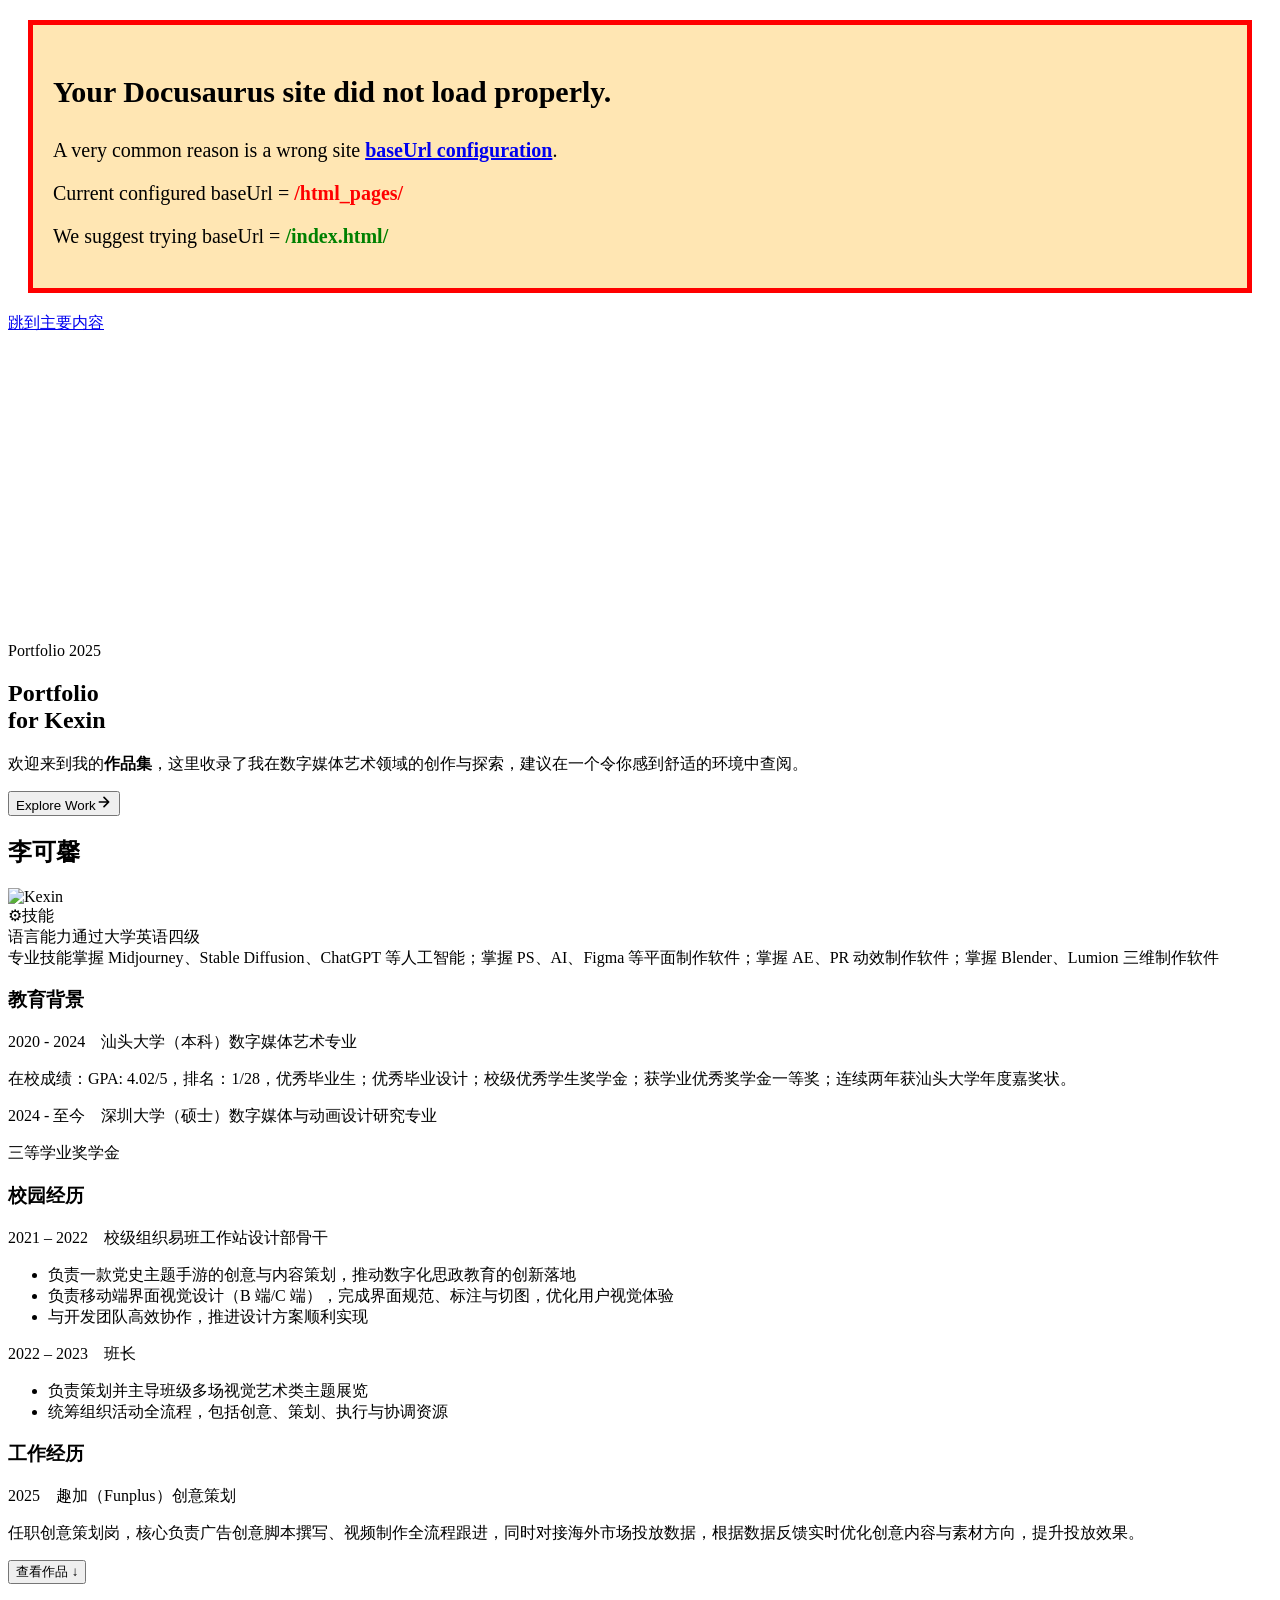
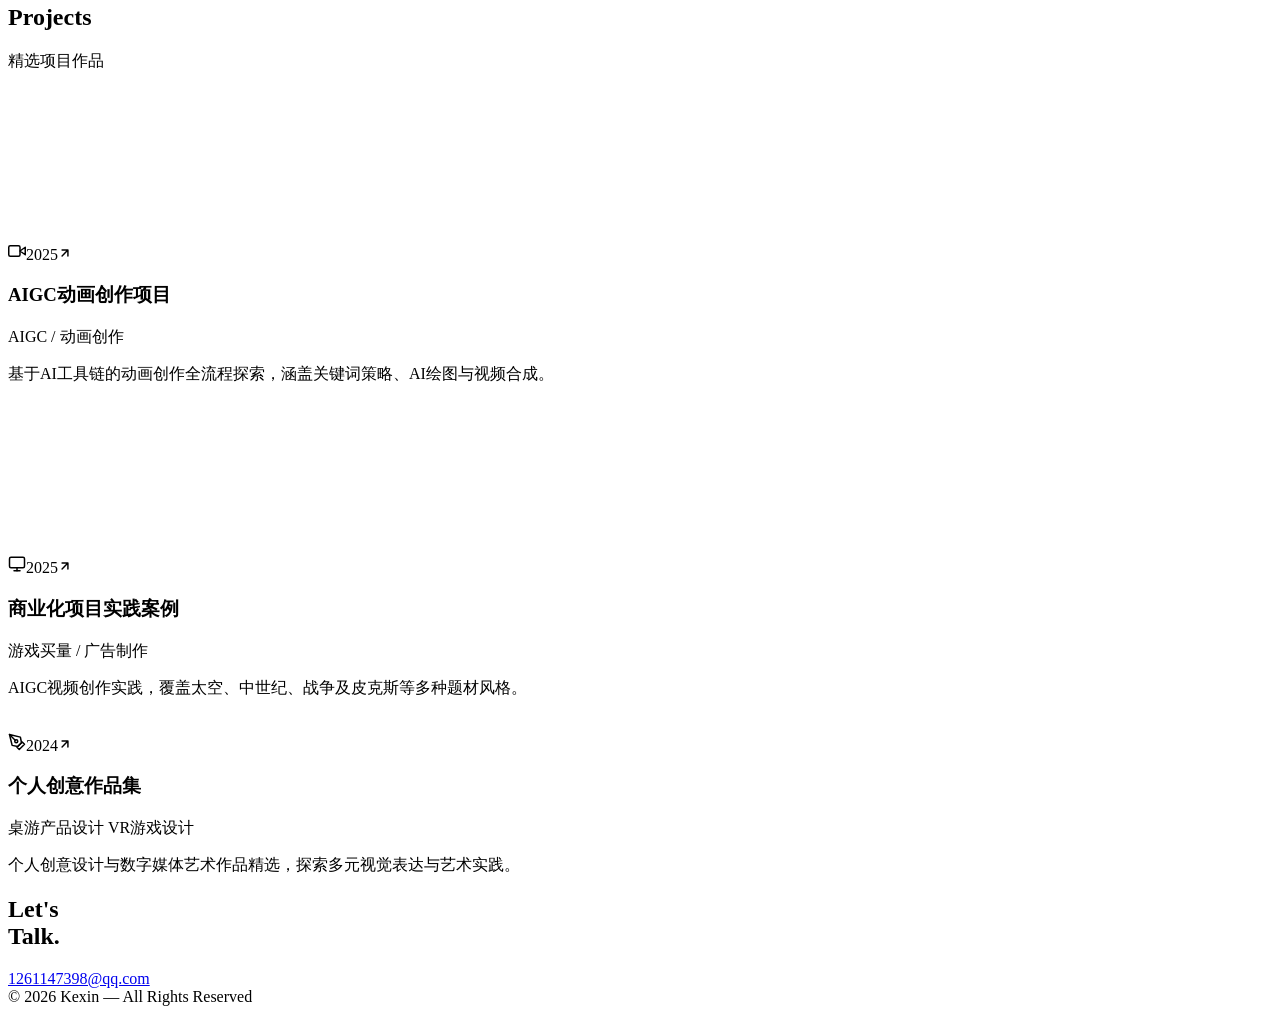
==== index.html @ fa20dca8 "Update site" ====
<!doctype html>
<html lang="zh-Hans" dir="ltr" class="plugin-pages plugin-id-default" data-has-hydrated="false">
<head>
<meta charset="UTF-8">
<meta name="generator" content="Docusaurus v3.9.2">
<title data-rh="true">Portfolio | Portfolio — Kexin</title><meta data-rh="true" name="viewport" content="width=device-width,initial-scale=1"><meta data-rh="true" name="twitter:card" content="summary_large_image"><meta data-rh="true" property="og:url" content="https://matthew031097-qxsolution.github.io/html_pages/"><meta data-rh="true" property="og:locale" content="zh_Hans"><meta data-rh="true" name="docusaurus_locale" content="zh-Hans"><meta data-rh="true" name="docusaurus_tag" content="default"><meta data-rh="true" name="docsearch:language" content="zh-Hans"><meta data-rh="true" name="docsearch:docusaurus_tag" content="default"><meta data-rh="true" property="og:title" content="Portfolio | Portfolio — Kexin"><meta data-rh="true" name="description" content="Kexin 作品集 — 数字媒体艺术"><meta data-rh="true" property="og:description" content="Kexin 作品集 — 数字媒体艺术"><link data-rh="true" rel="icon" href="/html_pages/img/favicon.ico"><link data-rh="true" rel="canonical" href="https://matthew031097-qxsolution.github.io/html_pages/"><link data-rh="true" rel="alternate" href="https://matthew031097-qxsolution.github.io/html_pages/" hreflang="zh-Hans"><link data-rh="true" rel="alternate" href="https://matthew031097-qxsolution.github.io/html_pages/" hreflang="x-default"><script data-rh="true">function insertBanner(){var n=document.createElement("div");n.id="__docusaurus-base-url-issue-banner-container";n.innerHTML='\n<div id="__docusaurus-base-url-issue-banner" style="border: thick solid red; background-color: rgb(255, 230, 179); margin: 20px; padding: 20px; font-size: 20px;">\n   <p style="font-weight: bold; font-size: 30px;">Your Docusaurus site did not load properly.</p>\n   <p>A very common reason is a wrong site <a href="https://docusaurus.io/docs/docusaurus.config.js/#baseUrl" style="font-weight: bold;">baseUrl configuration</a>.</p>\n   <p>Current configured baseUrl = <span style="font-weight: bold; color: red;">/html_pages/</span> </p>\n   <p>We suggest trying baseUrl = <span id="__docusaurus-base-url-issue-banner-suggestion-container" style="font-weight: bold; color: green;"></span></p>\n</div>\n',document.body.prepend(n);var e=document.getElementById("__docusaurus-base-url-issue-banner-suggestion-container"),s=window.location.pathname,o="/"===s.substr(-1)?s:s+"/";e.innerHTML=o}document.addEventListener("DOMContentLoaded",function(){void 0===window.docusaurus&&insertBanner()})</script><link rel="stylesheet" href="/html_pages/assets/css/styles.d651d438.css">
<script src="/html_pages/assets/js/runtime~main.e48c4107.js" defer="defer"></script>
<script src="/html_pages/assets/js/main.c417ea3f.js" defer="defer"></script>
</head>
<body class="navigation-with-keyboard">
<svg style="display: none;"><defs>
<symbol id="theme-svg-external-link" viewBox="0 0 24 24"><path fill="currentColor" d="M21 13v10h-21v-19h12v2h-10v15h17v-8h2zm3-12h-10.988l4.035 4-6.977 7.07 2.828 2.828 6.977-7.07 4.125 4.172v-11z"/></symbol>
</defs></svg>
<script>document.documentElement.setAttribute("data-theme","dark"),document.documentElement.setAttribute("data-theme-choice","dark"),function(){try{const c=new URLSearchParams(window.location.search).entries();for(var[t,e]of c)if(t.startsWith("docusaurus-data-")){var a=t.replace("docusaurus-data-","data-");document.documentElement.setAttribute(a,e)}}catch(t){}}()</script><div id="__docusaurus"><link rel="preload" as="image" href="/html_pages/img/profile.jpg"><link rel="preload" as="image" href="/html_pages/img/lab-01.jpg"><div role="region" aria-label="跳到主要内容"><a class="skipToContent_fXgn" href="#__docusaurus_skipToContent_fallback">跳到主要内容</a></div><nav aria-label="主导航" class="theme-layout-navbar navbar navbar--fixed-top navbarHideable_m1mJ navbar--dark"><div class="navbar__inner"><div class="theme-layout-navbar-left navbar__items"><a class="navbar__brand" href="/html_pages/"><b class="navbar__title text--truncate"></b></a></div><div class="theme-layout-navbar-right navbar__items navbar__items--right"><div class="navbarSearchContainer_Bca1"></div></div></div><div role="presentation" class="navbar-sidebar__backdrop"></div></nav><div id="__docusaurus_skipToContent_fallback" class="theme-layout-main main-wrapper mainWrapper_z2l0"><canvas class="mouseTracker_mrbi"></canvas><main class="mainPage_M_yH"><section class="hero_aEcG" id="hero"><canvas class="particleCanvas_UQOo"></canvas><div class="heroContent_mKPX"><div class="heroLabel_P419"><span class="heroDot_jhYh"></span><span>Portfolio 2025</span></div><h1 class="heroTitle_qg2I">Portfolio<br>for Kexin</h1><p class="heroSubtext_Dtnw">欢迎来到我的<strong>作品集</strong>，这里收录了我在数字媒体艺术领域的创作与探索，建议在一个令你感到舒适的环境中查阅。</p><button class="exploreBtn_I2B4">Explore Work<svg width="16" height="16" viewBox="0 0 24 24" fill="none" stroke="currentColor" stroke-width="2.5" stroke-linecap="round" stroke-linejoin="round"><path d="M5 12h14M12 5l7 7-7 7"></path></svg></button></div><div class="heroBottomGradient_NmKK"></div></section><section class="about_CzAF" id="about"><div class="aboutInner_gQUu"><div class="profileCol_pmCe"><h2 class="profileName_qNOI">李可馨</h2><div class="profileImageWrap_mUFa"><img src="/html_pages/img/profile.jpg" alt="Kexin"></div><div class="skillsSection_SvNf"><div class="skillsSectionHeader_x8on"><span class="skillsIcon_xFsC">⚙</span><span class="skillsLabel_ac9o">技能</span></div><div class="skillItem_VTgF"><span class="skillItemLabel_ahK8">语言能力</span><span class="skillItemText_N7ho">通过大学英语四级</span></div><div class="skillItem_VTgF"><span class="skillItemLabel_ahK8">专业技能</span><span class="skillItemText_N7ho">掌握 Midjourney、Stable Diffusion、ChatGPT 等人工智能；掌握 PS、AI、Figma 等平面制作软件；掌握 AE、PR 动效制作软件；掌握 Blender、Lumion 三维制作软件</span></div></div></div><div class="experienceCol_WhZn"><div class="timelineLine_u2vq"><div class="timelineConnectLine_WToQ"></div><div class="sectionHeader_Gahl"><span class="sectionDot_hnNC"></span><h3 class="sectionTitle_Ut5p">教育背景</h3></div><div class="expCard_x4Ta undefined"><div class="expHeader_VZZY"><span class="expCompany_IkWY">2020 - 2024<!-- -->    <!-- -->汕头大学（本科）</span><span class="expDate_DdcZ">数字媒体艺术专业</span></div><p class="expDesc_ljco">在校成绩：GPA: 4.02/5，排名：1/28，优秀毕业生；优秀毕业设计；校级优秀学生奖学金；获学业优秀奖学金一等奖；连续两年获汕头大学年度嘉奖状。</p></div><div class="expCard_x4Ta"><div class="expHeader_VZZY"><span class="expCompany_IkWY">2024 - 至今<!-- -->    <!-- -->深圳大学（硕士）</span><span class="expDate_DdcZ">数字媒体与动画设计研究专业</span></div><p class="expDesc_ljco">三等学业奖学金</p></div><div class="sectionHeader_Gahl"><span class="sectionDot_hnNC"></span><h3 class="sectionTitle_Ut5p">校园经历</h3></div><div class="expCard_x4Ta undefined"><div class="expHeader_VZZY"><span class="expCompany_IkWY">2021 – 2022<!-- -->    <!-- -->校级组织易班工作站</span><span class="expDate_DdcZ">设计部骨干</span></div><ul class="expDetails_iS7A"><li>负责一款党史主题手游的创意与内容策划，推动数字化思政教育的创新落地</li><li>负责移动端界面视觉设计（B 端/C 端），完成界面规范、标注与切图，优化用户视觉体验</li><li>与开发团队高效协作，推进设计方案顺利实现</li></ul></div><div class="expCard_x4Ta"><div class="expHeader_VZZY"><span class="expCompany_IkWY">2022 – 2023<!-- -->    </span><span class="expDate_DdcZ">班长</span></div><ul class="expDetails_iS7A"><li>负责策划并主导班级多场视觉艺术类主题展览</li><li>统筹组织活动全流程，包括创意、策划、执行与协调资源</li></ul></div><div class="sectionHeader_Gahl"><span class="sectionDot_hnNC"></span><h3 class="sectionTitle_Ut5p">工作经历</h3></div><div class="expCard_x4Ta undefined"><div class="expHeader_VZZY"><span class="expCompany_IkWY">2025<!-- -->    <!-- -->趣加（Funplus）</span><span class="expDate_DdcZ">创意策划</span></div><p class="expDesc_ljco">任职创意策划岗，核心负责广告创意脚本撰写、视频制作全流程跟进，同时对接海外市场投放数据，根据数据反馈实时优化创意内容与素材方向，提升投放效果。</p></div></div><button class="nextBtn_fI5g">查看作品 ↓</button></div></div></section><section class="projectsOverview_seFD" id="projects-overview"><div class="projectsOverviewInner_Qnsc"><div class="projectsOverviewHeader_WwrH"><h2 class="projectsOverviewTitle_QBc8">Projects</h2><p class="projectsOverviewSub_QeZy">精选项目作品</p></div><div class="projectCardsGrid_WnPI"><div class="projectCard_rxxI" role="button" tabindex="0"><div class="projectCardPreview_n7IG"><video class="projectCardVideo_JmxF" src="/html_pages/videos/initial.mp4" muted="" loop="" playsinline="" preload="auto"></video></div><div class="projectCardContent_LUb7"><div class="projectCardTop_kf_g"><span class="projectCardIcon_kWvn"><svg width="18" height="18" viewBox="0 0 24 24" fill="none" stroke="currentColor" stroke-width="2" stroke-linecap="round" stroke-linejoin="round"><polygon points="23 7 16 12 23 17 23 7"></polygon><rect x="1" y="5" width="15" height="14" rx="2" ry="2"></rect></svg></span><span class="projectCardYear_rDNM">2025</span><span class="projectCardArrow_U4vM"><svg width="14" height="14" viewBox="0 0 24 24" fill="none" stroke="currentColor" stroke-width="2.5" stroke-linecap="round" stroke-linejoin="round"><path d="M7 17L17 7M17 7H7M17 7v10"></path></svg></span></div><h3 class="projectCardTitle_e26y">AIGC动画创作项目</h3><span class="projectCardCategory_FPKK">AIGC / 动画创作</span><p class="projectCardDesc__A2k">基于AI工具链的动画创作全流程探索，涵盖关键词策略、AI绘图与视频合成。</p></div></div><div class="projectCard_rxxI" role="button" tabindex="0"><div class="projectCardPreview_n7IG"><video class="projectCardVideo_JmxF" src="/html_pages/videos/taikong-1.mp4" muted="" loop="" playsinline="" preload="auto"></video></div><div class="projectCardContent_LUb7"><div class="projectCardTop_kf_g"><span class="projectCardIcon_kWvn"><svg width="18" height="18" viewBox="0 0 24 24" fill="none" stroke="currentColor" stroke-width="2" stroke-linecap="round" stroke-linejoin="round"><rect x="2" y="3" width="20" height="14" rx="2" ry="2"></rect><line x1="8" y1="21" x2="16" y2="21"></line><line x1="12" y1="17" x2="12" y2="21"></line></svg></span><span class="projectCardYear_rDNM">2025</span><span class="projectCardArrow_U4vM"><svg width="14" height="14" viewBox="0 0 24 24" fill="none" stroke="currentColor" stroke-width="2.5" stroke-linecap="round" stroke-linejoin="round"><path d="M7 17L17 7M17 7H7M17 7v10"></path></svg></span></div><h3 class="projectCardTitle_e26y">商业化项目实践案例</h3><span class="projectCardCategory_FPKK">游戏买量 / 广告制作</span><p class="projectCardDesc__A2k">AIGC视频创作实践，覆盖太空、中世纪、战争及皮克斯等多种题材风格。</p></div></div><div class="projectCard_rxxI" role="button" tabindex="0"><div class="projectCardPreview_n7IG"><img class="projectCardVideo_JmxF" src="/html_pages/img/lab-01.jpg" alt=""></div><div class="projectCardContent_LUb7"><div class="projectCardTop_kf_g"><span class="projectCardIcon_kWvn"><svg width="18" height="18" viewBox="0 0 24 24" fill="none" stroke="currentColor" stroke-width="2" stroke-linecap="round" stroke-linejoin="round"><path d="M12 19l7-7 3 3-7 7-3-3z"></path><path d="M18 13l-1.5-7.5L2 2l3.5 14.5L13 18l5-5z"></path><path d="M2 2l7.586 7.586"></path><circle cx="11" cy="11" r="2"></circle></svg></span><span class="projectCardYear_rDNM">2024</span><span class="projectCardArrow_U4vM"><svg width="14" height="14" viewBox="0 0 24 24" fill="none" stroke="currentColor" stroke-width="2.5" stroke-linecap="round" stroke-linejoin="round"><path d="M7 17L17 7M17 7H7M17 7v10"></path></svg></span></div><h3 class="projectCardTitle_e26y">个人创意作品集</h3><span class="projectCardCategory_FPKK">桌游产品设计 VR游戏设计</span><p class="projectCardDesc__A2k">个人创意设计与数字媒体艺术作品精选，探索多元视觉表达与艺术实践。</p></div></div></div></div></section><section class="contactSection_YNcE" id="contact"><div class="contactInner_isXo"><h2 class="contactTitle_ARcI">Let&#x27;s<br>Talk.</h2><a href="mailto:1261147398@qq.com" class="contactEmail_DNIO">1261147398@qq.com</a></div></section></main></div><footer class="theme-layout-footer footer footer--dark"><div class="container container-fluid"><div class="footer__bottom text--center"><div class="footer__copyright">© 2026 Kexin — All Rights Reserved</div></div></div></footer></div>
</body>
</html>
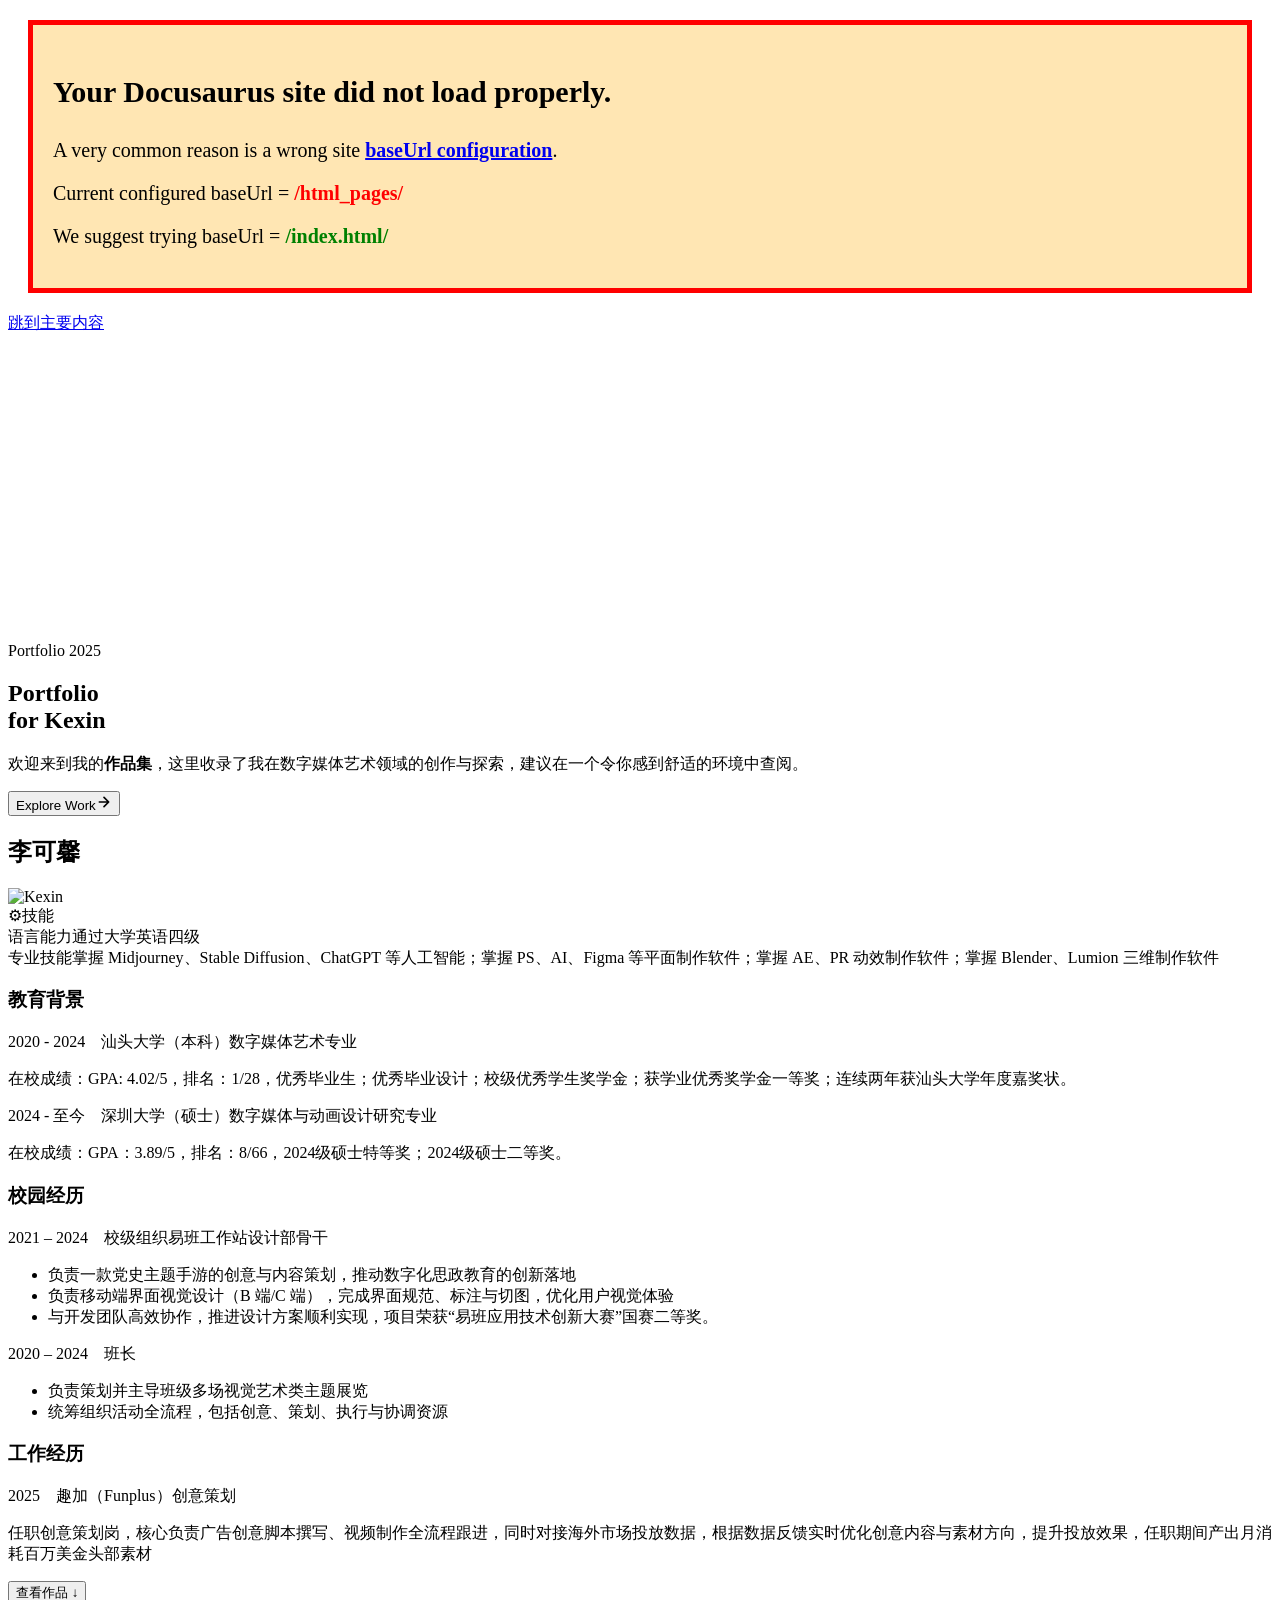
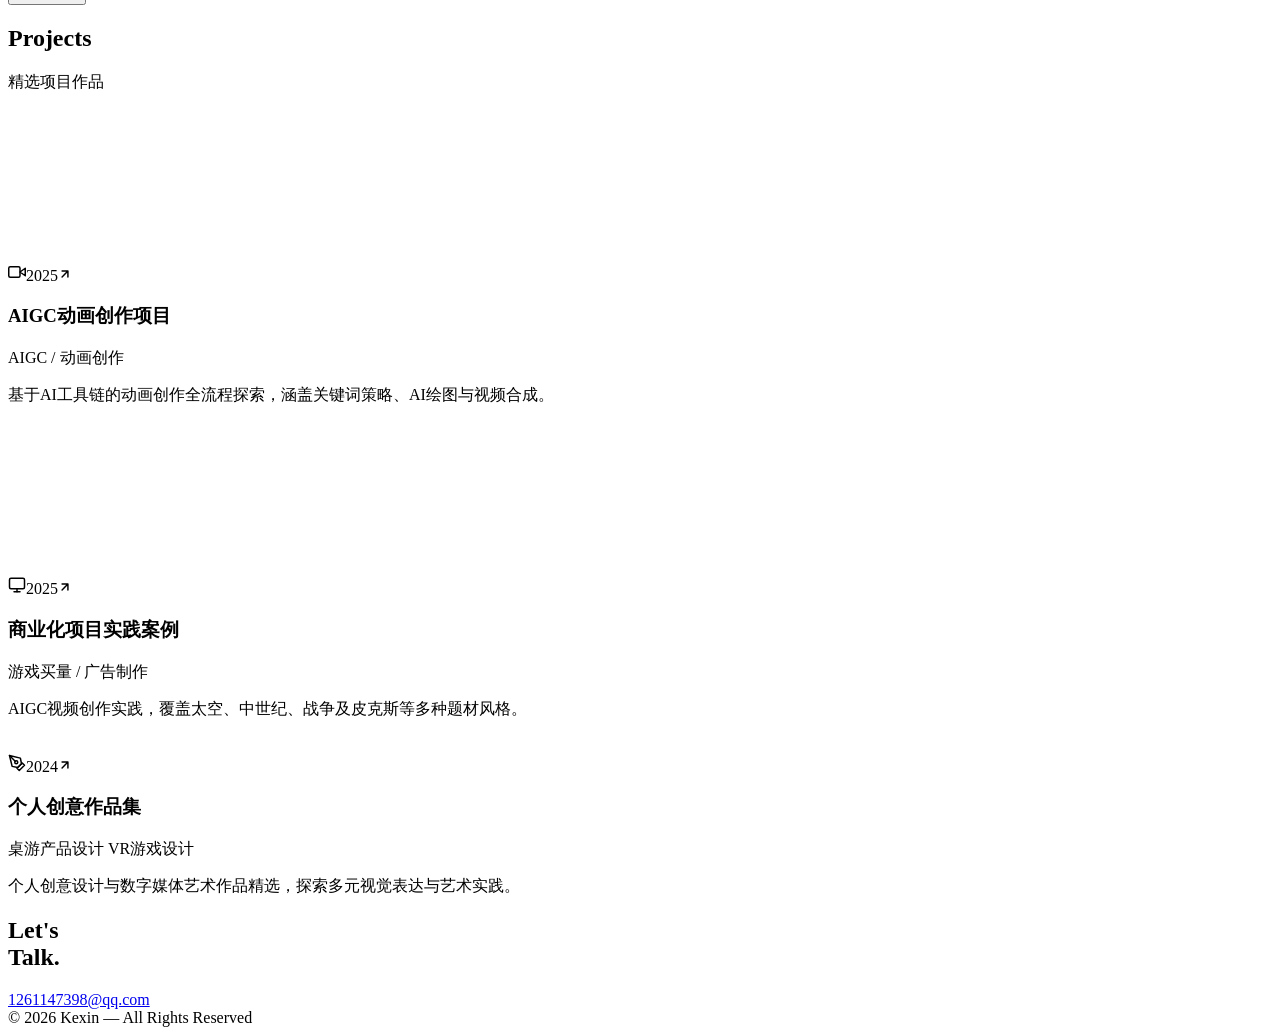
==== commit 496d1215: "Update site" ====
--- a/index.html
+++ b/index.html
@@ -4,13 +4,13 @@
 <meta charset="UTF-8">
 <meta name="generator" content="Docusaurus v3.9.2">
 <title data-rh="true">Portfolio | Portfolio — Kexin</title><meta data-rh="true" name="viewport" content="width=device-width,initial-scale=1"><meta data-rh="true" name="twitter:card" content="summary_large_image"><meta data-rh="true" property="og:url" content="https://matthew031097-qxsolution.github.io/html_pages/"><meta data-rh="true" property="og:locale" content="zh_Hans"><meta data-rh="true" name="docusaurus_locale" content="zh-Hans"><meta data-rh="true" name="docusaurus_tag" content="default"><meta data-rh="true" name="docsearch:language" content="zh-Hans"><meta data-rh="true" name="docsearch:docusaurus_tag" content="default"><meta data-rh="true" property="og:title" content="Portfolio | Portfolio — Kexin"><meta data-rh="true" name="description" content="Kexin 作品集 — 数字媒体艺术"><meta data-rh="true" property="og:description" content="Kexin 作品集 — 数字媒体艺术"><link data-rh="true" rel="icon" href="/html_pages/img/favicon.ico"><link data-rh="true" rel="canonical" href="https://matthew031097-qxsolution.github.io/html_pages/"><link data-rh="true" rel="alternate" href="https://matthew031097-qxsolution.github.io/html_pages/" hreflang="zh-Hans"><link data-rh="true" rel="alternate" href="https://matthew031097-qxsolution.github.io/html_pages/" hreflang="x-default"><script data-rh="true">function insertBanner(){var n=document.createElement("div");n.id="__docusaurus-base-url-issue-banner-container";n.innerHTML='\n<div id="__docusaurus-base-url-issue-banner" style="border: thick solid red; background-color: rgb(255, 230, 179); margin: 20px; padding: 20px; font-size: 20px;">\n   <p style="font-weight: bold; font-size: 30px;">Your Docusaurus site did not load properly.</p>\n   <p>A very common reason is a wrong site <a href="https://docusaurus.io/docs/docusaurus.config.js/#baseUrl" style="font-weight: bold;">baseUrl configuration</a>.</p>\n   <p>Current configured baseUrl = <span style="font-weight: bold; color: red;">/html_pages/</span> </p>\n   <p>We suggest trying baseUrl = <span id="__docusaurus-base-url-issue-banner-suggestion-container" style="font-weight: bold; color: green;"></span></p>\n</div>\n',document.body.prepend(n);var e=document.getElementById("__docusaurus-base-url-issue-banner-suggestion-container"),s=window.location.pathname,o="/"===s.substr(-1)?s:s+"/";e.innerHTML=o}document.addEventListener("DOMContentLoaded",function(){void 0===window.docusaurus&&insertBanner()})</script><link rel="stylesheet" href="/html_pages/assets/css/styles.d651d438.css">
-<script src="/html_pages/assets/js/runtime~main.e48c4107.js" defer="defer"></script>
+<script src="/html_pages/assets/js/runtime~main.fcaaf746.js" defer="defer"></script>
 <script src="/html_pages/assets/js/main.c417ea3f.js" defer="defer"></script>
 </head>
 <body class="navigation-with-keyboard">
 <svg style="display: none;"><defs>
 <symbol id="theme-svg-external-link" viewBox="0 0 24 24"><path fill="currentColor" d="M21 13v10h-21v-19h12v2h-10v15h17v-8h2zm3-12h-10.988l4.035 4-6.977 7.07 2.828 2.828 6.977-7.07 4.125 4.172v-11z"/></symbol>
 </defs></svg>
-<script>document.documentElement.setAttribute("data-theme","dark"),document.documentElement.setAttribute("data-theme-choice","dark"),function(){try{const c=new URLSearchParams(window.location.search).entries();for(var[t,e]of c)if(t.startsWith("docusaurus-data-")){var a=t.replace("docusaurus-data-","data-");document.documentElement.setAttribute(a,e)}}catch(t){}}()</script><div id="__docusaurus"><link rel="preload" as="image" href="/html_pages/img/profile.jpg"><link rel="preload" as="image" href="/html_pages/img/lab-01.jpg"><div role="region" aria-label="跳到主要内容"><a class="skipToContent_fXgn" href="#__docusaurus_skipToContent_fallback">跳到主要内容</a></div><nav aria-label="主导航" class="theme-layout-navbar navbar navbar--fixed-top navbarHideable_m1mJ navbar--dark"><div class="navbar__inner"><div class="theme-layout-navbar-left navbar__items"><a class="navbar__brand" href="/html_pages/"><b class="navbar__title text--truncate"></b></a></div><div class="theme-layout-navbar-right navbar__items navbar__items--right"><div class="navbarSearchContainer_Bca1"></div></div></div><div role="presentation" class="navbar-sidebar__backdrop"></div></nav><div id="__docusaurus_skipToContent_fallback" class="theme-layout-main main-wrapper mainWrapper_z2l0"><canvas class="mouseTracker_mrbi"></canvas><main class="mainPage_M_yH"><section class="hero_aEcG" id="hero"><canvas class="particleCanvas_UQOo"></canvas><div class="heroContent_mKPX"><div class="heroLabel_P419"><span class="heroDot_jhYh"></span><span>Portfolio 2025</span></div><h1 class="heroTitle_qg2I">Portfolio<br>for Kexin</h1><p class="heroSubtext_Dtnw">欢迎来到我的<strong>作品集</strong>，这里收录了我在数字媒体艺术领域的创作与探索，建议在一个令你感到舒适的环境中查阅。</p><button class="exploreBtn_I2B4">Explore Work<svg width="16" height="16" viewBox="0 0 24 24" fill="none" stroke="currentColor" stroke-width="2.5" stroke-linecap="round" stroke-linejoin="round"><path d="M5 12h14M12 5l7 7-7 7"></path></svg></button></div><div class="heroBottomGradient_NmKK"></div></section><section class="about_CzAF" id="about"><div class="aboutInner_gQUu"><div class="profileCol_pmCe"><h2 class="profileName_qNOI">李可馨</h2><div class="profileImageWrap_mUFa"><img src="/html_pages/img/profile.jpg" alt="Kexin"></div><div class="skillsSection_SvNf"><div class="skillsSectionHeader_x8on"><span class="skillsIcon_xFsC">⚙</span><span class="skillsLabel_ac9o">技能</span></div><div class="skillItem_VTgF"><span class="skillItemLabel_ahK8">语言能力</span><span class="skillItemText_N7ho">通过大学英语四级</span></div><div class="skillItem_VTgF"><span class="skillItemLabel_ahK8">专业技能</span><span class="skillItemText_N7ho">掌握 Midjourney、Stable Diffusion、ChatGPT 等人工智能；掌握 PS、AI、Figma 等平面制作软件；掌握 AE、PR 动效制作软件；掌握 Blender、Lumion 三维制作软件</span></div></div></div><div class="experienceCol_WhZn"><div class="timelineLine_u2vq"><div class="timelineConnectLine_WToQ"></div><div class="sectionHeader_Gahl"><span class="sectionDot_hnNC"></span><h3 class="sectionTitle_Ut5p">教育背景</h3></div><div class="expCard_x4Ta undefined"><div class="expHeader_VZZY"><span class="expCompany_IkWY">2020 - 2024<!-- -->    <!-- -->汕头大学（本科）</span><span class="expDate_DdcZ">数字媒体艺术专业</span></div><p class="expDesc_ljco">在校成绩：GPA: 4.02/5，排名：1/28，优秀毕业生；优秀毕业设计；校级优秀学生奖学金；获学业优秀奖学金一等奖；连续两年获汕头大学年度嘉奖状。</p></div><div class="expCard_x4Ta"><div class="expHeader_VZZY"><span class="expCompany_IkWY">2024 - 至今<!-- -->    <!-- -->深圳大学（硕士）</span><span class="expDate_DdcZ">数字媒体与动画设计研究专业</span></div><p class="expDesc_ljco">三等学业奖学金</p></div><div class="sectionHeader_Gahl"><span class="sectionDot_hnNC"></span><h3 class="sectionTitle_Ut5p">校园经历</h3></div><div class="expCard_x4Ta undefined"><div class="expHeader_VZZY"><span class="expCompany_IkWY">2021 – 2022<!-- -->    <!-- -->校级组织易班工作站</span><span class="expDate_DdcZ">设计部骨干</span></div><ul class="expDetails_iS7A"><li>负责一款党史主题手游的创意与内容策划，推动数字化思政教育的创新落地</li><li>负责移动端界面视觉设计（B 端/C 端），完成界面规范、标注与切图，优化用户视觉体验</li><li>与开发团队高效协作，推进设计方案顺利实现</li></ul></div><div class="expCard_x4Ta"><div class="expHeader_VZZY"><span class="expCompany_IkWY">2022 – 2023<!-- -->    </span><span class="expDate_DdcZ">班长</span></div><ul class="expDetails_iS7A"><li>负责策划并主导班级多场视觉艺术类主题展览</li><li>统筹组织活动全流程，包括创意、策划、执行与协调资源</li></ul></div><div class="sectionHeader_Gahl"><span class="sectionDot_hnNC"></span><h3 class="sectionTitle_Ut5p">工作经历</h3></div><div class="expCard_x4Ta undefined"><div class="expHeader_VZZY"><span class="expCompany_IkWY">2025<!-- -->    <!-- -->趣加（Funplus）</span><span class="expDate_DdcZ">创意策划</span></div><p class="expDesc_ljco">任职创意策划岗，核心负责广告创意脚本撰写、视频制作全流程跟进，同时对接海外市场投放数据，根据数据反馈实时优化创意内容与素材方向，提升投放效果。</p></div></div><button class="nextBtn_fI5g">查看作品 ↓</button></div></div></section><section class="projectsOverview_seFD" id="projects-overview"><div class="projectsOverviewInner_Qnsc"><div class="projectsOverviewHeader_WwrH"><h2 class="projectsOverviewTitle_QBc8">Projects</h2><p class="projectsOverviewSub_QeZy">精选项目作品</p></div><div class="projectCardsGrid_WnPI"><div class="projectCard_rxxI" role="button" tabindex="0"><div class="projectCardPreview_n7IG"><video class="projectCardVideo_JmxF" src="/html_pages/videos/initial.mp4" muted="" loop="" playsinline="" preload="auto"></video></div><div class="projectCardContent_LUb7"><div class="projectCardTop_kf_g"><span class="projectCardIcon_kWvn"><svg width="18" height="18" viewBox="0 0 24 24" fill="none" stroke="currentColor" stroke-width="2" stroke-linecap="round" stroke-linejoin="round"><polygon points="23 7 16 12 23 17 23 7"></polygon><rect x="1" y="5" width="15" height="14" rx="2" ry="2"></rect></svg></span><span class="projectCardYear_rDNM">2025</span><span class="projectCardArrow_U4vM"><svg width="14" height="14" viewBox="0 0 24 24" fill="none" stroke="currentColor" stroke-width="2.5" stroke-linecap="round" stroke-linejoin="round"><path d="M7 17L17 7M17 7H7M17 7v10"></path></svg></span></div><h3 class="projectCardTitle_e26y">AIGC动画创作项目</h3><span class="projectCardCategory_FPKK">AIGC / 动画创作</span><p class="projectCardDesc__A2k">基于AI工具链的动画创作全流程探索，涵盖关键词策略、AI绘图与视频合成。</p></div></div><div class="projectCard_rxxI" role="button" tabindex="0"><div class="projectCardPreview_n7IG"><video class="projectCardVideo_JmxF" src="/html_pages/videos/taikong-1.mp4" muted="" loop="" playsinline="" preload="auto"></video></div><div class="projectCardContent_LUb7"><div class="projectCardTop_kf_g"><span class="projectCardIcon_kWvn"><svg width="18" height="18" viewBox="0 0 24 24" fill="none" stroke="currentColor" stroke-width="2" stroke-linecap="round" stroke-linejoin="round"><rect x="2" y="3" width="20" height="14" rx="2" ry="2"></rect><line x1="8" y1="21" x2="16" y2="21"></line><line x1="12" y1="17" x2="12" y2="21"></line></svg></span><span class="projectCardYear_rDNM">2025</span><span class="projectCardArrow_U4vM"><svg width="14" height="14" viewBox="0 0 24 24" fill="none" stroke="currentColor" stroke-width="2.5" stroke-linecap="round" stroke-linejoin="round"><path d="M7 17L17 7M17 7H7M17 7v10"></path></svg></span></div><h3 class="projectCardTitle_e26y">商业化项目实践案例</h3><span class="projectCardCategory_FPKK">游戏买量 / 广告制作</span><p class="projectCardDesc__A2k">AIGC视频创作实践，覆盖太空、中世纪、战争及皮克斯等多种题材风格。</p></div></div><div class="projectCard_rxxI" role="button" tabindex="0"><div class="projectCardPreview_n7IG"><img class="projectCardVideo_JmxF" src="/html_pages/img/lab-01.jpg" alt=""></div><div class="projectCardContent_LUb7"><div class="projectCardTop_kf_g"><span class="projectCardIcon_kWvn"><svg width="18" height="18" viewBox="0 0 24 24" fill="none" stroke="currentColor" stroke-width="2" stroke-linecap="round" stroke-linejoin="round"><path d="M12 19l7-7 3 3-7 7-3-3z"></path><path d="M18 13l-1.5-7.5L2 2l3.5 14.5L13 18l5-5z"></path><path d="M2 2l7.586 7.586"></path><circle cx="11" cy="11" r="2"></circle></svg></span><span class="projectCardYear_rDNM">2024</span><span class="projectCardArrow_U4vM"><svg width="14" height="14" viewBox="0 0 24 24" fill="none" stroke="currentColor" stroke-width="2.5" stroke-linecap="round" stroke-linejoin="round"><path d="M7 17L17 7M17 7H7M17 7v10"></path></svg></span></div><h3 class="projectCardTitle_e26y">个人创意作品集</h3><span class="projectCardCategory_FPKK">桌游产品设计 VR游戏设计</span><p class="projectCardDesc__A2k">个人创意设计与数字媒体艺术作品精选，探索多元视觉表达与艺术实践。</p></div></div></div></div></section><section class="contactSection_YNcE" id="contact"><div class="contactInner_isXo"><h2 class="contactTitle_ARcI">Let&#x27;s<br>Talk.</h2><a href="mailto:1261147398@qq.com" class="contactEmail_DNIO">1261147398@qq.com</a></div></section></main></div><footer class="theme-layout-footer footer footer--dark"><div class="container container-fluid"><div class="footer__bottom text--center"><div class="footer__copyright">© 2026 Kexin — All Rights Reserved</div></div></div></footer></div>
+<script>document.documentElement.setAttribute("data-theme","dark"),document.documentElement.setAttribute("data-theme-choice","dark"),function(){try{const c=new URLSearchParams(window.location.search).entries();for(var[t,e]of c)if(t.startsWith("docusaurus-data-")){var a=t.replace("docusaurus-data-","data-");document.documentElement.setAttribute(a,e)}}catch(t){}}()</script><div id="__docusaurus"><link rel="preload" as="image" href="/html_pages/img/profile.jpg"><link rel="preload" as="image" href="/html_pages/img/lab-01.jpg"><div role="region" aria-label="跳到主要内容"><a class="skipToContent_fXgn" href="#__docusaurus_skipToContent_fallback">跳到主要内容</a></div><nav aria-label="主导航" class="theme-layout-navbar navbar navbar--fixed-top navbarHideable_m1mJ navbar--dark"><div class="navbar__inner"><div class="theme-layout-navbar-left navbar__items"><a class="navbar__brand" href="/html_pages/"><b class="navbar__title text--truncate"></b></a></div><div class="theme-layout-navbar-right navbar__items navbar__items--right"><div class="navbarSearchContainer_Bca1"></div></div></div><div role="presentation" class="navbar-sidebar__backdrop"></div></nav><div id="__docusaurus_skipToContent_fallback" class="theme-layout-main main-wrapper mainWrapper_z2l0"><canvas class="mouseTracker_mrbi"></canvas><main class="mainPage_M_yH"><section class="hero_aEcG" id="hero"><canvas class="particleCanvas_UQOo"></canvas><div class="heroContent_mKPX"><div class="heroLabel_P419"><span class="heroDot_jhYh"></span><span>Portfolio 2025</span></div><h1 class="heroTitle_qg2I">Portfolio<br>for Kexin</h1><p class="heroSubtext_Dtnw">欢迎来到我的<strong>作品集</strong>，这里收录了我在数字媒体艺术领域的创作与探索，建议在一个令你感到舒适的环境中查阅。</p><button class="exploreBtn_I2B4">Explore Work<svg width="16" height="16" viewBox="0 0 24 24" fill="none" stroke="currentColor" stroke-width="2.5" stroke-linecap="round" stroke-linejoin="round"><path d="M5 12h14M12 5l7 7-7 7"></path></svg></button></div><div class="heroBottomGradient_NmKK"></div></section><section class="about_CzAF" id="about"><div class="aboutInner_gQUu"><div class="profileCol_pmCe"><h2 class="profileName_qNOI">李可馨</h2><div class="profileImageWrap_mUFa"><img src="/html_pages/img/profile.jpg" alt="Kexin"></div><div class="skillsSection_SvNf"><div class="skillsSectionHeader_x8on"><span class="skillsIcon_xFsC">⚙</span><span class="skillsLabel_ac9o">技能</span></div><div class="skillItem_VTgF"><span class="skillItemLabel_ahK8">语言能力</span><span class="skillItemText_N7ho">通过大学英语四级</span></div><div class="skillItem_VTgF"><span class="skillItemLabel_ahK8">专业技能</span><span class="skillItemText_N7ho">掌握 Midjourney、Stable Diffusion、ChatGPT 等人工智能；掌握 PS、AI、Figma 等平面制作软件；掌握 AE、PR 动效制作软件；掌握 Blender、Lumion 三维制作软件</span></div></div></div><div class="experienceCol_WhZn"><div class="timelineLine_u2vq"><div class="timelineConnectLine_WToQ"></div><div class="sectionHeader_Gahl"><span class="sectionDot_hnNC"></span><h3 class="sectionTitle_Ut5p">教育背景</h3></div><div class="expCard_x4Ta undefined"><div class="expHeader_VZZY"><span class="expCompany_IkWY">2020 - 2024<!-- -->    <!-- -->汕头大学（本科）</span><span class="expDate_DdcZ">数字媒体艺术专业</span></div><p class="expDesc_ljco">在校成绩：GPA: 4.02/5，排名：1/28，优秀毕业生；优秀毕业设计；校级优秀学生奖学金；获学业优秀奖学金一等奖；连续两年获汕头大学年度嘉奖状。</p></div><div class="expCard_x4Ta"><div class="expHeader_VZZY"><span class="expCompany_IkWY">2024 - 至今<!-- -->    <!-- -->深圳大学（硕士）</span><span class="expDate_DdcZ">数字媒体与动画设计研究专业</span></div><p class="expDesc_ljco">在校成绩：GPA：3.89/5，排名：8/66，2024级硕士特等奖；2024级硕士二等奖。</p></div><div class="sectionHeader_Gahl"><span class="sectionDot_hnNC"></span><h3 class="sectionTitle_Ut5p">校园经历</h3></div><div class="expCard_x4Ta undefined"><div class="expHeader_VZZY"><span class="expCompany_IkWY">2021 – 2024<!-- -->    <!-- -->校级组织易班工作站</span><span class="expDate_DdcZ">设计部骨干</span></div><ul class="expDetails_iS7A"><li>负责一款党史主题手游的创意与内容策划，推动数字化思政教育的创新落地</li><li>负责移动端界面视觉设计（B 端/C 端），完成界面规范、标注与切图，优化用户视觉体验</li><li>与开发团队高效协作，推进设计方案顺利实现，项目荣获“易班应用技术创新大赛”国赛二等奖。</li></ul></div><div class="expCard_x4Ta"><div class="expHeader_VZZY"><span class="expCompany_IkWY">2020 – 2024<!-- -->    </span><span class="expDate_DdcZ">班长</span></div><ul class="expDetails_iS7A"><li>负责策划并主导班级多场视觉艺术类主题展览</li><li>统筹组织活动全流程，包括创意、策划、执行与协调资源</li></ul></div><div class="sectionHeader_Gahl"><span class="sectionDot_hnNC"></span><h3 class="sectionTitle_Ut5p">工作经历</h3></div><div class="expCard_x4Ta undefined"><div class="expHeader_VZZY"><span class="expCompany_IkWY">2025<!-- -->    <!-- -->趣加（Funplus）</span><span class="expDate_DdcZ">创意策划</span></div><p class="expDesc_ljco">任职创意策划岗，核心负责广告创意脚本撰写、视频制作全流程跟进，同时对接海外市场投放数据，根据数据反馈实时优化创意内容与素材方向，提升投放效果，任职期间产出月消耗百万美金头部素材</p></div></div><button class="nextBtn_fI5g">查看作品 ↓</button></div></div></section><section class="projectsOverview_seFD" id="projects-overview"><div class="projectsOverviewInner_Qnsc"><div class="projectsOverviewHeader_WwrH"><h2 class="projectsOverviewTitle_QBc8">Projects</h2><p class="projectsOverviewSub_QeZy">精选项目作品</p></div><div class="projectCardsGrid_WnPI"><div class="projectCard_rxxI" role="button" tabindex="0"><div class="projectCardPreview_n7IG"><video class="projectCardVideo_JmxF" src="/html_pages/videos/initial.mp4" muted="" loop="" playsinline="" preload="auto"></video></div><div class="projectCardContent_LUb7"><div class="projectCardTop_kf_g"><span class="projectCardIcon_kWvn"><svg width="18" height="18" viewBox="0 0 24 24" fill="none" stroke="currentColor" stroke-width="2" stroke-linecap="round" stroke-linejoin="round"><polygon points="23 7 16 12 23 17 23 7"></polygon><rect x="1" y="5" width="15" height="14" rx="2" ry="2"></rect></svg></span><span class="projectCardYear_rDNM">2025</span><span class="projectCardArrow_U4vM"><svg width="14" height="14" viewBox="0 0 24 24" fill="none" stroke="currentColor" stroke-width="2.5" stroke-linecap="round" stroke-linejoin="round"><path d="M7 17L17 7M17 7H7M17 7v10"></path></svg></span></div><h3 class="projectCardTitle_e26y">AIGC动画创作项目</h3><span class="projectCardCategory_FPKK">AIGC / 动画创作</span><p class="projectCardDesc__A2k">基于AI工具链的动画创作全流程探索，涵盖关键词策略、AI绘图与视频合成。</p></div></div><div class="projectCard_rxxI" role="button" tabindex="0"><div class="projectCardPreview_n7IG"><video class="projectCardVideo_JmxF" src="/html_pages/videos/taikong-1.mp4" muted="" loop="" playsinline="" preload="auto"></video></div><div class="projectCardContent_LUb7"><div class="projectCardTop_kf_g"><span class="projectCardIcon_kWvn"><svg width="18" height="18" viewBox="0 0 24 24" fill="none" stroke="currentColor" stroke-width="2" stroke-linecap="round" stroke-linejoin="round"><rect x="2" y="3" width="20" height="14" rx="2" ry="2"></rect><line x1="8" y1="21" x2="16" y2="21"></line><line x1="12" y1="17" x2="12" y2="21"></line></svg></span><span class="projectCardYear_rDNM">2025</span><span class="projectCardArrow_U4vM"><svg width="14" height="14" viewBox="0 0 24 24" fill="none" stroke="currentColor" stroke-width="2.5" stroke-linecap="round" stroke-linejoin="round"><path d="M7 17L17 7M17 7H7M17 7v10"></path></svg></span></div><h3 class="projectCardTitle_e26y">商业化项目实践案例</h3><span class="projectCardCategory_FPKK">游戏买量 / 广告制作</span><p class="projectCardDesc__A2k">AIGC视频创作实践，覆盖太空、中世纪、战争及皮克斯等多种题材风格。</p></div></div><div class="projectCard_rxxI" role="button" tabindex="0"><div class="projectCardPreview_n7IG"><img class="projectCardVideo_JmxF" src="/html_pages/img/lab-01.jpg" alt=""></div><div class="projectCardContent_LUb7"><div class="projectCardTop_kf_g"><span class="projectCardIcon_kWvn"><svg width="18" height="18" viewBox="0 0 24 24" fill="none" stroke="currentColor" stroke-width="2" stroke-linecap="round" stroke-linejoin="round"><path d="M12 19l7-7 3 3-7 7-3-3z"></path><path d="M18 13l-1.5-7.5L2 2l3.5 14.5L13 18l5-5z"></path><path d="M2 2l7.586 7.586"></path><circle cx="11" cy="11" r="2"></circle></svg></span><span class="projectCardYear_rDNM">2024</span><span class="projectCardArrow_U4vM"><svg width="14" height="14" viewBox="0 0 24 24" fill="none" stroke="currentColor" stroke-width="2.5" stroke-linecap="round" stroke-linejoin="round"><path d="M7 17L17 7M17 7H7M17 7v10"></path></svg></span></div><h3 class="projectCardTitle_e26y">个人创意作品集</h3><span class="projectCardCategory_FPKK">桌游产品设计 VR游戏设计</span><p class="projectCardDesc__A2k">个人创意设计与数字媒体艺术作品精选，探索多元视觉表达与艺术实践。</p></div></div></div></div></section><section class="contactSection_YNcE" id="contact"><div class="contactInner_isXo"><h2 class="contactTitle_ARcI">Let&#x27;s<br>Talk.</h2><a href="mailto:1261147398@qq.com" class="contactEmail_DNIO">1261147398@qq.com</a></div></section></main></div><footer class="theme-layout-footer footer footer--dark"><div class="container container-fluid"><div class="footer__bottom text--center"><div class="footer__copyright">© 2026 Kexin — All Rights Reserved</div></div></div></footer></div>
 </body>
 </html>
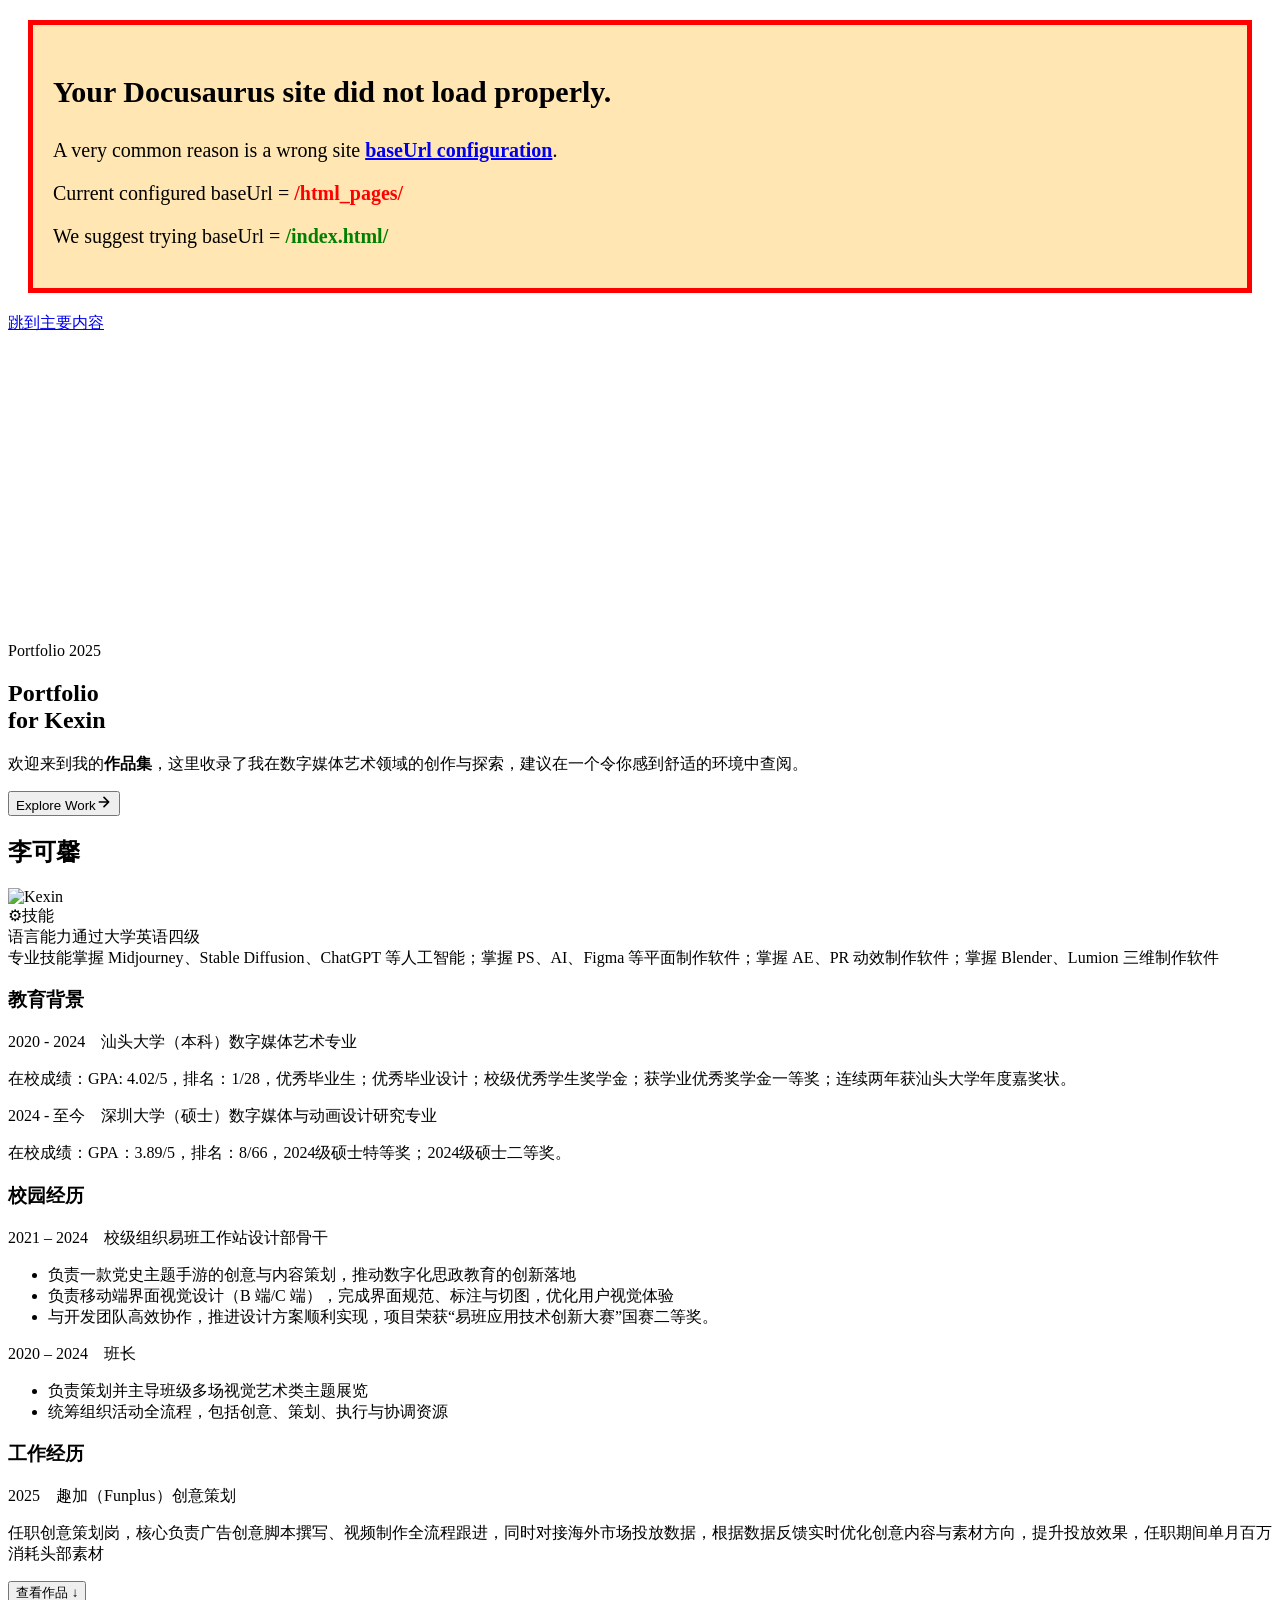
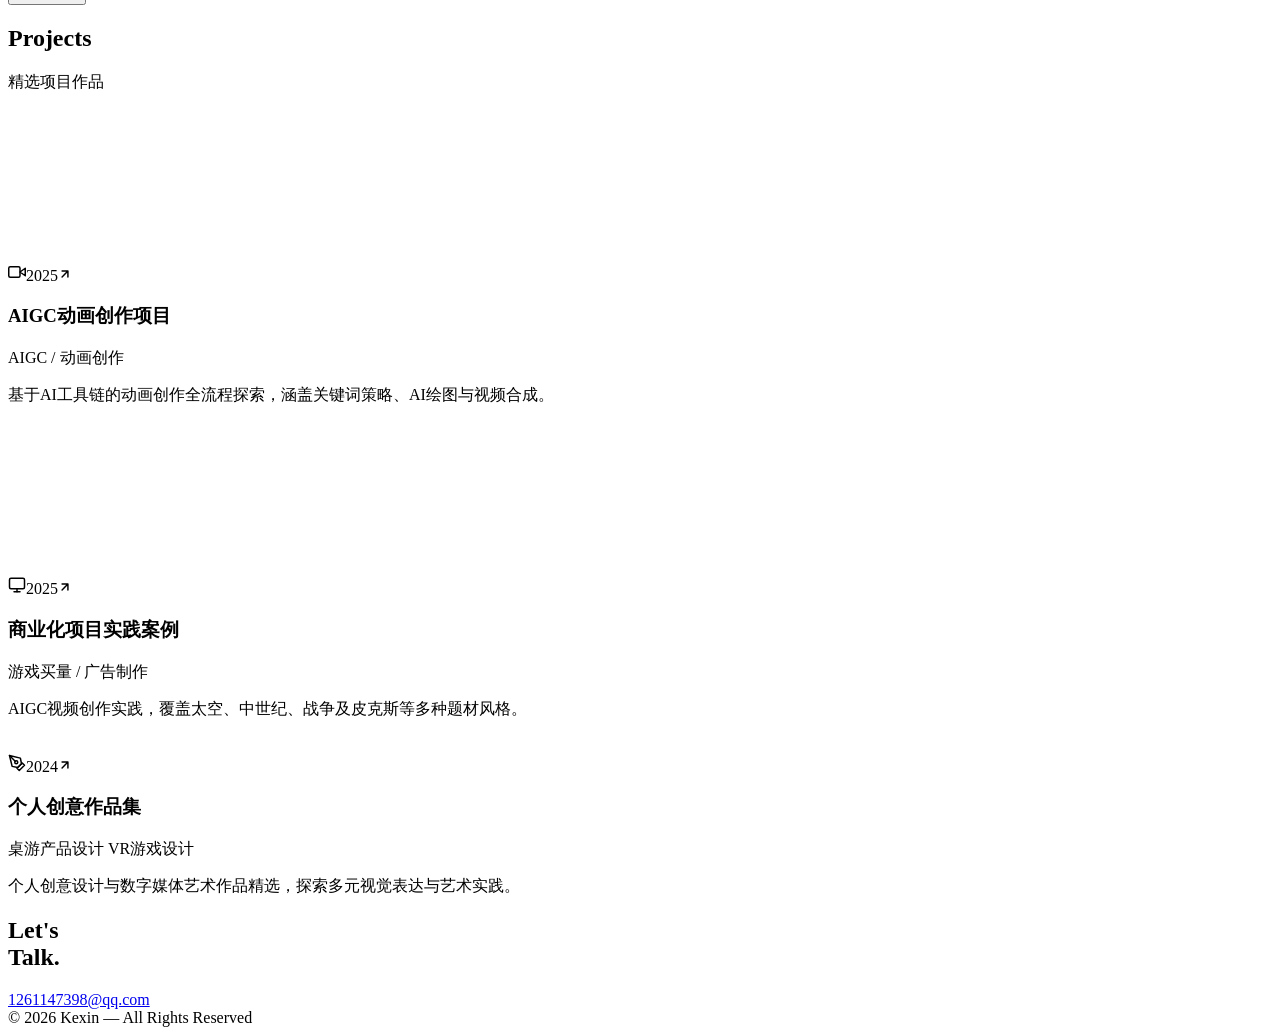
==== commit e1f038a4: "Update site" ====
--- a/index.html
+++ b/index.html
@@ -4,13 +4,13 @@
 <meta charset="UTF-8">
 <meta name="generator" content="Docusaurus v3.9.2">
 <title data-rh="true">Portfolio | Portfolio — Kexin</title><meta data-rh="true" name="viewport" content="width=device-width,initial-scale=1"><meta data-rh="true" name="twitter:card" content="summary_large_image"><meta data-rh="true" property="og:url" content="https://matthew031097-qxsolution.github.io/html_pages/"><meta data-rh="true" property="og:locale" content="zh_Hans"><meta data-rh="true" name="docusaurus_locale" content="zh-Hans"><meta data-rh="true" name="docusaurus_tag" content="default"><meta data-rh="true" name="docsearch:language" content="zh-Hans"><meta data-rh="true" name="docsearch:docusaurus_tag" content="default"><meta data-rh="true" property="og:title" content="Portfolio | Portfolio — Kexin"><meta data-rh="true" name="description" content="Kexin 作品集 — 数字媒体艺术"><meta data-rh="true" property="og:description" content="Kexin 作品集 — 数字媒体艺术"><link data-rh="true" rel="icon" href="/html_pages/img/favicon.ico"><link data-rh="true" rel="canonical" href="https://matthew031097-qxsolution.github.io/html_pages/"><link data-rh="true" rel="alternate" href="https://matthew031097-qxsolution.github.io/html_pages/" hreflang="zh-Hans"><link data-rh="true" rel="alternate" href="https://matthew031097-qxsolution.github.io/html_pages/" hreflang="x-default"><script data-rh="true">function insertBanner(){var n=document.createElement("div");n.id="__docusaurus-base-url-issue-banner-container";n.innerHTML='\n<div id="__docusaurus-base-url-issue-banner" style="border: thick solid red; background-color: rgb(255, 230, 179); margin: 20px; padding: 20px; font-size: 20px;">\n   <p style="font-weight: bold; font-size: 30px;">Your Docusaurus site did not load properly.</p>\n   <p>A very common reason is a wrong site <a href="https://docusaurus.io/docs/docusaurus.config.js/#baseUrl" style="font-weight: bold;">baseUrl configuration</a>.</p>\n   <p>Current configured baseUrl = <span style="font-weight: bold; color: red;">/html_pages/</span> </p>\n   <p>We suggest trying baseUrl = <span id="__docusaurus-base-url-issue-banner-suggestion-container" style="font-weight: bold; color: green;"></span></p>\n</div>\n',document.body.prepend(n);var e=document.getElementById("__docusaurus-base-url-issue-banner-suggestion-container"),s=window.location.pathname,o="/"===s.substr(-1)?s:s+"/";e.innerHTML=o}document.addEventListener("DOMContentLoaded",function(){void 0===window.docusaurus&&insertBanner()})</script><link rel="stylesheet" href="/html_pages/assets/css/styles.d651d438.css">
-<script src="/html_pages/assets/js/runtime~main.fcaaf746.js" defer="defer"></script>
+<script src="/html_pages/assets/js/runtime~main.db8e623d.js" defer="defer"></script>
 <script src="/html_pages/assets/js/main.c417ea3f.js" defer="defer"></script>
 </head>
 <body class="navigation-with-keyboard">
 <svg style="display: none;"><defs>
 <symbol id="theme-svg-external-link" viewBox="0 0 24 24"><path fill="currentColor" d="M21 13v10h-21v-19h12v2h-10v15h17v-8h2zm3-12h-10.988l4.035 4-6.977 7.07 2.828 2.828 6.977-7.07 4.125 4.172v-11z"/></symbol>
 </defs></svg>
-<script>document.documentElement.setAttribute("data-theme","dark"),document.documentElement.setAttribute("data-theme-choice","dark"),function(){try{const c=new URLSearchParams(window.location.search).entries();for(var[t,e]of c)if(t.startsWith("docusaurus-data-")){var a=t.replace("docusaurus-data-","data-");document.documentElement.setAttribute(a,e)}}catch(t){}}()</script><div id="__docusaurus"><link rel="preload" as="image" href="/html_pages/img/profile.jpg"><link rel="preload" as="image" href="/html_pages/img/lab-01.jpg"><div role="region" aria-label="跳到主要内容"><a class="skipToContent_fXgn" href="#__docusaurus_skipToContent_fallback">跳到主要内容</a></div><nav aria-label="主导航" class="theme-layout-navbar navbar navbar--fixed-top navbarHideable_m1mJ navbar--dark"><div class="navbar__inner"><div class="theme-layout-navbar-left navbar__items"><a class="navbar__brand" href="/html_pages/"><b class="navbar__title text--truncate"></b></a></div><div class="theme-layout-navbar-right navbar__items navbar__items--right"><div class="navbarSearchContainer_Bca1"></div></div></div><div role="presentation" class="navbar-sidebar__backdrop"></div></nav><div id="__docusaurus_skipToContent_fallback" class="theme-layout-main main-wrapper mainWrapper_z2l0"><canvas class="mouseTracker_mrbi"></canvas><main class="mainPage_M_yH"><section class="hero_aEcG" id="hero"><canvas class="particleCanvas_UQOo"></canvas><div class="heroContent_mKPX"><div class="heroLabel_P419"><span class="heroDot_jhYh"></span><span>Portfolio 2025</span></div><h1 class="heroTitle_qg2I">Portfolio<br>for Kexin</h1><p class="heroSubtext_Dtnw">欢迎来到我的<strong>作品集</strong>，这里收录了我在数字媒体艺术领域的创作与探索，建议在一个令你感到舒适的环境中查阅。</p><button class="exploreBtn_I2B4">Explore Work<svg width="16" height="16" viewBox="0 0 24 24" fill="none" stroke="currentColor" stroke-width="2.5" stroke-linecap="round" stroke-linejoin="round"><path d="M5 12h14M12 5l7 7-7 7"></path></svg></button></div><div class="heroBottomGradient_NmKK"></div></section><section class="about_CzAF" id="about"><div class="aboutInner_gQUu"><div class="profileCol_pmCe"><h2 class="profileName_qNOI">李可馨</h2><div class="profileImageWrap_mUFa"><img src="/html_pages/img/profile.jpg" alt="Kexin"></div><div class="skillsSection_SvNf"><div class="skillsSectionHeader_x8on"><span class="skillsIcon_xFsC">⚙</span><span class="skillsLabel_ac9o">技能</span></div><div class="skillItem_VTgF"><span class="skillItemLabel_ahK8">语言能力</span><span class="skillItemText_N7ho">通过大学英语四级</span></div><div class="skillItem_VTgF"><span class="skillItemLabel_ahK8">专业技能</span><span class="skillItemText_N7ho">掌握 Midjourney、Stable Diffusion、ChatGPT 等人工智能；掌握 PS、AI、Figma 等平面制作软件；掌握 AE、PR 动效制作软件；掌握 Blender、Lumion 三维制作软件</span></div></div></div><div class="experienceCol_WhZn"><div class="timelineLine_u2vq"><div class="timelineConnectLine_WToQ"></div><div class="sectionHeader_Gahl"><span class="sectionDot_hnNC"></span><h3 class="sectionTitle_Ut5p">教育背景</h3></div><div class="expCard_x4Ta undefined"><div class="expHeader_VZZY"><span class="expCompany_IkWY">2020 - 2024<!-- -->    <!-- -->汕头大学（本科）</span><span class="expDate_DdcZ">数字媒体艺术专业</span></div><p class="expDesc_ljco">在校成绩：GPA: 4.02/5，排名：1/28，优秀毕业生；优秀毕业设计；校级优秀学生奖学金；获学业优秀奖学金一等奖；连续两年获汕头大学年度嘉奖状。</p></div><div class="expCard_x4Ta"><div class="expHeader_VZZY"><span class="expCompany_IkWY">2024 - 至今<!-- -->    <!-- -->深圳大学（硕士）</span><span class="expDate_DdcZ">数字媒体与动画设计研究专业</span></div><p class="expDesc_ljco">在校成绩：GPA：3.89/5，排名：8/66，2024级硕士特等奖；2024级硕士二等奖。</p></div><div class="sectionHeader_Gahl"><span class="sectionDot_hnNC"></span><h3 class="sectionTitle_Ut5p">校园经历</h3></div><div class="expCard_x4Ta undefined"><div class="expHeader_VZZY"><span class="expCompany_IkWY">2021 – 2024<!-- -->    <!-- -->校级组织易班工作站</span><span class="expDate_DdcZ">设计部骨干</span></div><ul class="expDetails_iS7A"><li>负责一款党史主题手游的创意与内容策划，推动数字化思政教育的创新落地</li><li>负责移动端界面视觉设计（B 端/C 端），完成界面规范、标注与切图，优化用户视觉体验</li><li>与开发团队高效协作，推进设计方案顺利实现，项目荣获“易班应用技术创新大赛”国赛二等奖。</li></ul></div><div class="expCard_x4Ta"><div class="expHeader_VZZY"><span class="expCompany_IkWY">2020 – 2024<!-- -->    </span><span class="expDate_DdcZ">班长</span></div><ul class="expDetails_iS7A"><li>负责策划并主导班级多场视觉艺术类主题展览</li><li>统筹组织活动全流程，包括创意、策划、执行与协调资源</li></ul></div><div class="sectionHeader_Gahl"><span class="sectionDot_hnNC"></span><h3 class="sectionTitle_Ut5p">工作经历</h3></div><div class="expCard_x4Ta undefined"><div class="expHeader_VZZY"><span class="expCompany_IkWY">2025<!-- -->    <!-- -->趣加（Funplus）</span><span class="expDate_DdcZ">创意策划</span></div><p class="expDesc_ljco">任职创意策划岗，核心负责广告创意脚本撰写、视频制作全流程跟进，同时对接海外市场投放数据，根据数据反馈实时优化创意内容与素材方向，提升投放效果，任职期间产出月消耗百万美金头部素材</p></div></div><button class="nextBtn_fI5g">查看作品 ↓</button></div></div></section><section class="projectsOverview_seFD" id="projects-overview"><div class="projectsOverviewInner_Qnsc"><div class="projectsOverviewHeader_WwrH"><h2 class="projectsOverviewTitle_QBc8">Projects</h2><p class="projectsOverviewSub_QeZy">精选项目作品</p></div><div class="projectCardsGrid_WnPI"><div class="projectCard_rxxI" role="button" tabindex="0"><div class="projectCardPreview_n7IG"><video class="projectCardVideo_JmxF" src="/html_pages/videos/initial.mp4" muted="" loop="" playsinline="" preload="auto"></video></div><div class="projectCardContent_LUb7"><div class="projectCardTop_kf_g"><span class="projectCardIcon_kWvn"><svg width="18" height="18" viewBox="0 0 24 24" fill="none" stroke="currentColor" stroke-width="2" stroke-linecap="round" stroke-linejoin="round"><polygon points="23 7 16 12 23 17 23 7"></polygon><rect x="1" y="5" width="15" height="14" rx="2" ry="2"></rect></svg></span><span class="projectCardYear_rDNM">2025</span><span class="projectCardArrow_U4vM"><svg width="14" height="14" viewBox="0 0 24 24" fill="none" stroke="currentColor" stroke-width="2.5" stroke-linecap="round" stroke-linejoin="round"><path d="M7 17L17 7M17 7H7M17 7v10"></path></svg></span></div><h3 class="projectCardTitle_e26y">AIGC动画创作项目</h3><span class="projectCardCategory_FPKK">AIGC / 动画创作</span><p class="projectCardDesc__A2k">基于AI工具链的动画创作全流程探索，涵盖关键词策略、AI绘图与视频合成。</p></div></div><div class="projectCard_rxxI" role="button" tabindex="0"><div class="projectCardPreview_n7IG"><video class="projectCardVideo_JmxF" src="/html_pages/videos/taikong-1.mp4" muted="" loop="" playsinline="" preload="auto"></video></div><div class="projectCardContent_LUb7"><div class="projectCardTop_kf_g"><span class="projectCardIcon_kWvn"><svg width="18" height="18" viewBox="0 0 24 24" fill="none" stroke="currentColor" stroke-width="2" stroke-linecap="round" stroke-linejoin="round"><rect x="2" y="3" width="20" height="14" rx="2" ry="2"></rect><line x1="8" y1="21" x2="16" y2="21"></line><line x1="12" y1="17" x2="12" y2="21"></line></svg></span><span class="projectCardYear_rDNM">2025</span><span class="projectCardArrow_U4vM"><svg width="14" height="14" viewBox="0 0 24 24" fill="none" stroke="currentColor" stroke-width="2.5" stroke-linecap="round" stroke-linejoin="round"><path d="M7 17L17 7M17 7H7M17 7v10"></path></svg></span></div><h3 class="projectCardTitle_e26y">商业化项目实践案例</h3><span class="projectCardCategory_FPKK">游戏买量 / 广告制作</span><p class="projectCardDesc__A2k">AIGC视频创作实践，覆盖太空、中世纪、战争及皮克斯等多种题材风格。</p></div></div><div class="projectCard_rxxI" role="button" tabindex="0"><div class="projectCardPreview_n7IG"><img class="projectCardVideo_JmxF" src="/html_pages/img/lab-01.jpg" alt=""></div><div class="projectCardContent_LUb7"><div class="projectCardTop_kf_g"><span class="projectCardIcon_kWvn"><svg width="18" height="18" viewBox="0 0 24 24" fill="none" stroke="currentColor" stroke-width="2" stroke-linecap="round" stroke-linejoin="round"><path d="M12 19l7-7 3 3-7 7-3-3z"></path><path d="M18 13l-1.5-7.5L2 2l3.5 14.5L13 18l5-5z"></path><path d="M2 2l7.586 7.586"></path><circle cx="11" cy="11" r="2"></circle></svg></span><span class="projectCardYear_rDNM">2024</span><span class="projectCardArrow_U4vM"><svg width="14" height="14" viewBox="0 0 24 24" fill="none" stroke="currentColor" stroke-width="2.5" stroke-linecap="round" stroke-linejoin="round"><path d="M7 17L17 7M17 7H7M17 7v10"></path></svg></span></div><h3 class="projectCardTitle_e26y">个人创意作品集</h3><span class="projectCardCategory_FPKK">桌游产品设计 VR游戏设计</span><p class="projectCardDesc__A2k">个人创意设计与数字媒体艺术作品精选，探索多元视觉表达与艺术实践。</p></div></div></div></div></section><section class="contactSection_YNcE" id="contact"><div class="contactInner_isXo"><h2 class="contactTitle_ARcI">Let&#x27;s<br>Talk.</h2><a href="mailto:1261147398@qq.com" class="contactEmail_DNIO">1261147398@qq.com</a></div></section></main></div><footer class="theme-layout-footer footer footer--dark"><div class="container container-fluid"><div class="footer__bottom text--center"><div class="footer__copyright">© 2026 Kexin — All Rights Reserved</div></div></div></footer></div>
+<script>document.documentElement.setAttribute("data-theme","dark"),document.documentElement.setAttribute("data-theme-choice","dark"),function(){try{const c=new URLSearchParams(window.location.search).entries();for(var[t,e]of c)if(t.startsWith("docusaurus-data-")){var a=t.replace("docusaurus-data-","data-");document.documentElement.setAttribute(a,e)}}catch(t){}}()</script><div id="__docusaurus"><link rel="preload" as="image" href="/html_pages/img/profile.jpg"><link rel="preload" as="image" href="/html_pages/img/lab-01.jpg"><div role="region" aria-label="跳到主要内容"><a class="skipToContent_fXgn" href="#__docusaurus_skipToContent_fallback">跳到主要内容</a></div><nav aria-label="主导航" class="theme-layout-navbar navbar navbar--fixed-top navbarHideable_m1mJ navbar--dark"><div class="navbar__inner"><div class="theme-layout-navbar-left navbar__items"><a class="navbar__brand" href="/html_pages/"><b class="navbar__title text--truncate"></b></a></div><div class="theme-layout-navbar-right navbar__items navbar__items--right"><div class="navbarSearchContainer_Bca1"></div></div></div><div role="presentation" class="navbar-sidebar__backdrop"></div></nav><div id="__docusaurus_skipToContent_fallback" class="theme-layout-main main-wrapper mainWrapper_z2l0"><canvas class="mouseTracker_mrbi"></canvas><main class="mainPage_M_yH"><section class="hero_aEcG" id="hero"><canvas class="particleCanvas_UQOo"></canvas><div class="heroContent_mKPX"><div class="heroLabel_P419"><span class="heroDot_jhYh"></span><span>Portfolio 2025</span></div><h1 class="heroTitle_qg2I">Portfolio<br>for Kexin</h1><p class="heroSubtext_Dtnw">欢迎来到我的<strong>作品集</strong>，这里收录了我在数字媒体艺术领域的创作与探索，建议在一个令你感到舒适的环境中查阅。</p><button class="exploreBtn_I2B4">Explore Work<svg width="16" height="16" viewBox="0 0 24 24" fill="none" stroke="currentColor" stroke-width="2.5" stroke-linecap="round" stroke-linejoin="round"><path d="M5 12h14M12 5l7 7-7 7"></path></svg></button></div><div class="heroBottomGradient_NmKK"></div></section><section class="about_CzAF" id="about"><div class="aboutInner_gQUu"><div class="profileCol_pmCe"><h2 class="profileName_qNOI">李可馨</h2><div class="profileImageWrap_mUFa"><img src="/html_pages/img/profile.jpg" alt="Kexin"></div><div class="skillsSection_SvNf"><div class="skillsSectionHeader_x8on"><span class="skillsIcon_xFsC">⚙</span><span class="skillsLabel_ac9o">技能</span></div><div class="skillItem_VTgF"><span class="skillItemLabel_ahK8">语言能力</span><span class="skillItemText_N7ho">通过大学英语四级</span></div><div class="skillItem_VTgF"><span class="skillItemLabel_ahK8">专业技能</span><span class="skillItemText_N7ho">掌握 Midjourney、Stable Diffusion、ChatGPT 等人工智能；掌握 PS、AI、Figma 等平面制作软件；掌握 AE、PR 动效制作软件；掌握 Blender、Lumion 三维制作软件</span></div></div></div><div class="experienceCol_WhZn"><div class="timelineLine_u2vq"><div class="timelineConnectLine_WToQ"></div><div class="sectionHeader_Gahl"><span class="sectionDot_hnNC"></span><h3 class="sectionTitle_Ut5p">教育背景</h3></div><div class="expCard_x4Ta undefined"><div class="expHeader_VZZY"><span class="expCompany_IkWY">2020 - 2024<!-- -->    <!-- -->汕头大学（本科）</span><span class="expDate_DdcZ">数字媒体艺术专业</span></div><p class="expDesc_ljco">在校成绩：GPA: 4.02/5，排名：1/28，优秀毕业生；优秀毕业设计；校级优秀学生奖学金；获学业优秀奖学金一等奖；连续两年获汕头大学年度嘉奖状。</p></div><div class="expCard_x4Ta"><div class="expHeader_VZZY"><span class="expCompany_IkWY">2024 - 至今<!-- -->    <!-- -->深圳大学（硕士）</span><span class="expDate_DdcZ">数字媒体与动画设计研究专业</span></div><p class="expDesc_ljco">在校成绩：GPA：3.89/5，排名：8/66，2024级硕士特等奖；2024级硕士二等奖。</p></div><div class="sectionHeader_Gahl"><span class="sectionDot_hnNC"></span><h3 class="sectionTitle_Ut5p">校园经历</h3></div><div class="expCard_x4Ta undefined"><div class="expHeader_VZZY"><span class="expCompany_IkWY">2021 – 2024<!-- -->    <!-- -->校级组织易班工作站</span><span class="expDate_DdcZ">设计部骨干</span></div><ul class="expDetails_iS7A"><li>负责一款党史主题手游的创意与内容策划，推动数字化思政教育的创新落地</li><li>负责移动端界面视觉设计（B 端/C 端），完成界面规范、标注与切图，优化用户视觉体验</li><li>与开发团队高效协作，推进设计方案顺利实现，项目荣获“易班应用技术创新大赛”国赛二等奖。</li></ul></div><div class="expCard_x4Ta"><div class="expHeader_VZZY"><span class="expCompany_IkWY">2020 – 2024<!-- -->    </span><span class="expDate_DdcZ">班长</span></div><ul class="expDetails_iS7A"><li>负责策划并主导班级多场视觉艺术类主题展览</li><li>统筹组织活动全流程，包括创意、策划、执行与协调资源</li></ul></div><div class="sectionHeader_Gahl"><span class="sectionDot_hnNC"></span><h3 class="sectionTitle_Ut5p">工作经历</h3></div><div class="expCard_x4Ta undefined"><div class="expHeader_VZZY"><span class="expCompany_IkWY">2025<!-- -->    <!-- -->趣加（Funplus）</span><span class="expDate_DdcZ">创意策划</span></div><p class="expDesc_ljco">任职创意策划岗，核心负责广告创意脚本撰写、视频制作全流程跟进，同时对接海外市场投放数据，根据数据反馈实时优化创意内容与素材方向，提升投放效果，任职期间单月百万消耗头部素材</p></div></div><button class="nextBtn_fI5g">查看作品 ↓</button></div></div></section><section class="projectsOverview_seFD" id="projects-overview"><div class="projectsOverviewInner_Qnsc"><div class="projectsOverviewHeader_WwrH"><h2 class="projectsOverviewTitle_QBc8">Projects</h2><p class="projectsOverviewSub_QeZy">精选项目作品</p></div><div class="projectCardsGrid_WnPI"><div class="projectCard_rxxI" role="button" tabindex="0"><div class="projectCardPreview_n7IG"><video class="projectCardVideo_JmxF" src="/html_pages/videos/initial.mp4" muted="" loop="" playsinline="" preload="auto"></video></div><div class="projectCardContent_LUb7"><div class="projectCardTop_kf_g"><span class="projectCardIcon_kWvn"><svg width="18" height="18" viewBox="0 0 24 24" fill="none" stroke="currentColor" stroke-width="2" stroke-linecap="round" stroke-linejoin="round"><polygon points="23 7 16 12 23 17 23 7"></polygon><rect x="1" y="5" width="15" height="14" rx="2" ry="2"></rect></svg></span><span class="projectCardYear_rDNM">2025</span><span class="projectCardArrow_U4vM"><svg width="14" height="14" viewBox="0 0 24 24" fill="none" stroke="currentColor" stroke-width="2.5" stroke-linecap="round" stroke-linejoin="round"><path d="M7 17L17 7M17 7H7M17 7v10"></path></svg></span></div><h3 class="projectCardTitle_e26y">AIGC动画创作项目</h3><span class="projectCardCategory_FPKK">AIGC / 动画创作</span><p class="projectCardDesc__A2k">基于AI工具链的动画创作全流程探索，涵盖关键词策略、AI绘图与视频合成。</p></div></div><div class="projectCard_rxxI" role="button" tabindex="0"><div class="projectCardPreview_n7IG"><video class="projectCardVideo_JmxF" src="/html_pages/videos/taikong-1.mp4" muted="" loop="" playsinline="" preload="auto"></video></div><div class="projectCardContent_LUb7"><div class="projectCardTop_kf_g"><span class="projectCardIcon_kWvn"><svg width="18" height="18" viewBox="0 0 24 24" fill="none" stroke="currentColor" stroke-width="2" stroke-linecap="round" stroke-linejoin="round"><rect x="2" y="3" width="20" height="14" rx="2" ry="2"></rect><line x1="8" y1="21" x2="16" y2="21"></line><line x1="12" y1="17" x2="12" y2="21"></line></svg></span><span class="projectCardYear_rDNM">2025</span><span class="projectCardArrow_U4vM"><svg width="14" height="14" viewBox="0 0 24 24" fill="none" stroke="currentColor" stroke-width="2.5" stroke-linecap="round" stroke-linejoin="round"><path d="M7 17L17 7M17 7H7M17 7v10"></path></svg></span></div><h3 class="projectCardTitle_e26y">商业化项目实践案例</h3><span class="projectCardCategory_FPKK">游戏买量 / 广告制作</span><p class="projectCardDesc__A2k">AIGC视频创作实践，覆盖太空、中世纪、战争及皮克斯等多种题材风格。</p></div></div><div class="projectCard_rxxI" role="button" tabindex="0"><div class="projectCardPreview_n7IG"><img class="projectCardVideo_JmxF" src="/html_pages/img/lab-01.jpg" alt=""></div><div class="projectCardContent_LUb7"><div class="projectCardTop_kf_g"><span class="projectCardIcon_kWvn"><svg width="18" height="18" viewBox="0 0 24 24" fill="none" stroke="currentColor" stroke-width="2" stroke-linecap="round" stroke-linejoin="round"><path d="M12 19l7-7 3 3-7 7-3-3z"></path><path d="M18 13l-1.5-7.5L2 2l3.5 14.5L13 18l5-5z"></path><path d="M2 2l7.586 7.586"></path><circle cx="11" cy="11" r="2"></circle></svg></span><span class="projectCardYear_rDNM">2024</span><span class="projectCardArrow_U4vM"><svg width="14" height="14" viewBox="0 0 24 24" fill="none" stroke="currentColor" stroke-width="2.5" stroke-linecap="round" stroke-linejoin="round"><path d="M7 17L17 7M17 7H7M17 7v10"></path></svg></span></div><h3 class="projectCardTitle_e26y">个人创意作品集</h3><span class="projectCardCategory_FPKK">桌游产品设计 VR游戏设计</span><p class="projectCardDesc__A2k">个人创意设计与数字媒体艺术作品精选，探索多元视觉表达与艺术实践。</p></div></div></div></div></section><section class="contactSection_YNcE" id="contact"><div class="contactInner_isXo"><h2 class="contactTitle_ARcI">Let&#x27;s<br>Talk.</h2><a href="mailto:1261147398@qq.com" class="contactEmail_DNIO">1261147398@qq.com</a></div></section></main></div><footer class="theme-layout-footer footer footer--dark"><div class="container container-fluid"><div class="footer__bottom text--center"><div class="footer__copyright">© 2026 Kexin — All Rights Reserved</div></div></div></footer></div>
 </body>
 </html>
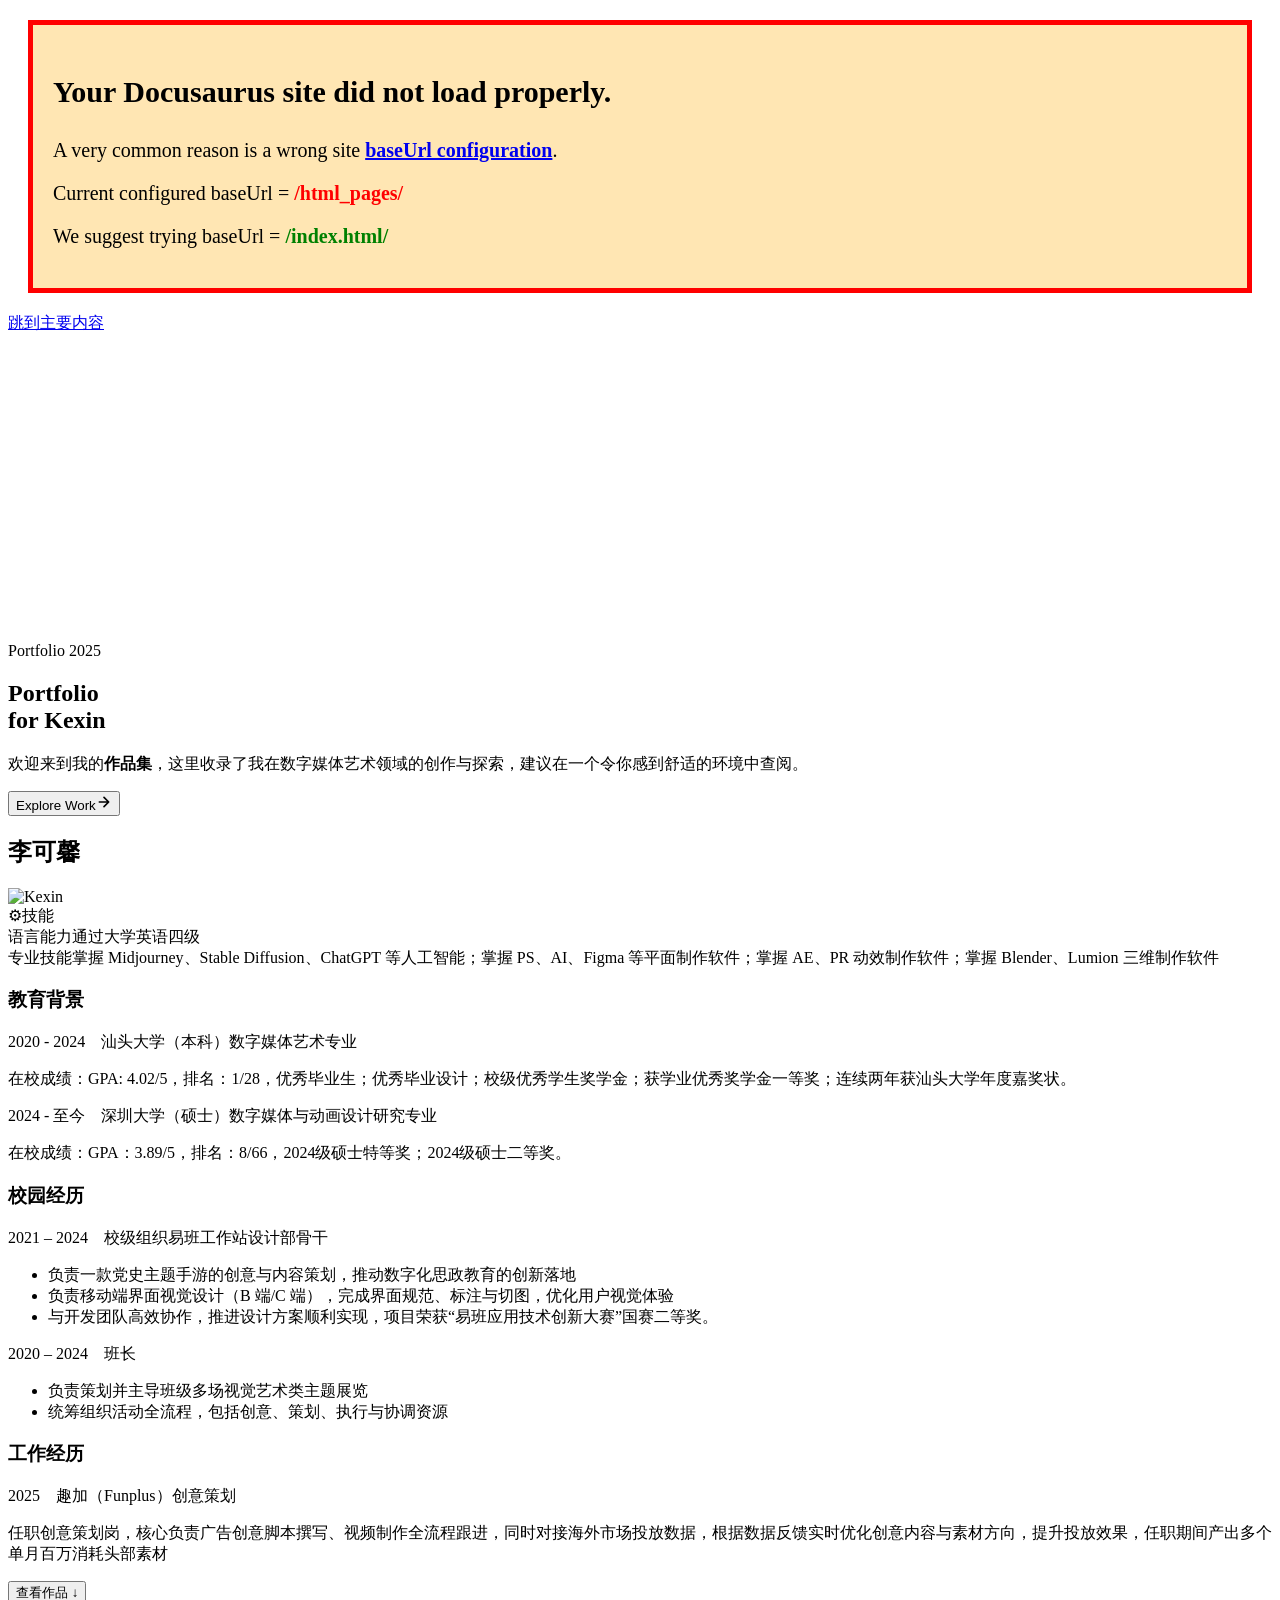
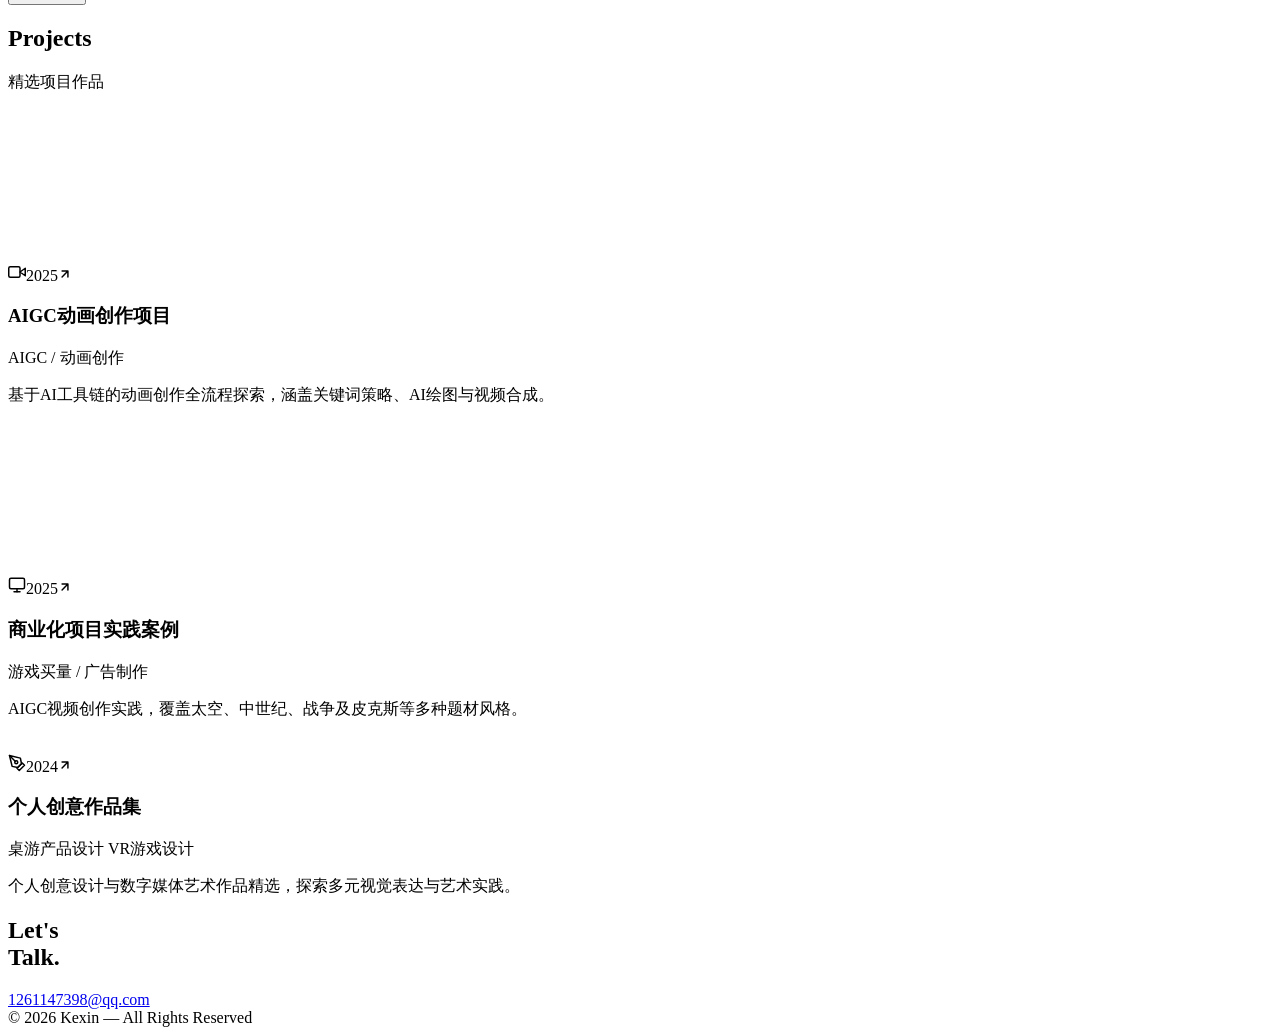
==== commit 8a9b6a24: "Update site" ====
--- a/index.html
+++ b/index.html
@@ -4,13 +4,13 @@
 <meta charset="UTF-8">
 <meta name="generator" content="Docusaurus v3.9.2">
 <title data-rh="true">Portfolio | Portfolio — Kexin</title><meta data-rh="true" name="viewport" content="width=device-width,initial-scale=1"><meta data-rh="true" name="twitter:card" content="summary_large_image"><meta data-rh="true" property="og:url" content="https://matthew031097-qxsolution.github.io/html_pages/"><meta data-rh="true" property="og:locale" content="zh_Hans"><meta data-rh="true" name="docusaurus_locale" content="zh-Hans"><meta data-rh="true" name="docusaurus_tag" content="default"><meta data-rh="true" name="docsearch:language" content="zh-Hans"><meta data-rh="true" name="docsearch:docusaurus_tag" content="default"><meta data-rh="true" property="og:title" content="Portfolio | Portfolio — Kexin"><meta data-rh="true" name="description" content="Kexin 作品集 — 数字媒体艺术"><meta data-rh="true" property="og:description" content="Kexin 作品集 — 数字媒体艺术"><link data-rh="true" rel="icon" href="/html_pages/img/favicon.ico"><link data-rh="true" rel="canonical" href="https://matthew031097-qxsolution.github.io/html_pages/"><link data-rh="true" rel="alternate" href="https://matthew031097-qxsolution.github.io/html_pages/" hreflang="zh-Hans"><link data-rh="true" rel="alternate" href="https://matthew031097-qxsolution.github.io/html_pages/" hreflang="x-default"><script data-rh="true">function insertBanner(){var n=document.createElement("div");n.id="__docusaurus-base-url-issue-banner-container";n.innerHTML='\n<div id="__docusaurus-base-url-issue-banner" style="border: thick solid red; background-color: rgb(255, 230, 179); margin: 20px; padding: 20px; font-size: 20px;">\n   <p style="font-weight: bold; font-size: 30px;">Your Docusaurus site did not load properly.</p>\n   <p>A very common reason is a wrong site <a href="https://docusaurus.io/docs/docusaurus.config.js/#baseUrl" style="font-weight: bold;">baseUrl configuration</a>.</p>\n   <p>Current configured baseUrl = <span style="font-weight: bold; color: red;">/html_pages/</span> </p>\n   <p>We suggest trying baseUrl = <span id="__docusaurus-base-url-issue-banner-suggestion-container" style="font-weight: bold; color: green;"></span></p>\n</div>\n',document.body.prepend(n);var e=document.getElementById("__docusaurus-base-url-issue-banner-suggestion-container"),s=window.location.pathname,o="/"===s.substr(-1)?s:s+"/";e.innerHTML=o}document.addEventListener("DOMContentLoaded",function(){void 0===window.docusaurus&&insertBanner()})</script><link rel="stylesheet" href="/html_pages/assets/css/styles.d651d438.css">
-<script src="/html_pages/assets/js/runtime~main.db8e623d.js" defer="defer"></script>
+<script src="/html_pages/assets/js/runtime~main.df88eed1.js" defer="defer"></script>
 <script src="/html_pages/assets/js/main.c417ea3f.js" defer="defer"></script>
 </head>
 <body class="navigation-with-keyboard">
 <svg style="display: none;"><defs>
 <symbol id="theme-svg-external-link" viewBox="0 0 24 24"><path fill="currentColor" d="M21 13v10h-21v-19h12v2h-10v15h17v-8h2zm3-12h-10.988l4.035 4-6.977 7.07 2.828 2.828 6.977-7.07 4.125 4.172v-11z"/></symbol>
 </defs></svg>
-<script>document.documentElement.setAttribute("data-theme","dark"),document.documentElement.setAttribute("data-theme-choice","dark"),function(){try{const c=new URLSearchParams(window.location.search).entries();for(var[t,e]of c)if(t.startsWith("docusaurus-data-")){var a=t.replace("docusaurus-data-","data-");document.documentElement.setAttribute(a,e)}}catch(t){}}()</script><div id="__docusaurus"><link rel="preload" as="image" href="/html_pages/img/profile.jpg"><link rel="preload" as="image" href="/html_pages/img/lab-01.jpg"><div role="region" aria-label="跳到主要内容"><a class="skipToContent_fXgn" href="#__docusaurus_skipToContent_fallback">跳到主要内容</a></div><nav aria-label="主导航" class="theme-layout-navbar navbar navbar--fixed-top navbarHideable_m1mJ navbar--dark"><div class="navbar__inner"><div class="theme-layout-navbar-left navbar__items"><a class="navbar__brand" href="/html_pages/"><b class="navbar__title text--truncate"></b></a></div><div class="theme-layout-navbar-right navbar__items navbar__items--right"><div class="navbarSearchContainer_Bca1"></div></div></div><div role="presentation" class="navbar-sidebar__backdrop"></div></nav><div id="__docusaurus_skipToContent_fallback" class="theme-layout-main main-wrapper mainWrapper_z2l0"><canvas class="mouseTracker_mrbi"></canvas><main class="mainPage_M_yH"><section class="hero_aEcG" id="hero"><canvas class="particleCanvas_UQOo"></canvas><div class="heroContent_mKPX"><div class="heroLabel_P419"><span class="heroDot_jhYh"></span><span>Portfolio 2025</span></div><h1 class="heroTitle_qg2I">Portfolio<br>for Kexin</h1><p class="heroSubtext_Dtnw">欢迎来到我的<strong>作品集</strong>，这里收录了我在数字媒体艺术领域的创作与探索，建议在一个令你感到舒适的环境中查阅。</p><button class="exploreBtn_I2B4">Explore Work<svg width="16" height="16" viewBox="0 0 24 24" fill="none" stroke="currentColor" stroke-width="2.5" stroke-linecap="round" stroke-linejoin="round"><path d="M5 12h14M12 5l7 7-7 7"></path></svg></button></div><div class="heroBottomGradient_NmKK"></div></section><section class="about_CzAF" id="about"><div class="aboutInner_gQUu"><div class="profileCol_pmCe"><h2 class="profileName_qNOI">李可馨</h2><div class="profileImageWrap_mUFa"><img src="/html_pages/img/profile.jpg" alt="Kexin"></div><div class="skillsSection_SvNf"><div class="skillsSectionHeader_x8on"><span class="skillsIcon_xFsC">⚙</span><span class="skillsLabel_ac9o">技能</span></div><div class="skillItem_VTgF"><span class="skillItemLabel_ahK8">语言能力</span><span class="skillItemText_N7ho">通过大学英语四级</span></div><div class="skillItem_VTgF"><span class="skillItemLabel_ahK8">专业技能</span><span class="skillItemText_N7ho">掌握 Midjourney、Stable Diffusion、ChatGPT 等人工智能；掌握 PS、AI、Figma 等平面制作软件；掌握 AE、PR 动效制作软件；掌握 Blender、Lumion 三维制作软件</span></div></div></div><div class="experienceCol_WhZn"><div class="timelineLine_u2vq"><div class="timelineConnectLine_WToQ"></div><div class="sectionHeader_Gahl"><span class="sectionDot_hnNC"></span><h3 class="sectionTitle_Ut5p">教育背景</h3></div><div class="expCard_x4Ta undefined"><div class="expHeader_VZZY"><span class="expCompany_IkWY">2020 - 2024<!-- -->    <!-- -->汕头大学（本科）</span><span class="expDate_DdcZ">数字媒体艺术专业</span></div><p class="expDesc_ljco">在校成绩：GPA: 4.02/5，排名：1/28，优秀毕业生；优秀毕业设计；校级优秀学生奖学金；获学业优秀奖学金一等奖；连续两年获汕头大学年度嘉奖状。</p></div><div class="expCard_x4Ta"><div class="expHeader_VZZY"><span class="expCompany_IkWY">2024 - 至今<!-- -->    <!-- -->深圳大学（硕士）</span><span class="expDate_DdcZ">数字媒体与动画设计研究专业</span></div><p class="expDesc_ljco">在校成绩：GPA：3.89/5，排名：8/66，2024级硕士特等奖；2024级硕士二等奖。</p></div><div class="sectionHeader_Gahl"><span class="sectionDot_hnNC"></span><h3 class="sectionTitle_Ut5p">校园经历</h3></div><div class="expCard_x4Ta undefined"><div class="expHeader_VZZY"><span class="expCompany_IkWY">2021 – 2024<!-- -->    <!-- -->校级组织易班工作站</span><span class="expDate_DdcZ">设计部骨干</span></div><ul class="expDetails_iS7A"><li>负责一款党史主题手游的创意与内容策划，推动数字化思政教育的创新落地</li><li>负责移动端界面视觉设计（B 端/C 端），完成界面规范、标注与切图，优化用户视觉体验</li><li>与开发团队高效协作，推进设计方案顺利实现，项目荣获“易班应用技术创新大赛”国赛二等奖。</li></ul></div><div class="expCard_x4Ta"><div class="expHeader_VZZY"><span class="expCompany_IkWY">2020 – 2024<!-- -->    </span><span class="expDate_DdcZ">班长</span></div><ul class="expDetails_iS7A"><li>负责策划并主导班级多场视觉艺术类主题展览</li><li>统筹组织活动全流程，包括创意、策划、执行与协调资源</li></ul></div><div class="sectionHeader_Gahl"><span class="sectionDot_hnNC"></span><h3 class="sectionTitle_Ut5p">工作经历</h3></div><div class="expCard_x4Ta undefined"><div class="expHeader_VZZY"><span class="expCompany_IkWY">2025<!-- -->    <!-- -->趣加（Funplus）</span><span class="expDate_DdcZ">创意策划</span></div><p class="expDesc_ljco">任职创意策划岗，核心负责广告创意脚本撰写、视频制作全流程跟进，同时对接海外市场投放数据，根据数据反馈实时优化创意内容与素材方向，提升投放效果，任职期间单月百万消耗头部素材</p></div></div><button class="nextBtn_fI5g">查看作品 ↓</button></div></div></section><section class="projectsOverview_seFD" id="projects-overview"><div class="projectsOverviewInner_Qnsc"><div class="projectsOverviewHeader_WwrH"><h2 class="projectsOverviewTitle_QBc8">Projects</h2><p class="projectsOverviewSub_QeZy">精选项目作品</p></div><div class="projectCardsGrid_WnPI"><div class="projectCard_rxxI" role="button" tabindex="0"><div class="projectCardPreview_n7IG"><video class="projectCardVideo_JmxF" src="/html_pages/videos/initial.mp4" muted="" loop="" playsinline="" preload="auto"></video></div><div class="projectCardContent_LUb7"><div class="projectCardTop_kf_g"><span class="projectCardIcon_kWvn"><svg width="18" height="18" viewBox="0 0 24 24" fill="none" stroke="currentColor" stroke-width="2" stroke-linecap="round" stroke-linejoin="round"><polygon points="23 7 16 12 23 17 23 7"></polygon><rect x="1" y="5" width="15" height="14" rx="2" ry="2"></rect></svg></span><span class="projectCardYear_rDNM">2025</span><span class="projectCardArrow_U4vM"><svg width="14" height="14" viewBox="0 0 24 24" fill="none" stroke="currentColor" stroke-width="2.5" stroke-linecap="round" stroke-linejoin="round"><path d="M7 17L17 7M17 7H7M17 7v10"></path></svg></span></div><h3 class="projectCardTitle_e26y">AIGC动画创作项目</h3><span class="projectCardCategory_FPKK">AIGC / 动画创作</span><p class="projectCardDesc__A2k">基于AI工具链的动画创作全流程探索，涵盖关键词策略、AI绘图与视频合成。</p></div></div><div class="projectCard_rxxI" role="button" tabindex="0"><div class="projectCardPreview_n7IG"><video class="projectCardVideo_JmxF" src="/html_pages/videos/taikong-1.mp4" muted="" loop="" playsinline="" preload="auto"></video></div><div class="projectCardContent_LUb7"><div class="projectCardTop_kf_g"><span class="projectCardIcon_kWvn"><svg width="18" height="18" viewBox="0 0 24 24" fill="none" stroke="currentColor" stroke-width="2" stroke-linecap="round" stroke-linejoin="round"><rect x="2" y="3" width="20" height="14" rx="2" ry="2"></rect><line x1="8" y1="21" x2="16" y2="21"></line><line x1="12" y1="17" x2="12" y2="21"></line></svg></span><span class="projectCardYear_rDNM">2025</span><span class="projectCardArrow_U4vM"><svg width="14" height="14" viewBox="0 0 24 24" fill="none" stroke="currentColor" stroke-width="2.5" stroke-linecap="round" stroke-linejoin="round"><path d="M7 17L17 7M17 7H7M17 7v10"></path></svg></span></div><h3 class="projectCardTitle_e26y">商业化项目实践案例</h3><span class="projectCardCategory_FPKK">游戏买量 / 广告制作</span><p class="projectCardDesc__A2k">AIGC视频创作实践，覆盖太空、中世纪、战争及皮克斯等多种题材风格。</p></div></div><div class="projectCard_rxxI" role="button" tabindex="0"><div class="projectCardPreview_n7IG"><img class="projectCardVideo_JmxF" src="/html_pages/img/lab-01.jpg" alt=""></div><div class="projectCardContent_LUb7"><div class="projectCardTop_kf_g"><span class="projectCardIcon_kWvn"><svg width="18" height="18" viewBox="0 0 24 24" fill="none" stroke="currentColor" stroke-width="2" stroke-linecap="round" stroke-linejoin="round"><path d="M12 19l7-7 3 3-7 7-3-3z"></path><path d="M18 13l-1.5-7.5L2 2l3.5 14.5L13 18l5-5z"></path><path d="M2 2l7.586 7.586"></path><circle cx="11" cy="11" r="2"></circle></svg></span><span class="projectCardYear_rDNM">2024</span><span class="projectCardArrow_U4vM"><svg width="14" height="14" viewBox="0 0 24 24" fill="none" stroke="currentColor" stroke-width="2.5" stroke-linecap="round" stroke-linejoin="round"><path d="M7 17L17 7M17 7H7M17 7v10"></path></svg></span></div><h3 class="projectCardTitle_e26y">个人创意作品集</h3><span class="projectCardCategory_FPKK">桌游产品设计 VR游戏设计</span><p class="projectCardDesc__A2k">个人创意设计与数字媒体艺术作品精选，探索多元视觉表达与艺术实践。</p></div></div></div></div></section><section class="contactSection_YNcE" id="contact"><div class="contactInner_isXo"><h2 class="contactTitle_ARcI">Let&#x27;s<br>Talk.</h2><a href="mailto:1261147398@qq.com" class="contactEmail_DNIO">1261147398@qq.com</a></div></section></main></div><footer class="theme-layout-footer footer footer--dark"><div class="container container-fluid"><div class="footer__bottom text--center"><div class="footer__copyright">© 2026 Kexin — All Rights Reserved</div></div></div></footer></div>
+<script>document.documentElement.setAttribute("data-theme","dark"),document.documentElement.setAttribute("data-theme-choice","dark"),function(){try{const c=new URLSearchParams(window.location.search).entries();for(var[t,e]of c)if(t.startsWith("docusaurus-data-")){var a=t.replace("docusaurus-data-","data-");document.documentElement.setAttribute(a,e)}}catch(t){}}()</script><div id="__docusaurus"><link rel="preload" as="image" href="/html_pages/img/profile.jpg"><link rel="preload" as="image" href="/html_pages/img/lab-01.jpg"><div role="region" aria-label="跳到主要内容"><a class="skipToContent_fXgn" href="#__docusaurus_skipToContent_fallback">跳到主要内容</a></div><nav aria-label="主导航" class="theme-layout-navbar navbar navbar--fixed-top navbarHideable_m1mJ navbar--dark"><div class="navbar__inner"><div class="theme-layout-navbar-left navbar__items"><a class="navbar__brand" href="/html_pages/"><b class="navbar__title text--truncate"></b></a></div><div class="theme-layout-navbar-right navbar__items navbar__items--right"><div class="navbarSearchContainer_Bca1"></div></div></div><div role="presentation" class="navbar-sidebar__backdrop"></div></nav><div id="__docusaurus_skipToContent_fallback" class="theme-layout-main main-wrapper mainWrapper_z2l0"><canvas class="mouseTracker_mrbi"></canvas><main class="mainPage_M_yH"><section class="hero_aEcG" id="hero"><canvas class="particleCanvas_UQOo"></canvas><div class="heroContent_mKPX"><div class="heroLabel_P419"><span class="heroDot_jhYh"></span><span>Portfolio 2025</span></div><h1 class="heroTitle_qg2I">Portfolio<br>for Kexin</h1><p class="heroSubtext_Dtnw">欢迎来到我的<strong>作品集</strong>，这里收录了我在数字媒体艺术领域的创作与探索，建议在一个令你感到舒适的环境中查阅。</p><button class="exploreBtn_I2B4">Explore Work<svg width="16" height="16" viewBox="0 0 24 24" fill="none" stroke="currentColor" stroke-width="2.5" stroke-linecap="round" stroke-linejoin="round"><path d="M5 12h14M12 5l7 7-7 7"></path></svg></button></div><div class="heroBottomGradient_NmKK"></div></section><section class="about_CzAF" id="about"><div class="aboutInner_gQUu"><div class="profileCol_pmCe"><h2 class="profileName_qNOI">李可馨</h2><div class="profileImageWrap_mUFa"><img src="/html_pages/img/profile.jpg" alt="Kexin"></div><div class="skillsSection_SvNf"><div class="skillsSectionHeader_x8on"><span class="skillsIcon_xFsC">⚙</span><span class="skillsLabel_ac9o">技能</span></div><div class="skillItem_VTgF"><span class="skillItemLabel_ahK8">语言能力</span><span class="skillItemText_N7ho">通过大学英语四级</span></div><div class="skillItem_VTgF"><span class="skillItemLabel_ahK8">专业技能</span><span class="skillItemText_N7ho">掌握 Midjourney、Stable Diffusion、ChatGPT 等人工智能；掌握 PS、AI、Figma 等平面制作软件；掌握 AE、PR 动效制作软件；掌握 Blender、Lumion 三维制作软件</span></div></div></div><div class="experienceCol_WhZn"><div class="timelineLine_u2vq"><div class="timelineConnectLine_WToQ"></div><div class="sectionHeader_Gahl"><span class="sectionDot_hnNC"></span><h3 class="sectionTitle_Ut5p">教育背景</h3></div><div class="expCard_x4Ta undefined"><div class="expHeader_VZZY"><span class="expCompany_IkWY">2020 - 2024<!-- -->    <!-- -->汕头大学（本科）</span><span class="expDate_DdcZ">数字媒体艺术专业</span></div><p class="expDesc_ljco">在校成绩：GPA: 4.02/5，排名：1/28，优秀毕业生；优秀毕业设计；校级优秀学生奖学金；获学业优秀奖学金一等奖；连续两年获汕头大学年度嘉奖状。</p></div><div class="expCard_x4Ta"><div class="expHeader_VZZY"><span class="expCompany_IkWY">2024 - 至今<!-- -->    <!-- -->深圳大学（硕士）</span><span class="expDate_DdcZ">数字媒体与动画设计研究专业</span></div><p class="expDesc_ljco">在校成绩：GPA：3.89/5，排名：8/66，2024级硕士特等奖；2024级硕士二等奖。</p></div><div class="sectionHeader_Gahl"><span class="sectionDot_hnNC"></span><h3 class="sectionTitle_Ut5p">校园经历</h3></div><div class="expCard_x4Ta undefined"><div class="expHeader_VZZY"><span class="expCompany_IkWY">2021 – 2024<!-- -->    <!-- -->校级组织易班工作站</span><span class="expDate_DdcZ">设计部骨干</span></div><ul class="expDetails_iS7A"><li>负责一款党史主题手游的创意与内容策划，推动数字化思政教育的创新落地</li><li>负责移动端界面视觉设计（B 端/C 端），完成界面规范、标注与切图，优化用户视觉体验</li><li>与开发团队高效协作，推进设计方案顺利实现，项目荣获“易班应用技术创新大赛”国赛二等奖。</li></ul></div><div class="expCard_x4Ta"><div class="expHeader_VZZY"><span class="expCompany_IkWY">2020 – 2024<!-- -->    </span><span class="expDate_DdcZ">班长</span></div><ul class="expDetails_iS7A"><li>负责策划并主导班级多场视觉艺术类主题展览</li><li>统筹组织活动全流程，包括创意、策划、执行与协调资源</li></ul></div><div class="sectionHeader_Gahl"><span class="sectionDot_hnNC"></span><h3 class="sectionTitle_Ut5p">工作经历</h3></div><div class="expCard_x4Ta undefined"><div class="expHeader_VZZY"><span class="expCompany_IkWY">2025<!-- -->    <!-- -->趣加（Funplus）</span><span class="expDate_DdcZ">创意策划</span></div><p class="expDesc_ljco">任职创意策划岗，核心负责广告创意脚本撰写、视频制作全流程跟进，同时对接海外市场投放数据，根据数据反馈实时优化创意内容与素材方向，提升投放效果，任职期间产出多个单月百万消耗头部素材</p></div></div><button class="nextBtn_fI5g">查看作品 ↓</button></div></div></section><section class="projectsOverview_seFD" id="projects-overview"><div class="projectsOverviewInner_Qnsc"><div class="projectsOverviewHeader_WwrH"><h2 class="projectsOverviewTitle_QBc8">Projects</h2><p class="projectsOverviewSub_QeZy">精选项目作品</p></div><div class="projectCardsGrid_WnPI"><div class="projectCard_rxxI" role="button" tabindex="0"><div class="projectCardPreview_n7IG"><video class="projectCardVideo_JmxF" src="/html_pages/videos/initial.mp4" muted="" loop="" playsinline="" preload="auto"></video></div><div class="projectCardContent_LUb7"><div class="projectCardTop_kf_g"><span class="projectCardIcon_kWvn"><svg width="18" height="18" viewBox="0 0 24 24" fill="none" stroke="currentColor" stroke-width="2" stroke-linecap="round" stroke-linejoin="round"><polygon points="23 7 16 12 23 17 23 7"></polygon><rect x="1" y="5" width="15" height="14" rx="2" ry="2"></rect></svg></span><span class="projectCardYear_rDNM">2025</span><span class="projectCardArrow_U4vM"><svg width="14" height="14" viewBox="0 0 24 24" fill="none" stroke="currentColor" stroke-width="2.5" stroke-linecap="round" stroke-linejoin="round"><path d="M7 17L17 7M17 7H7M17 7v10"></path></svg></span></div><h3 class="projectCardTitle_e26y">AIGC动画创作项目</h3><span class="projectCardCategory_FPKK">AIGC / 动画创作</span><p class="projectCardDesc__A2k">基于AI工具链的动画创作全流程探索，涵盖关键词策略、AI绘图与视频合成。</p></div></div><div class="projectCard_rxxI" role="button" tabindex="0"><div class="projectCardPreview_n7IG"><video class="projectCardVideo_JmxF" src="/html_pages/videos/taikong-1.mp4" muted="" loop="" playsinline="" preload="auto"></video></div><div class="projectCardContent_LUb7"><div class="projectCardTop_kf_g"><span class="projectCardIcon_kWvn"><svg width="18" height="18" viewBox="0 0 24 24" fill="none" stroke="currentColor" stroke-width="2" stroke-linecap="round" stroke-linejoin="round"><rect x="2" y="3" width="20" height="14" rx="2" ry="2"></rect><line x1="8" y1="21" x2="16" y2="21"></line><line x1="12" y1="17" x2="12" y2="21"></line></svg></span><span class="projectCardYear_rDNM">2025</span><span class="projectCardArrow_U4vM"><svg width="14" height="14" viewBox="0 0 24 24" fill="none" stroke="currentColor" stroke-width="2.5" stroke-linecap="round" stroke-linejoin="round"><path d="M7 17L17 7M17 7H7M17 7v10"></path></svg></span></div><h3 class="projectCardTitle_e26y">商业化项目实践案例</h3><span class="projectCardCategory_FPKK">游戏买量 / 广告制作</span><p class="projectCardDesc__A2k">AIGC视频创作实践，覆盖太空、中世纪、战争及皮克斯等多种题材风格。</p></div></div><div class="projectCard_rxxI" role="button" tabindex="0"><div class="projectCardPreview_n7IG"><img class="projectCardVideo_JmxF" src="/html_pages/img/lab-01.jpg" alt=""></div><div class="projectCardContent_LUb7"><div class="projectCardTop_kf_g"><span class="projectCardIcon_kWvn"><svg width="18" height="18" viewBox="0 0 24 24" fill="none" stroke="currentColor" stroke-width="2" stroke-linecap="round" stroke-linejoin="round"><path d="M12 19l7-7 3 3-7 7-3-3z"></path><path d="M18 13l-1.5-7.5L2 2l3.5 14.5L13 18l5-5z"></path><path d="M2 2l7.586 7.586"></path><circle cx="11" cy="11" r="2"></circle></svg></span><span class="projectCardYear_rDNM">2024</span><span class="projectCardArrow_U4vM"><svg width="14" height="14" viewBox="0 0 24 24" fill="none" stroke="currentColor" stroke-width="2.5" stroke-linecap="round" stroke-linejoin="round"><path d="M7 17L17 7M17 7H7M17 7v10"></path></svg></span></div><h3 class="projectCardTitle_e26y">个人创意作品集</h3><span class="projectCardCategory_FPKK">桌游产品设计 VR游戏设计</span><p class="projectCardDesc__A2k">个人创意设计与数字媒体艺术作品精选，探索多元视觉表达与艺术实践。</p></div></div></div></div></section><section class="contactSection_YNcE" id="contact"><div class="contactInner_isXo"><h2 class="contactTitle_ARcI">Let&#x27;s<br>Talk.</h2><a href="mailto:1261147398@qq.com" class="contactEmail_DNIO">1261147398@qq.com</a></div></section></main></div><footer class="theme-layout-footer footer footer--dark"><div class="container container-fluid"><div class="footer__bottom text--center"><div class="footer__copyright">© 2026 Kexin — All Rights Reserved</div></div></div></footer></div>
 </body>
 </html>
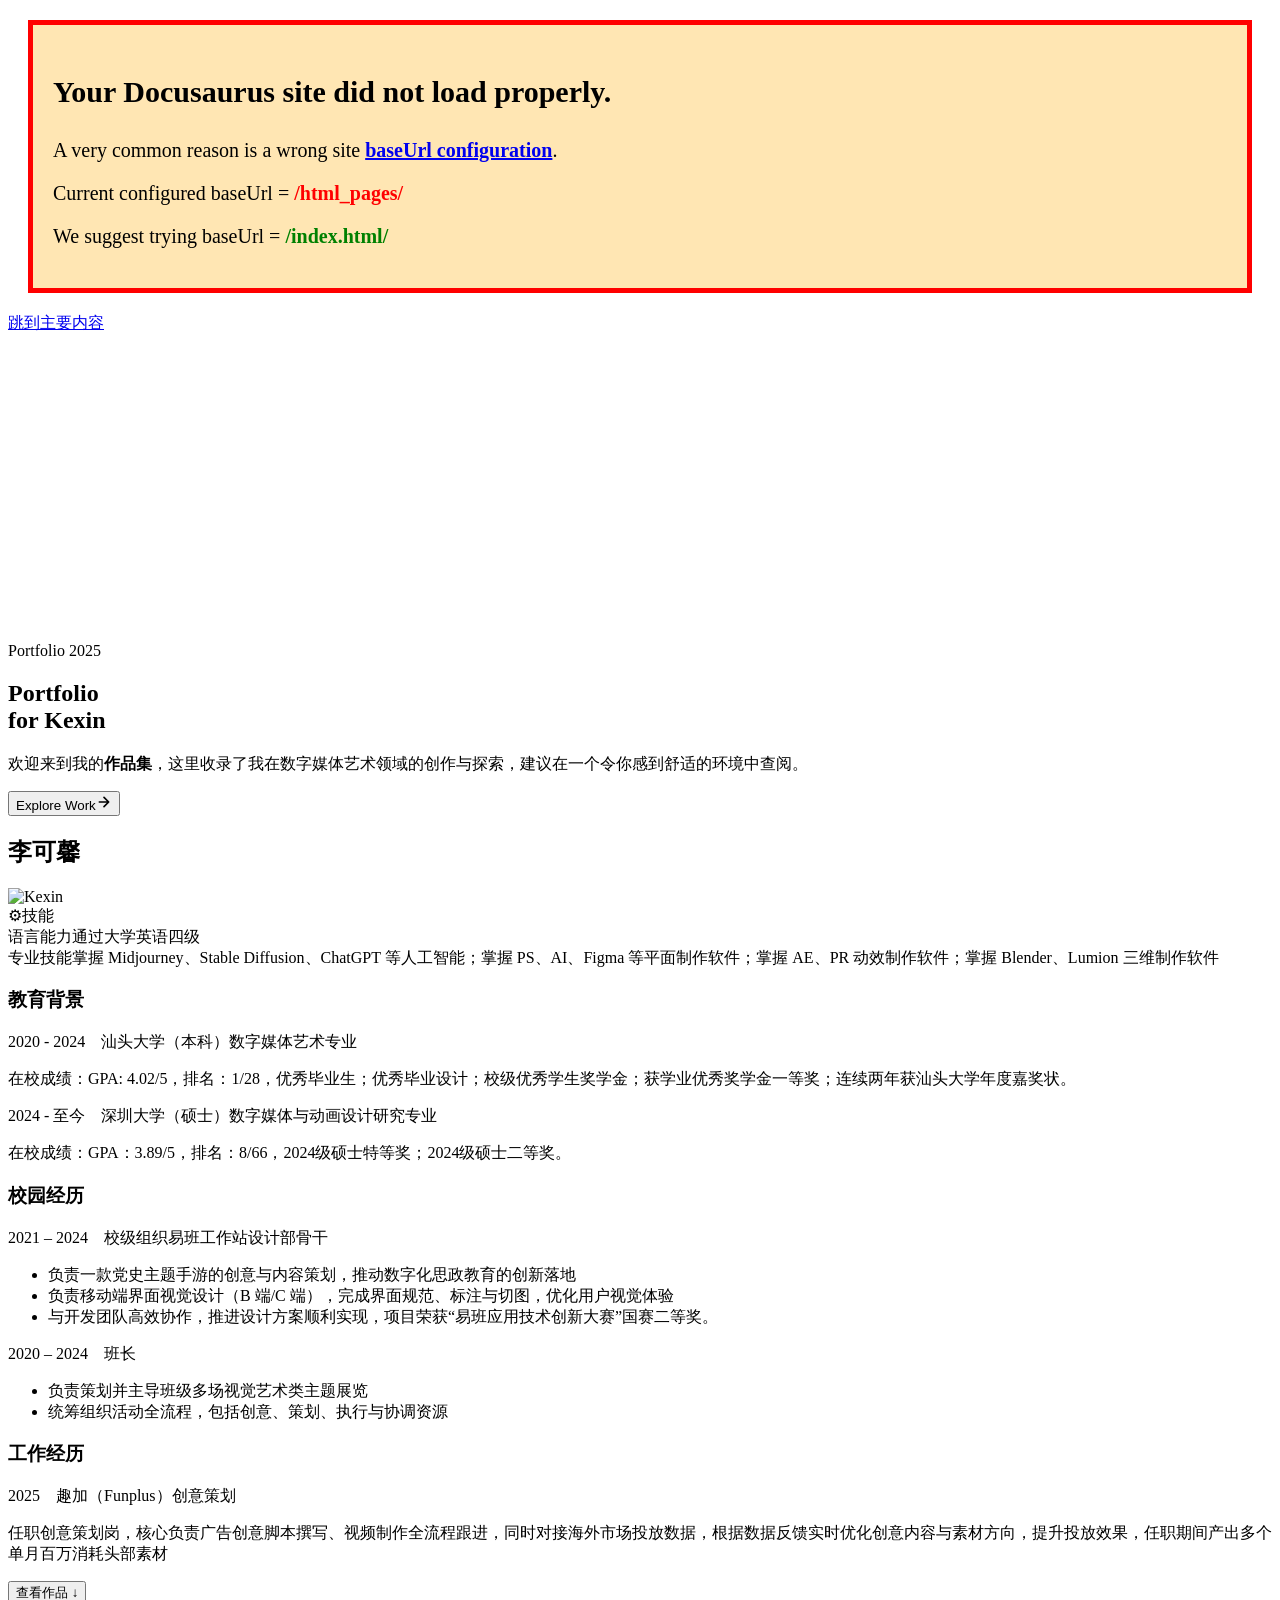
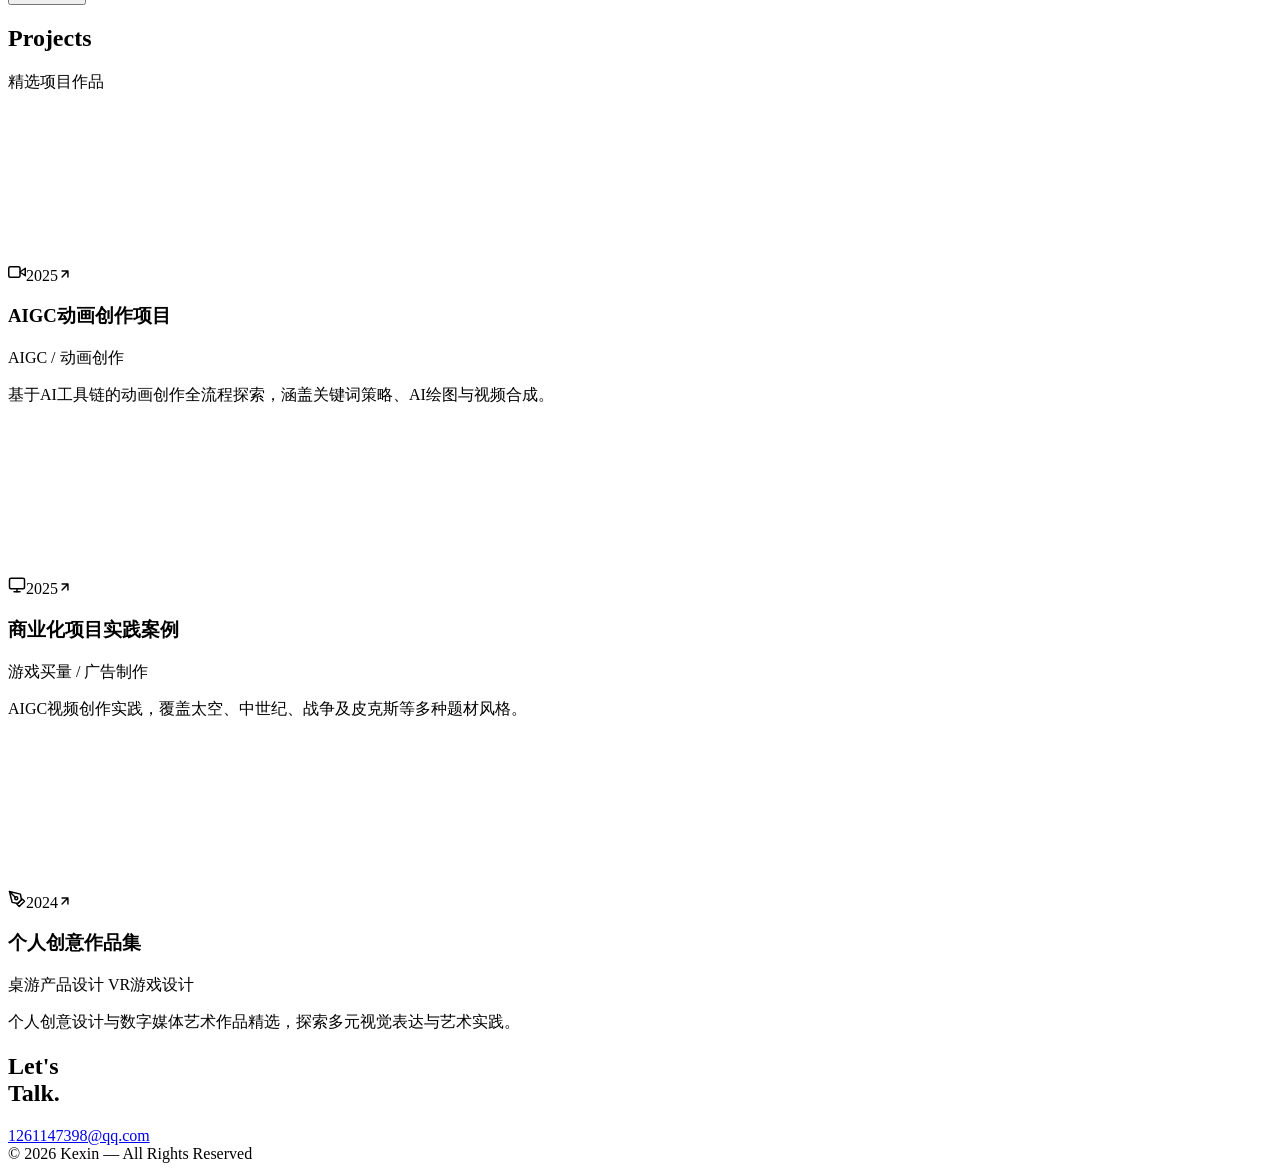
==== commit 5a439031: "Update site" ====
--- a/index.html
+++ b/index.html
@@ -4,13 +4,13 @@
 <meta charset="UTF-8">
 <meta name="generator" content="Docusaurus v3.9.2">
 <title data-rh="true">Portfolio | Portfolio — Kexin</title><meta data-rh="true" name="viewport" content="width=device-width,initial-scale=1"><meta data-rh="true" name="twitter:card" content="summary_large_image"><meta data-rh="true" property="og:url" content="https://matthew031097-qxsolution.github.io/html_pages/"><meta data-rh="true" property="og:locale" content="zh_Hans"><meta data-rh="true" name="docusaurus_locale" content="zh-Hans"><meta data-rh="true" name="docusaurus_tag" content="default"><meta data-rh="true" name="docsearch:language" content="zh-Hans"><meta data-rh="true" name="docsearch:docusaurus_tag" content="default"><meta data-rh="true" property="og:title" content="Portfolio | Portfolio — Kexin"><meta data-rh="true" name="description" content="Kexin 作品集 — 数字媒体艺术"><meta data-rh="true" property="og:description" content="Kexin 作品集 — 数字媒体艺术"><link data-rh="true" rel="icon" href="/html_pages/img/favicon.ico"><link data-rh="true" rel="canonical" href="https://matthew031097-qxsolution.github.io/html_pages/"><link data-rh="true" rel="alternate" href="https://matthew031097-qxsolution.github.io/html_pages/" hreflang="zh-Hans"><link data-rh="true" rel="alternate" href="https://matthew031097-qxsolution.github.io/html_pages/" hreflang="x-default"><script data-rh="true">function insertBanner(){var n=document.createElement("div");n.id="__docusaurus-base-url-issue-banner-container";n.innerHTML='\n<div id="__docusaurus-base-url-issue-banner" style="border: thick solid red; background-color: rgb(255, 230, 179); margin: 20px; padding: 20px; font-size: 20px;">\n   <p style="font-weight: bold; font-size: 30px;">Your Docusaurus site did not load properly.</p>\n   <p>A very common reason is a wrong site <a href="https://docusaurus.io/docs/docusaurus.config.js/#baseUrl" style="font-weight: bold;">baseUrl configuration</a>.</p>\n   <p>Current configured baseUrl = <span style="font-weight: bold; color: red;">/html_pages/</span> </p>\n   <p>We suggest trying baseUrl = <span id="__docusaurus-base-url-issue-banner-suggestion-container" style="font-weight: bold; color: green;"></span></p>\n</div>\n',document.body.prepend(n);var e=document.getElementById("__docusaurus-base-url-issue-banner-suggestion-container"),s=window.location.pathname,o="/"===s.substr(-1)?s:s+"/";e.innerHTML=o}document.addEventListener("DOMContentLoaded",function(){void 0===window.docusaurus&&insertBanner()})</script><link rel="stylesheet" href="/html_pages/assets/css/styles.d651d438.css">
-<script src="/html_pages/assets/js/runtime~main.df88eed1.js" defer="defer"></script>
+<script src="/html_pages/assets/js/runtime~main.5b84bfde.js" defer="defer"></script>
 <script src="/html_pages/assets/js/main.c417ea3f.js" defer="defer"></script>
 </head>
 <body class="navigation-with-keyboard">
 <svg style="display: none;"><defs>
 <symbol id="theme-svg-external-link" viewBox="0 0 24 24"><path fill="currentColor" d="M21 13v10h-21v-19h12v2h-10v15h17v-8h2zm3-12h-10.988l4.035 4-6.977 7.07 2.828 2.828 6.977-7.07 4.125 4.172v-11z"/></symbol>
 </defs></svg>
-<script>document.documentElement.setAttribute("data-theme","dark"),document.documentElement.setAttribute("data-theme-choice","dark"),function(){try{const c=new URLSearchParams(window.location.search).entries();for(var[t,e]of c)if(t.startsWith("docusaurus-data-")){var a=t.replace("docusaurus-data-","data-");document.documentElement.setAttribute(a,e)}}catch(t){}}()</script><div id="__docusaurus"><link rel="preload" as="image" href="/html_pages/img/profile.jpg"><link rel="preload" as="image" href="/html_pages/img/lab-01.jpg"><div role="region" aria-label="跳到主要内容"><a class="skipToContent_fXgn" href="#__docusaurus_skipToContent_fallback">跳到主要内容</a></div><nav aria-label="主导航" class="theme-layout-navbar navbar navbar--fixed-top navbarHideable_m1mJ navbar--dark"><div class="navbar__inner"><div class="theme-layout-navbar-left navbar__items"><a class="navbar__brand" href="/html_pages/"><b class="navbar__title text--truncate"></b></a></div><div class="theme-layout-navbar-right navbar__items navbar__items--right"><div class="navbarSearchContainer_Bca1"></div></div></div><div role="presentation" class="navbar-sidebar__backdrop"></div></nav><div id="__docusaurus_skipToContent_fallback" class="theme-layout-main main-wrapper mainWrapper_z2l0"><canvas class="mouseTracker_mrbi"></canvas><main class="mainPage_M_yH"><section class="hero_aEcG" id="hero"><canvas class="particleCanvas_UQOo"></canvas><div class="heroContent_mKPX"><div class="heroLabel_P419"><span class="heroDot_jhYh"></span><span>Portfolio 2025</span></div><h1 class="heroTitle_qg2I">Portfolio<br>for Kexin</h1><p class="heroSubtext_Dtnw">欢迎来到我的<strong>作品集</strong>，这里收录了我在数字媒体艺术领域的创作与探索，建议在一个令你感到舒适的环境中查阅。</p><button class="exploreBtn_I2B4">Explore Work<svg width="16" height="16" viewBox="0 0 24 24" fill="none" stroke="currentColor" stroke-width="2.5" stroke-linecap="round" stroke-linejoin="round"><path d="M5 12h14M12 5l7 7-7 7"></path></svg></button></div><div class="heroBottomGradient_NmKK"></div></section><section class="about_CzAF" id="about"><div class="aboutInner_gQUu"><div class="profileCol_pmCe"><h2 class="profileName_qNOI">李可馨</h2><div class="profileImageWrap_mUFa"><img src="/html_pages/img/profile.jpg" alt="Kexin"></div><div class="skillsSection_SvNf"><div class="skillsSectionHeader_x8on"><span class="skillsIcon_xFsC">⚙</span><span class="skillsLabel_ac9o">技能</span></div><div class="skillItem_VTgF"><span class="skillItemLabel_ahK8">语言能力</span><span class="skillItemText_N7ho">通过大学英语四级</span></div><div class="skillItem_VTgF"><span class="skillItemLabel_ahK8">专业技能</span><span class="skillItemText_N7ho">掌握 Midjourney、Stable Diffusion、ChatGPT 等人工智能；掌握 PS、AI、Figma 等平面制作软件；掌握 AE、PR 动效制作软件；掌握 Blender、Lumion 三维制作软件</span></div></div></div><div class="experienceCol_WhZn"><div class="timelineLine_u2vq"><div class="timelineConnectLine_WToQ"></div><div class="sectionHeader_Gahl"><span class="sectionDot_hnNC"></span><h3 class="sectionTitle_Ut5p">教育背景</h3></div><div class="expCard_x4Ta undefined"><div class="expHeader_VZZY"><span class="expCompany_IkWY">2020 - 2024<!-- -->    <!-- -->汕头大学（本科）</span><span class="expDate_DdcZ">数字媒体艺术专业</span></div><p class="expDesc_ljco">在校成绩：GPA: 4.02/5，排名：1/28，优秀毕业生；优秀毕业设计；校级优秀学生奖学金；获学业优秀奖学金一等奖；连续两年获汕头大学年度嘉奖状。</p></div><div class="expCard_x4Ta"><div class="expHeader_VZZY"><span class="expCompany_IkWY">2024 - 至今<!-- -->    <!-- -->深圳大学（硕士）</span><span class="expDate_DdcZ">数字媒体与动画设计研究专业</span></div><p class="expDesc_ljco">在校成绩：GPA：3.89/5，排名：8/66，2024级硕士特等奖；2024级硕士二等奖。</p></div><div class="sectionHeader_Gahl"><span class="sectionDot_hnNC"></span><h3 class="sectionTitle_Ut5p">校园经历</h3></div><div class="expCard_x4Ta undefined"><div class="expHeader_VZZY"><span class="expCompany_IkWY">2021 – 2024<!-- -->    <!-- -->校级组织易班工作站</span><span class="expDate_DdcZ">设计部骨干</span></div><ul class="expDetails_iS7A"><li>负责一款党史主题手游的创意与内容策划，推动数字化思政教育的创新落地</li><li>负责移动端界面视觉设计（B 端/C 端），完成界面规范、标注与切图，优化用户视觉体验</li><li>与开发团队高效协作，推进设计方案顺利实现，项目荣获“易班应用技术创新大赛”国赛二等奖。</li></ul></div><div class="expCard_x4Ta"><div class="expHeader_VZZY"><span class="expCompany_IkWY">2020 – 2024<!-- -->    </span><span class="expDate_DdcZ">班长</span></div><ul class="expDetails_iS7A"><li>负责策划并主导班级多场视觉艺术类主题展览</li><li>统筹组织活动全流程，包括创意、策划、执行与协调资源</li></ul></div><div class="sectionHeader_Gahl"><span class="sectionDot_hnNC"></span><h3 class="sectionTitle_Ut5p">工作经历</h3></div><div class="expCard_x4Ta undefined"><div class="expHeader_VZZY"><span class="expCompany_IkWY">2025<!-- -->    <!-- -->趣加（Funplus）</span><span class="expDate_DdcZ">创意策划</span></div><p class="expDesc_ljco">任职创意策划岗，核心负责广告创意脚本撰写、视频制作全流程跟进，同时对接海外市场投放数据，根据数据反馈实时优化创意内容与素材方向，提升投放效果，任职期间产出多个单月百万消耗头部素材</p></div></div><button class="nextBtn_fI5g">查看作品 ↓</button></div></div></section><section class="projectsOverview_seFD" id="projects-overview"><div class="projectsOverviewInner_Qnsc"><div class="projectsOverviewHeader_WwrH"><h2 class="projectsOverviewTitle_QBc8">Projects</h2><p class="projectsOverviewSub_QeZy">精选项目作品</p></div><div class="projectCardsGrid_WnPI"><div class="projectCard_rxxI" role="button" tabindex="0"><div class="projectCardPreview_n7IG"><video class="projectCardVideo_JmxF" src="/html_pages/videos/initial.mp4" muted="" loop="" playsinline="" preload="auto"></video></div><div class="projectCardContent_LUb7"><div class="projectCardTop_kf_g"><span class="projectCardIcon_kWvn"><svg width="18" height="18" viewBox="0 0 24 24" fill="none" stroke="currentColor" stroke-width="2" stroke-linecap="round" stroke-linejoin="round"><polygon points="23 7 16 12 23 17 23 7"></polygon><rect x="1" y="5" width="15" height="14" rx="2" ry="2"></rect></svg></span><span class="projectCardYear_rDNM">2025</span><span class="projectCardArrow_U4vM"><svg width="14" height="14" viewBox="0 0 24 24" fill="none" stroke="currentColor" stroke-width="2.5" stroke-linecap="round" stroke-linejoin="round"><path d="M7 17L17 7M17 7H7M17 7v10"></path></svg></span></div><h3 class="projectCardTitle_e26y">AIGC动画创作项目</h3><span class="projectCardCategory_FPKK">AIGC / 动画创作</span><p class="projectCardDesc__A2k">基于AI工具链的动画创作全流程探索，涵盖关键词策略、AI绘图与视频合成。</p></div></div><div class="projectCard_rxxI" role="button" tabindex="0"><div class="projectCardPreview_n7IG"><video class="projectCardVideo_JmxF" src="/html_pages/videos/taikong-1.mp4" muted="" loop="" playsinline="" preload="auto"></video></div><div class="projectCardContent_LUb7"><div class="projectCardTop_kf_g"><span class="projectCardIcon_kWvn"><svg width="18" height="18" viewBox="0 0 24 24" fill="none" stroke="currentColor" stroke-width="2" stroke-linecap="round" stroke-linejoin="round"><rect x="2" y="3" width="20" height="14" rx="2" ry="2"></rect><line x1="8" y1="21" x2="16" y2="21"></line><line x1="12" y1="17" x2="12" y2="21"></line></svg></span><span class="projectCardYear_rDNM">2025</span><span class="projectCardArrow_U4vM"><svg width="14" height="14" viewBox="0 0 24 24" fill="none" stroke="currentColor" stroke-width="2.5" stroke-linecap="round" stroke-linejoin="round"><path d="M7 17L17 7M17 7H7M17 7v10"></path></svg></span></div><h3 class="projectCardTitle_e26y">商业化项目实践案例</h3><span class="projectCardCategory_FPKK">游戏买量 / 广告制作</span><p class="projectCardDesc__A2k">AIGC视频创作实践，覆盖太空、中世纪、战争及皮克斯等多种题材风格。</p></div></div><div class="projectCard_rxxI" role="button" tabindex="0"><div class="projectCardPreview_n7IG"><img class="projectCardVideo_JmxF" src="/html_pages/img/lab-01.jpg" alt=""></div><div class="projectCardContent_LUb7"><div class="projectCardTop_kf_g"><span class="projectCardIcon_kWvn"><svg width="18" height="18" viewBox="0 0 24 24" fill="none" stroke="currentColor" stroke-width="2" stroke-linecap="round" stroke-linejoin="round"><path d="M12 19l7-7 3 3-7 7-3-3z"></path><path d="M18 13l-1.5-7.5L2 2l3.5 14.5L13 18l5-5z"></path><path d="M2 2l7.586 7.586"></path><circle cx="11" cy="11" r="2"></circle></svg></span><span class="projectCardYear_rDNM">2024</span><span class="projectCardArrow_U4vM"><svg width="14" height="14" viewBox="0 0 24 24" fill="none" stroke="currentColor" stroke-width="2.5" stroke-linecap="round" stroke-linejoin="round"><path d="M7 17L17 7M17 7H7M17 7v10"></path></svg></span></div><h3 class="projectCardTitle_e26y">个人创意作品集</h3><span class="projectCardCategory_FPKK">桌游产品设计 VR游戏设计</span><p class="projectCardDesc__A2k">个人创意设计与数字媒体艺术作品精选，探索多元视觉表达与艺术实践。</p></div></div></div></div></section><section class="contactSection_YNcE" id="contact"><div class="contactInner_isXo"><h2 class="contactTitle_ARcI">Let&#x27;s<br>Talk.</h2><a href="mailto:1261147398@qq.com" class="contactEmail_DNIO">1261147398@qq.com</a></div></section></main></div><footer class="theme-layout-footer footer footer--dark"><div class="container container-fluid"><div class="footer__bottom text--center"><div class="footer__copyright">© 2026 Kexin — All Rights Reserved</div></div></div></footer></div>
+<script>document.documentElement.setAttribute("data-theme","dark"),document.documentElement.setAttribute("data-theme-choice","dark"),function(){try{const c=new URLSearchParams(window.location.search).entries();for(var[t,e]of c)if(t.startsWith("docusaurus-data-")){var a=t.replace("docusaurus-data-","data-");document.documentElement.setAttribute(a,e)}}catch(t){}}()</script><div id="__docusaurus"><link rel="preload" as="image" href="/html_pages/img/profile.jpg"><div role="region" aria-label="跳到主要内容"><a class="skipToContent_fXgn" href="#__docusaurus_skipToContent_fallback">跳到主要内容</a></div><nav aria-label="主导航" class="theme-layout-navbar navbar navbar--fixed-top navbarHideable_m1mJ navbar--dark"><div class="navbar__inner"><div class="theme-layout-navbar-left navbar__items"><a class="navbar__brand" href="/html_pages/"><b class="navbar__title text--truncate"></b></a></div><div class="theme-layout-navbar-right navbar__items navbar__items--right"><div class="navbarSearchContainer_Bca1"></div></div></div><div role="presentation" class="navbar-sidebar__backdrop"></div></nav><div id="__docusaurus_skipToContent_fallback" class="theme-layout-main main-wrapper mainWrapper_z2l0"><canvas class="mouseTracker_mrbi"></canvas><main class="mainPage_M_yH"><section class="hero_aEcG" id="hero"><canvas class="particleCanvas_UQOo"></canvas><div class="heroContent_mKPX"><div class="heroLabel_P419"><span class="heroDot_jhYh"></span><span>Portfolio 2025</span></div><h1 class="heroTitle_qg2I">Portfolio<br>for Kexin</h1><p class="heroSubtext_Dtnw">欢迎来到我的<strong>作品集</strong>，这里收录了我在数字媒体艺术领域的创作与探索，建议在一个令你感到舒适的环境中查阅。</p><button class="exploreBtn_I2B4">Explore Work<svg width="16" height="16" viewBox="0 0 24 24" fill="none" stroke="currentColor" stroke-width="2.5" stroke-linecap="round" stroke-linejoin="round"><path d="M5 12h14M12 5l7 7-7 7"></path></svg></button></div><div class="heroBottomGradient_NmKK"></div></section><section class="about_CzAF" id="about"><div class="aboutInner_gQUu"><div class="profileCol_pmCe"><h2 class="profileName_qNOI">李可馨</h2><div class="profileImageWrap_mUFa"><img src="/html_pages/img/profile.jpg" alt="Kexin"></div><div class="skillsSection_SvNf"><div class="skillsSectionHeader_x8on"><span class="skillsIcon_xFsC">⚙</span><span class="skillsLabel_ac9o">技能</span></div><div class="skillItem_VTgF"><span class="skillItemLabel_ahK8">语言能力</span><span class="skillItemText_N7ho">通过大学英语四级</span></div><div class="skillItem_VTgF"><span class="skillItemLabel_ahK8">专业技能</span><span class="skillItemText_N7ho">掌握 Midjourney、Stable Diffusion、ChatGPT 等人工智能；掌握 PS、AI、Figma 等平面制作软件；掌握 AE、PR 动效制作软件；掌握 Blender、Lumion 三维制作软件</span></div></div></div><div class="experienceCol_WhZn"><div class="timelineLine_u2vq"><div class="timelineConnectLine_WToQ"></div><div class="sectionHeader_Gahl"><span class="sectionDot_hnNC"></span><h3 class="sectionTitle_Ut5p">教育背景</h3></div><div class="expCard_x4Ta undefined"><div class="expHeader_VZZY"><span class="expCompany_IkWY">2020 - 2024<!-- -->    <!-- -->汕头大学（本科）</span><span class="expDate_DdcZ">数字媒体艺术专业</span></div><p class="expDesc_ljco">在校成绩：GPA: 4.02/5，排名：1/28，优秀毕业生；优秀毕业设计；校级优秀学生奖学金；获学业优秀奖学金一等奖；连续两年获汕头大学年度嘉奖状。</p></div><div class="expCard_x4Ta"><div class="expHeader_VZZY"><span class="expCompany_IkWY">2024 - 至今<!-- -->    <!-- -->深圳大学（硕士）</span><span class="expDate_DdcZ">数字媒体与动画设计研究专业</span></div><p class="expDesc_ljco">在校成绩：GPA：3.89/5，排名：8/66，2024级硕士特等奖；2024级硕士二等奖。</p></div><div class="sectionHeader_Gahl"><span class="sectionDot_hnNC"></span><h3 class="sectionTitle_Ut5p">校园经历</h3></div><div class="expCard_x4Ta undefined"><div class="expHeader_VZZY"><span class="expCompany_IkWY">2021 – 2024<!-- -->    <!-- -->校级组织易班工作站</span><span class="expDate_DdcZ">设计部骨干</span></div><ul class="expDetails_iS7A"><li>负责一款党史主题手游的创意与内容策划，推动数字化思政教育的创新落地</li><li>负责移动端界面视觉设计（B 端/C 端），完成界面规范、标注与切图，优化用户视觉体验</li><li>与开发团队高效协作，推进设计方案顺利实现，项目荣获“易班应用技术创新大赛”国赛二等奖。</li></ul></div><div class="expCard_x4Ta"><div class="expHeader_VZZY"><span class="expCompany_IkWY">2020 – 2024<!-- -->    </span><span class="expDate_DdcZ">班长</span></div><ul class="expDetails_iS7A"><li>负责策划并主导班级多场视觉艺术类主题展览</li><li>统筹组织活动全流程，包括创意、策划、执行与协调资源</li></ul></div><div class="sectionHeader_Gahl"><span class="sectionDot_hnNC"></span><h3 class="sectionTitle_Ut5p">工作经历</h3></div><div class="expCard_x4Ta undefined"><div class="expHeader_VZZY"><span class="expCompany_IkWY">2025<!-- -->    <!-- -->趣加（Funplus）</span><span class="expDate_DdcZ">创意策划</span></div><p class="expDesc_ljco">任职创意策划岗，核心负责广告创意脚本撰写、视频制作全流程跟进，同时对接海外市场投放数据，根据数据反馈实时优化创意内容与素材方向，提升投放效果，任职期间产出多个单月百万消耗头部素材</p></div></div><button class="nextBtn_fI5g">查看作品 ↓</button></div></div></section><section class="projectsOverview_seFD" id="projects-overview"><div class="projectsOverviewInner_Qnsc"><div class="projectsOverviewHeader_WwrH"><h2 class="projectsOverviewTitle_QBc8">Projects</h2><p class="projectsOverviewSub_QeZy">精选项目作品</p></div><div class="projectCardsGrid_WnPI"><div class="projectCard_rxxI" role="button" tabindex="0"><div class="projectCardPreview_n7IG"><video class="projectCardVideo_JmxF" src="/html_pages/videos/initial.mp4" muted="" loop="" playsinline="" preload="auto"></video></div><div class="projectCardContent_LUb7"><div class="projectCardTop_kf_g"><span class="projectCardIcon_kWvn"><svg width="18" height="18" viewBox="0 0 24 24" fill="none" stroke="currentColor" stroke-width="2" stroke-linecap="round" stroke-linejoin="round"><polygon points="23 7 16 12 23 17 23 7"></polygon><rect x="1" y="5" width="15" height="14" rx="2" ry="2"></rect></svg></span><span class="projectCardYear_rDNM">2025</span><span class="projectCardArrow_U4vM"><svg width="14" height="14" viewBox="0 0 24 24" fill="none" stroke="currentColor" stroke-width="2.5" stroke-linecap="round" stroke-linejoin="round"><path d="M7 17L17 7M17 7H7M17 7v10"></path></svg></span></div><h3 class="projectCardTitle_e26y">AIGC动画创作项目</h3><span class="projectCardCategory_FPKK">AIGC / 动画创作</span><p class="projectCardDesc__A2k">基于AI工具链的动画创作全流程探索，涵盖关键词策略、AI绘图与视频合成。</p></div></div><div class="projectCard_rxxI" role="button" tabindex="0"><div class="projectCardPreview_n7IG"><video class="projectCardVideo_JmxF" src="/html_pages/videos/taikong-1.mp4" muted="" loop="" playsinline="" preload="auto"></video></div><div class="projectCardContent_LUb7"><div class="projectCardTop_kf_g"><span class="projectCardIcon_kWvn"><svg width="18" height="18" viewBox="0 0 24 24" fill="none" stroke="currentColor" stroke-width="2" stroke-linecap="round" stroke-linejoin="round"><rect x="2" y="3" width="20" height="14" rx="2" ry="2"></rect><line x1="8" y1="21" x2="16" y2="21"></line><line x1="12" y1="17" x2="12" y2="21"></line></svg></span><span class="projectCardYear_rDNM">2025</span><span class="projectCardArrow_U4vM"><svg width="14" height="14" viewBox="0 0 24 24" fill="none" stroke="currentColor" stroke-width="2.5" stroke-linecap="round" stroke-linejoin="round"><path d="M7 17L17 7M17 7H7M17 7v10"></path></svg></span></div><h3 class="projectCardTitle_e26y">商业化项目实践案例</h3><span class="projectCardCategory_FPKK">游戏买量 / 广告制作</span><p class="projectCardDesc__A2k">AIGC视频创作实践，覆盖太空、中世纪、战争及皮克斯等多种题材风格。</p></div></div><div class="projectCard_rxxI" role="button" tabindex="0"><div class="projectCardPreview_n7IG"><video class="projectCardVideo_JmxF" src="/html_pages/videos/lab-2.mp4" muted="" loop="" playsinline="" preload="auto"></video></div><div class="projectCardContent_LUb7"><div class="projectCardTop_kf_g"><span class="projectCardIcon_kWvn"><svg width="18" height="18" viewBox="0 0 24 24" fill="none" stroke="currentColor" stroke-width="2" stroke-linecap="round" stroke-linejoin="round"><path d="M12 19l7-7 3 3-7 7-3-3z"></path><path d="M18 13l-1.5-7.5L2 2l3.5 14.5L13 18l5-5z"></path><path d="M2 2l7.586 7.586"></path><circle cx="11" cy="11" r="2"></circle></svg></span><span class="projectCardYear_rDNM">2024</span><span class="projectCardArrow_U4vM"><svg width="14" height="14" viewBox="0 0 24 24" fill="none" stroke="currentColor" stroke-width="2.5" stroke-linecap="round" stroke-linejoin="round"><path d="M7 17L17 7M17 7H7M17 7v10"></path></svg></span></div><h3 class="projectCardTitle_e26y">个人创意作品集</h3><span class="projectCardCategory_FPKK">桌游产品设计 VR游戏设计</span><p class="projectCardDesc__A2k">个人创意设计与数字媒体艺术作品精选，探索多元视觉表达与艺术实践。</p></div></div></div></div></section><section class="contactSection_YNcE" id="contact"><div class="contactInner_isXo"><h2 class="contactTitle_ARcI">Let&#x27;s<br>Talk.</h2><a href="mailto:1261147398@qq.com" class="contactEmail_DNIO">1261147398@qq.com</a></div></section></main></div><footer class="theme-layout-footer footer footer--dark"><div class="container container-fluid"><div class="footer__bottom text--center"><div class="footer__copyright">© 2026 Kexin — All Rights Reserved</div></div></div></footer></div>
 </body>
 </html>
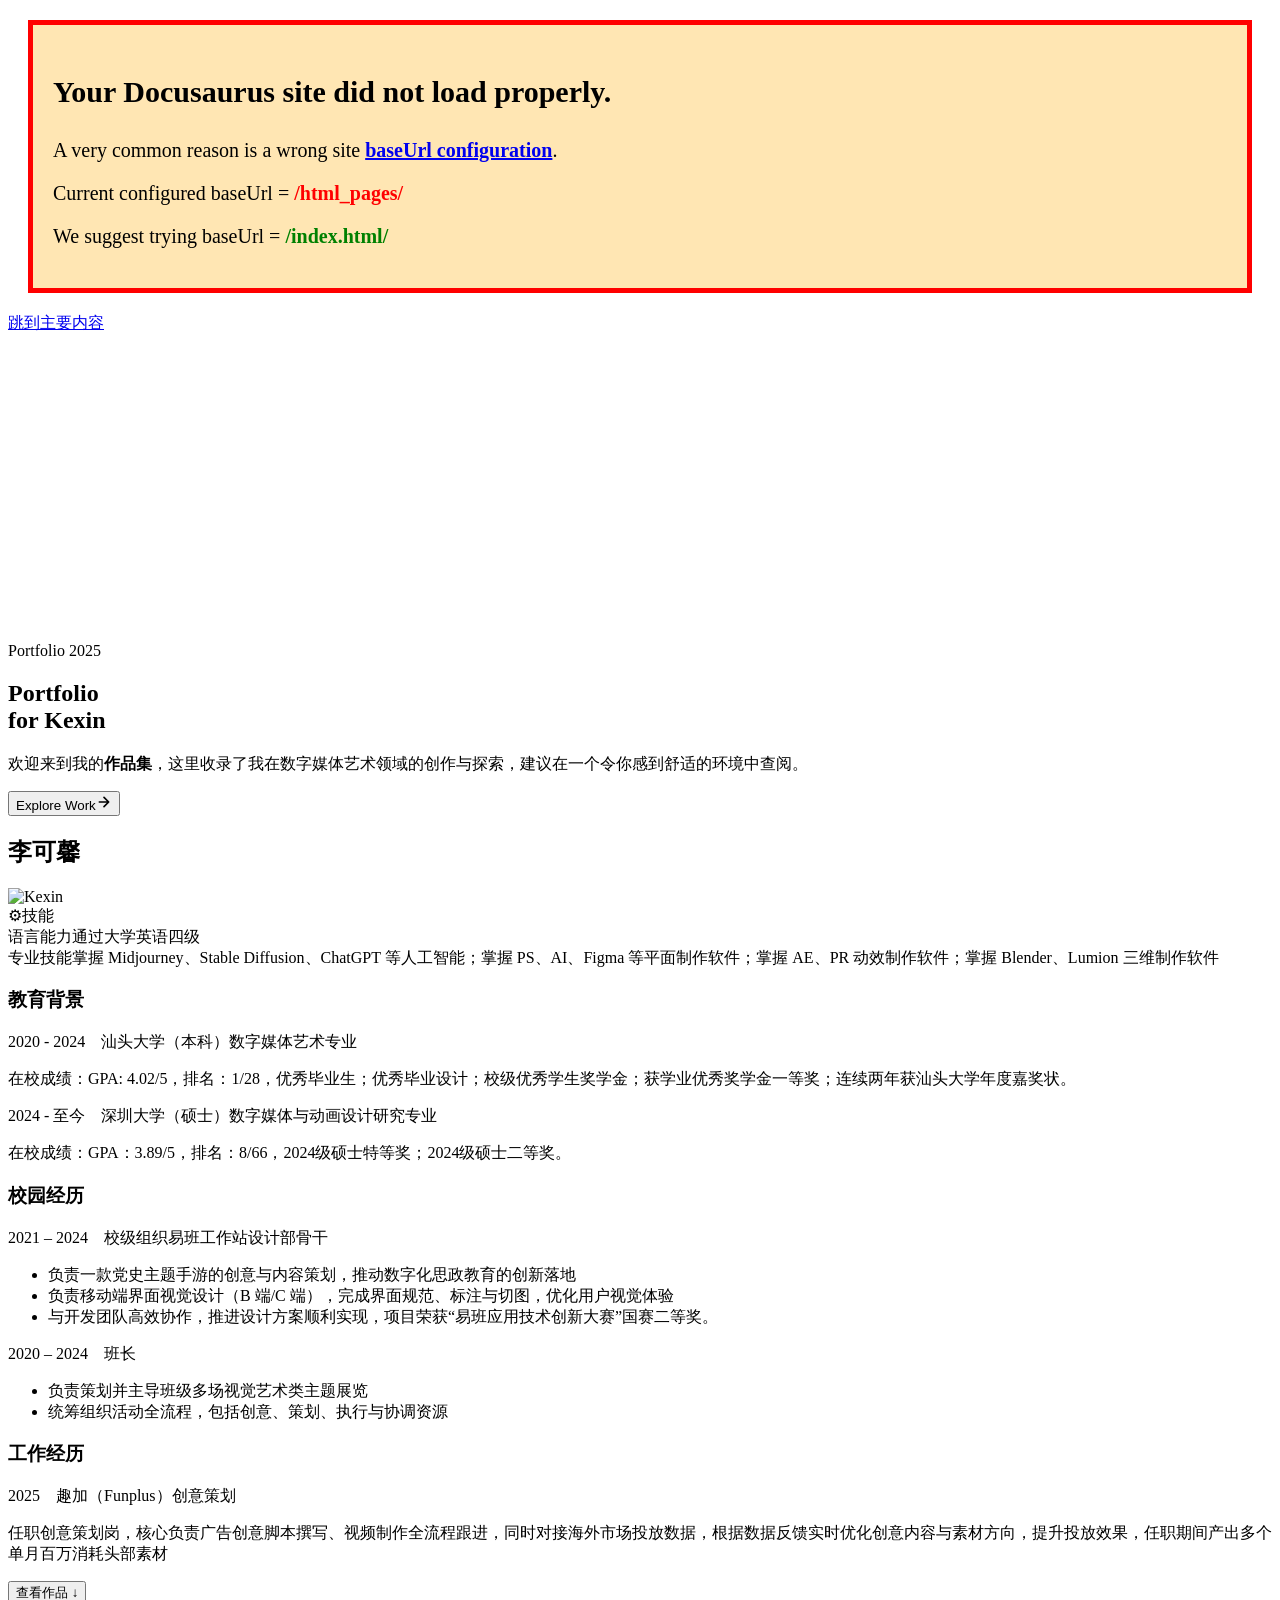
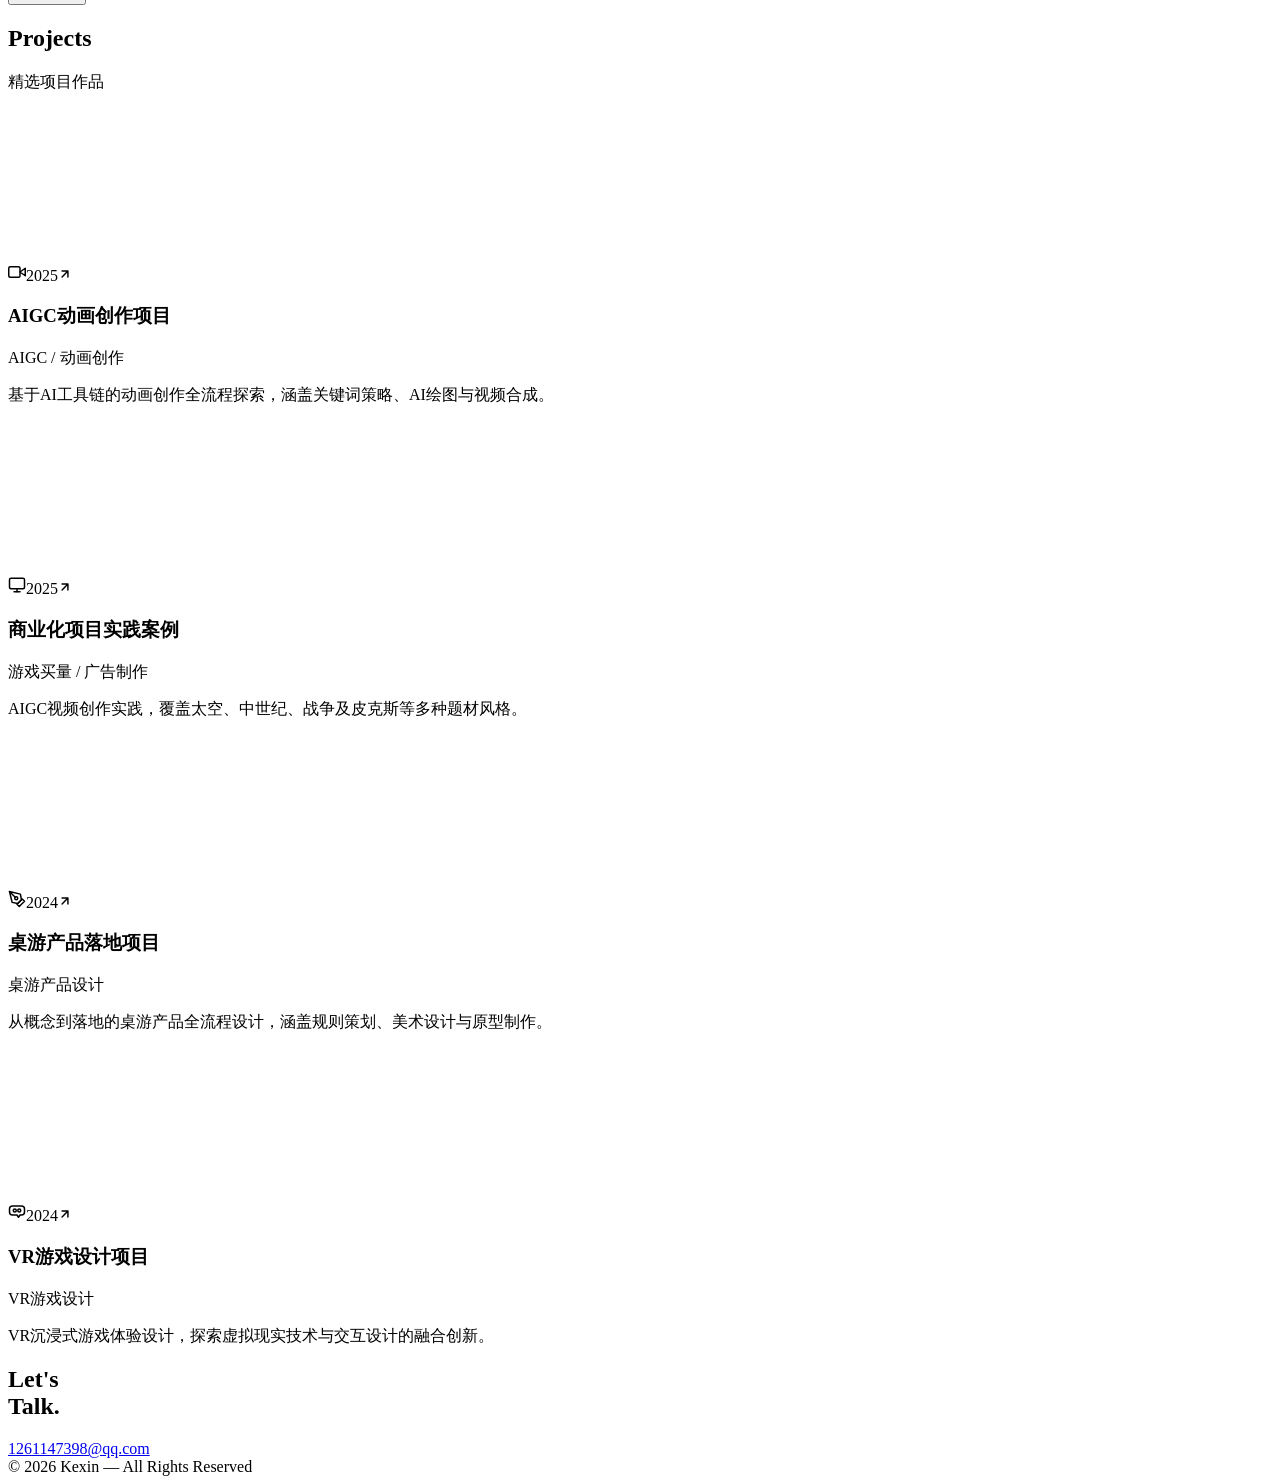
==== commit 8b7225b3: "Update site" ====
--- a/index.html
+++ b/index.html
@@ -3,14 +3,14 @@
 <head>
 <meta charset="UTF-8">
 <meta name="generator" content="Docusaurus v3.9.2">
-<title data-rh="true">Portfolio | Portfolio — Kexin</title><meta data-rh="true" name="viewport" content="width=device-width,initial-scale=1"><meta data-rh="true" name="twitter:card" content="summary_large_image"><meta data-rh="true" property="og:url" content="https://matthew031097-qxsolution.github.io/html_pages/"><meta data-rh="true" property="og:locale" content="zh_Hans"><meta data-rh="true" name="docusaurus_locale" content="zh-Hans"><meta data-rh="true" name="docusaurus_tag" content="default"><meta data-rh="true" name="docsearch:language" content="zh-Hans"><meta data-rh="true" name="docsearch:docusaurus_tag" content="default"><meta data-rh="true" property="og:title" content="Portfolio | Portfolio — Kexin"><meta data-rh="true" name="description" content="Kexin 作品集 — 数字媒体艺术"><meta data-rh="true" property="og:description" content="Kexin 作品集 — 数字媒体艺术"><link data-rh="true" rel="icon" href="/html_pages/img/favicon.ico"><link data-rh="true" rel="canonical" href="https://matthew031097-qxsolution.github.io/html_pages/"><link data-rh="true" rel="alternate" href="https://matthew031097-qxsolution.github.io/html_pages/" hreflang="zh-Hans"><link data-rh="true" rel="alternate" href="https://matthew031097-qxsolution.github.io/html_pages/" hreflang="x-default"><script data-rh="true">function insertBanner(){var n=document.createElement("div");n.id="__docusaurus-base-url-issue-banner-container";n.innerHTML='\n<div id="__docusaurus-base-url-issue-banner" style="border: thick solid red; background-color: rgb(255, 230, 179); margin: 20px; padding: 20px; font-size: 20px;">\n   <p style="font-weight: bold; font-size: 30px;">Your Docusaurus site did not load properly.</p>\n   <p>A very common reason is a wrong site <a href="https://docusaurus.io/docs/docusaurus.config.js/#baseUrl" style="font-weight: bold;">baseUrl configuration</a>.</p>\n   <p>Current configured baseUrl = <span style="font-weight: bold; color: red;">/html_pages/</span> </p>\n   <p>We suggest trying baseUrl = <span id="__docusaurus-base-url-issue-banner-suggestion-container" style="font-weight: bold; color: green;"></span></p>\n</div>\n',document.body.prepend(n);var e=document.getElementById("__docusaurus-base-url-issue-banner-suggestion-container"),s=window.location.pathname,o="/"===s.substr(-1)?s:s+"/";e.innerHTML=o}document.addEventListener("DOMContentLoaded",function(){void 0===window.docusaurus&&insertBanner()})</script><link rel="stylesheet" href="/html_pages/assets/css/styles.d651d438.css">
-<script src="/html_pages/assets/js/runtime~main.5b84bfde.js" defer="defer"></script>
+<title data-rh="true">Portfolio | Portfolio — Kexin</title><meta data-rh="true" name="viewport" content="width=device-width,initial-scale=1"><meta data-rh="true" name="twitter:card" content="summary_large_image"><meta data-rh="true" property="og:url" content="https://matthew031097-qxsolution.github.io/html_pages/"><meta data-rh="true" property="og:locale" content="zh_Hans"><meta data-rh="true" name="docusaurus_locale" content="zh-Hans"><meta data-rh="true" name="docusaurus_tag" content="default"><meta data-rh="true" name="docsearch:language" content="zh-Hans"><meta data-rh="true" name="docsearch:docusaurus_tag" content="default"><meta data-rh="true" property="og:title" content="Portfolio | Portfolio — Kexin"><meta data-rh="true" name="description" content="Kexin 作品集 — 数字媒体艺术"><meta data-rh="true" property="og:description" content="Kexin 作品集 — 数字媒体艺术"><link data-rh="true" rel="icon" href="/html_pages/img/favicon.ico"><link data-rh="true" rel="canonical" href="https://matthew031097-qxsolution.github.io/html_pages/"><link data-rh="true" rel="alternate" href="https://matthew031097-qxsolution.github.io/html_pages/" hreflang="zh-Hans"><link data-rh="true" rel="alternate" href="https://matthew031097-qxsolution.github.io/html_pages/" hreflang="x-default"><script data-rh="true">function insertBanner(){var n=document.createElement("div");n.id="__docusaurus-base-url-issue-banner-container";n.innerHTML='\n<div id="__docusaurus-base-url-issue-banner" style="border: thick solid red; background-color: rgb(255, 230, 179); margin: 20px; padding: 20px; font-size: 20px;">\n   <p style="font-weight: bold; font-size: 30px;">Your Docusaurus site did not load properly.</p>\n   <p>A very common reason is a wrong site <a href="https://docusaurus.io/docs/docusaurus.config.js/#baseUrl" style="font-weight: bold;">baseUrl configuration</a>.</p>\n   <p>Current configured baseUrl = <span style="font-weight: bold; color: red;">/html_pages/</span> </p>\n   <p>We suggest trying baseUrl = <span id="__docusaurus-base-url-issue-banner-suggestion-container" style="font-weight: bold; color: green;"></span></p>\n</div>\n',document.body.prepend(n);var e=document.getElementById("__docusaurus-base-url-issue-banner-suggestion-container"),s=window.location.pathname,o="/"===s.substr(-1)?s:s+"/";e.innerHTML=o}document.addEventListener("DOMContentLoaded",function(){void 0===window.docusaurus&&insertBanner()})</script><link rel="stylesheet" href="/html_pages/assets/css/styles.9569f35e.css">
+<script src="/html_pages/assets/js/runtime~main.8bda7c51.js" defer="defer"></script>
 <script src="/html_pages/assets/js/main.c417ea3f.js" defer="defer"></script>
 </head>
 <body class="navigation-with-keyboard">
 <svg style="display: none;"><defs>
 <symbol id="theme-svg-external-link" viewBox="0 0 24 24"><path fill="currentColor" d="M21 13v10h-21v-19h12v2h-10v15h17v-8h2zm3-12h-10.988l4.035 4-6.977 7.07 2.828 2.828 6.977-7.07 4.125 4.172v-11z"/></symbol>
 </defs></svg>
-<script>document.documentElement.setAttribute("data-theme","dark"),document.documentElement.setAttribute("data-theme-choice","dark"),function(){try{const c=new URLSearchParams(window.location.search).entries();for(var[t,e]of c)if(t.startsWith("docusaurus-data-")){var a=t.replace("docusaurus-data-","data-");document.documentElement.setAttribute(a,e)}}catch(t){}}()</script><div id="__docusaurus"><link rel="preload" as="image" href="/html_pages/img/profile.jpg"><div role="region" aria-label="跳到主要内容"><a class="skipToContent_fXgn" href="#__docusaurus_skipToContent_fallback">跳到主要内容</a></div><nav aria-label="主导航" class="theme-layout-navbar navbar navbar--fixed-top navbarHideable_m1mJ navbar--dark"><div class="navbar__inner"><div class="theme-layout-navbar-left navbar__items"><a class="navbar__brand" href="/html_pages/"><b class="navbar__title text--truncate"></b></a></div><div class="theme-layout-navbar-right navbar__items navbar__items--right"><div class="navbarSearchContainer_Bca1"></div></div></div><div role="presentation" class="navbar-sidebar__backdrop"></div></nav><div id="__docusaurus_skipToContent_fallback" class="theme-layout-main main-wrapper mainWrapper_z2l0"><canvas class="mouseTracker_mrbi"></canvas><main class="mainPage_M_yH"><section class="hero_aEcG" id="hero"><canvas class="particleCanvas_UQOo"></canvas><div class="heroContent_mKPX"><div class="heroLabel_P419"><span class="heroDot_jhYh"></span><span>Portfolio 2025</span></div><h1 class="heroTitle_qg2I">Portfolio<br>for Kexin</h1><p class="heroSubtext_Dtnw">欢迎来到我的<strong>作品集</strong>，这里收录了我在数字媒体艺术领域的创作与探索，建议在一个令你感到舒适的环境中查阅。</p><button class="exploreBtn_I2B4">Explore Work<svg width="16" height="16" viewBox="0 0 24 24" fill="none" stroke="currentColor" stroke-width="2.5" stroke-linecap="round" stroke-linejoin="round"><path d="M5 12h14M12 5l7 7-7 7"></path></svg></button></div><div class="heroBottomGradient_NmKK"></div></section><section class="about_CzAF" id="about"><div class="aboutInner_gQUu"><div class="profileCol_pmCe"><h2 class="profileName_qNOI">李可馨</h2><div class="profileImageWrap_mUFa"><img src="/html_pages/img/profile.jpg" alt="Kexin"></div><div class="skillsSection_SvNf"><div class="skillsSectionHeader_x8on"><span class="skillsIcon_xFsC">⚙</span><span class="skillsLabel_ac9o">技能</span></div><div class="skillItem_VTgF"><span class="skillItemLabel_ahK8">语言能力</span><span class="skillItemText_N7ho">通过大学英语四级</span></div><div class="skillItem_VTgF"><span class="skillItemLabel_ahK8">专业技能</span><span class="skillItemText_N7ho">掌握 Midjourney、Stable Diffusion、ChatGPT 等人工智能；掌握 PS、AI、Figma 等平面制作软件；掌握 AE、PR 动效制作软件；掌握 Blender、Lumion 三维制作软件</span></div></div></div><div class="experienceCol_WhZn"><div class="timelineLine_u2vq"><div class="timelineConnectLine_WToQ"></div><div class="sectionHeader_Gahl"><span class="sectionDot_hnNC"></span><h3 class="sectionTitle_Ut5p">教育背景</h3></div><div class="expCard_x4Ta undefined"><div class="expHeader_VZZY"><span class="expCompany_IkWY">2020 - 2024<!-- -->    <!-- -->汕头大学（本科）</span><span class="expDate_DdcZ">数字媒体艺术专业</span></div><p class="expDesc_ljco">在校成绩：GPA: 4.02/5，排名：1/28，优秀毕业生；优秀毕业设计；校级优秀学生奖学金；获学业优秀奖学金一等奖；连续两年获汕头大学年度嘉奖状。</p></div><div class="expCard_x4Ta"><div class="expHeader_VZZY"><span class="expCompany_IkWY">2024 - 至今<!-- -->    <!-- -->深圳大学（硕士）</span><span class="expDate_DdcZ">数字媒体与动画设计研究专业</span></div><p class="expDesc_ljco">在校成绩：GPA：3.89/5，排名：8/66，2024级硕士特等奖；2024级硕士二等奖。</p></div><div class="sectionHeader_Gahl"><span class="sectionDot_hnNC"></span><h3 class="sectionTitle_Ut5p">校园经历</h3></div><div class="expCard_x4Ta undefined"><div class="expHeader_VZZY"><span class="expCompany_IkWY">2021 – 2024<!-- -->    <!-- -->校级组织易班工作站</span><span class="expDate_DdcZ">设计部骨干</span></div><ul class="expDetails_iS7A"><li>负责一款党史主题手游的创意与内容策划，推动数字化思政教育的创新落地</li><li>负责移动端界面视觉设计（B 端/C 端），完成界面规范、标注与切图，优化用户视觉体验</li><li>与开发团队高效协作，推进设计方案顺利实现，项目荣获“易班应用技术创新大赛”国赛二等奖。</li></ul></div><div class="expCard_x4Ta"><div class="expHeader_VZZY"><span class="expCompany_IkWY">2020 – 2024<!-- -->    </span><span class="expDate_DdcZ">班长</span></div><ul class="expDetails_iS7A"><li>负责策划并主导班级多场视觉艺术类主题展览</li><li>统筹组织活动全流程，包括创意、策划、执行与协调资源</li></ul></div><div class="sectionHeader_Gahl"><span class="sectionDot_hnNC"></span><h3 class="sectionTitle_Ut5p">工作经历</h3></div><div class="expCard_x4Ta undefined"><div class="expHeader_VZZY"><span class="expCompany_IkWY">2025<!-- -->    <!-- -->趣加（Funplus）</span><span class="expDate_DdcZ">创意策划</span></div><p class="expDesc_ljco">任职创意策划岗，核心负责广告创意脚本撰写、视频制作全流程跟进，同时对接海外市场投放数据，根据数据反馈实时优化创意内容与素材方向，提升投放效果，任职期间产出多个单月百万消耗头部素材</p></div></div><button class="nextBtn_fI5g">查看作品 ↓</button></div></div></section><section class="projectsOverview_seFD" id="projects-overview"><div class="projectsOverviewInner_Qnsc"><div class="projectsOverviewHeader_WwrH"><h2 class="projectsOverviewTitle_QBc8">Projects</h2><p class="projectsOverviewSub_QeZy">精选项目作品</p></div><div class="projectCardsGrid_WnPI"><div class="projectCard_rxxI" role="button" tabindex="0"><div class="projectCardPreview_n7IG"><video class="projectCardVideo_JmxF" src="/html_pages/videos/initial.mp4" muted="" loop="" playsinline="" preload="auto"></video></div><div class="projectCardContent_LUb7"><div class="projectCardTop_kf_g"><span class="projectCardIcon_kWvn"><svg width="18" height="18" viewBox="0 0 24 24" fill="none" stroke="currentColor" stroke-width="2" stroke-linecap="round" stroke-linejoin="round"><polygon points="23 7 16 12 23 17 23 7"></polygon><rect x="1" y="5" width="15" height="14" rx="2" ry="2"></rect></svg></span><span class="projectCardYear_rDNM">2025</span><span class="projectCardArrow_U4vM"><svg width="14" height="14" viewBox="0 0 24 24" fill="none" stroke="currentColor" stroke-width="2.5" stroke-linecap="round" stroke-linejoin="round"><path d="M7 17L17 7M17 7H7M17 7v10"></path></svg></span></div><h3 class="projectCardTitle_e26y">AIGC动画创作项目</h3><span class="projectCardCategory_FPKK">AIGC / 动画创作</span><p class="projectCardDesc__A2k">基于AI工具链的动画创作全流程探索，涵盖关键词策略、AI绘图与视频合成。</p></div></div><div class="projectCard_rxxI" role="button" tabindex="0"><div class="projectCardPreview_n7IG"><video class="projectCardVideo_JmxF" src="/html_pages/videos/taikong-1.mp4" muted="" loop="" playsinline="" preload="auto"></video></div><div class="projectCardContent_LUb7"><div class="projectCardTop_kf_g"><span class="projectCardIcon_kWvn"><svg width="18" height="18" viewBox="0 0 24 24" fill="none" stroke="currentColor" stroke-width="2" stroke-linecap="round" stroke-linejoin="round"><rect x="2" y="3" width="20" height="14" rx="2" ry="2"></rect><line x1="8" y1="21" x2="16" y2="21"></line><line x1="12" y1="17" x2="12" y2="21"></line></svg></span><span class="projectCardYear_rDNM">2025</span><span class="projectCardArrow_U4vM"><svg width="14" height="14" viewBox="0 0 24 24" fill="none" stroke="currentColor" stroke-width="2.5" stroke-linecap="round" stroke-linejoin="round"><path d="M7 17L17 7M17 7H7M17 7v10"></path></svg></span></div><h3 class="projectCardTitle_e26y">商业化项目实践案例</h3><span class="projectCardCategory_FPKK">游戏买量 / 广告制作</span><p class="projectCardDesc__A2k">AIGC视频创作实践，覆盖太空、中世纪、战争及皮克斯等多种题材风格。</p></div></div><div class="projectCard_rxxI" role="button" tabindex="0"><div class="projectCardPreview_n7IG"><video class="projectCardVideo_JmxF" src="/html_pages/videos/lab-2.mp4" muted="" loop="" playsinline="" preload="auto"></video></div><div class="projectCardContent_LUb7"><div class="projectCardTop_kf_g"><span class="projectCardIcon_kWvn"><svg width="18" height="18" viewBox="0 0 24 24" fill="none" stroke="currentColor" stroke-width="2" stroke-linecap="round" stroke-linejoin="round"><path d="M12 19l7-7 3 3-7 7-3-3z"></path><path d="M18 13l-1.5-7.5L2 2l3.5 14.5L13 18l5-5z"></path><path d="M2 2l7.586 7.586"></path><circle cx="11" cy="11" r="2"></circle></svg></span><span class="projectCardYear_rDNM">2024</span><span class="projectCardArrow_U4vM"><svg width="14" height="14" viewBox="0 0 24 24" fill="none" stroke="currentColor" stroke-width="2.5" stroke-linecap="round" stroke-linejoin="round"><path d="M7 17L17 7M17 7H7M17 7v10"></path></svg></span></div><h3 class="projectCardTitle_e26y">个人创意作品集</h3><span class="projectCardCategory_FPKK">桌游产品设计 VR游戏设计</span><p class="projectCardDesc__A2k">个人创意设计与数字媒体艺术作品精选，探索多元视觉表达与艺术实践。</p></div></div></div></div></section><section class="contactSection_YNcE" id="contact"><div class="contactInner_isXo"><h2 class="contactTitle_ARcI">Let&#x27;s<br>Talk.</h2><a href="mailto:1261147398@qq.com" class="contactEmail_DNIO">1261147398@qq.com</a></div></section></main></div><footer class="theme-layout-footer footer footer--dark"><div class="container container-fluid"><div class="footer__bottom text--center"><div class="footer__copyright">© 2026 Kexin — All Rights Reserved</div></div></div></footer></div>
+<script>document.documentElement.setAttribute("data-theme","dark"),document.documentElement.setAttribute("data-theme-choice","dark"),function(){try{const c=new URLSearchParams(window.location.search).entries();for(var[t,e]of c)if(t.startsWith("docusaurus-data-")){var a=t.replace("docusaurus-data-","data-");document.documentElement.setAttribute(a,e)}}catch(t){}}()</script><div id="__docusaurus"><link rel="preload" as="image" href="/html_pages/img/profile.jpg"><div role="region" aria-label="跳到主要内容"><a class="skipToContent_fXgn" href="#__docusaurus_skipToContent_fallback">跳到主要内容</a></div><nav aria-label="主导航" class="theme-layout-navbar navbar navbar--fixed-top navbarHideable_m1mJ navbar--dark"><div class="navbar__inner"><div class="theme-layout-navbar-left navbar__items"><a class="navbar__brand" href="/html_pages/"><b class="navbar__title text--truncate"></b></a></div><div class="theme-layout-navbar-right navbar__items navbar__items--right"><div class="navbarSearchContainer_Bca1"></div></div></div><div role="presentation" class="navbar-sidebar__backdrop"></div></nav><div id="__docusaurus_skipToContent_fallback" class="theme-layout-main main-wrapper mainWrapper_z2l0"><canvas class="mouseTracker_mrbi"></canvas><main class="mainPage_M_yH"><section class="hero_aEcG" id="hero"><canvas class="particleCanvas_UQOo"></canvas><div class="heroContent_mKPX"><div class="heroLabel_P419"><span class="heroDot_jhYh"></span><span>Portfolio 2025</span></div><h1 class="heroTitle_qg2I">Portfolio<br>for Kexin</h1><p class="heroSubtext_Dtnw">欢迎来到我的<strong>作品集</strong>，这里收录了我在数字媒体艺术领域的创作与探索，建议在一个令你感到舒适的环境中查阅。</p><button class="exploreBtn_I2B4">Explore Work<svg width="16" height="16" viewBox="0 0 24 24" fill="none" stroke="currentColor" stroke-width="2.5" stroke-linecap="round" stroke-linejoin="round"><path d="M5 12h14M12 5l7 7-7 7"></path></svg></button></div><div class="heroBottomGradient_NmKK"></div></section><section class="about_CzAF" id="about"><div class="aboutInner_gQUu"><div class="profileCol_pmCe"><h2 class="profileName_qNOI">李可馨</h2><div class="profileImageWrap_mUFa"><img src="/html_pages/img/profile.jpg" alt="Kexin"></div><div class="skillsSection_SvNf"><div class="skillsSectionHeader_x8on"><span class="skillsIcon_xFsC">⚙</span><span class="skillsLabel_ac9o">技能</span></div><div class="skillItem_VTgF"><span class="skillItemLabel_ahK8">语言能力</span><span class="skillItemText_N7ho">通过大学英语四级</span></div><div class="skillItem_VTgF"><span class="skillItemLabel_ahK8">专业技能</span><span class="skillItemText_N7ho">掌握 Midjourney、Stable Diffusion、ChatGPT 等人工智能；掌握 PS、AI、Figma 等平面制作软件；掌握 AE、PR 动效制作软件；掌握 Blender、Lumion 三维制作软件</span></div></div></div><div class="experienceCol_WhZn"><div class="timelineLine_u2vq"><div class="timelineConnectLine_WToQ"></div><div class="sectionHeader_Gahl"><span class="sectionDot_hnNC"></span><h3 class="sectionTitle_Ut5p">教育背景</h3></div><div class="expCard_x4Ta undefined"><div class="expHeader_VZZY"><span class="expCompany_IkWY">2020 - 2024<!-- -->    <!-- -->汕头大学（本科）</span><span class="expDate_DdcZ">数字媒体艺术专业</span></div><p class="expDesc_ljco">在校成绩：GPA: 4.02/5，排名：1/28，优秀毕业生；优秀毕业设计；校级优秀学生奖学金；获学业优秀奖学金一等奖；连续两年获汕头大学年度嘉奖状。</p></div><div class="expCard_x4Ta"><div class="expHeader_VZZY"><span class="expCompany_IkWY">2024 - 至今<!-- -->    <!-- -->深圳大学（硕士）</span><span class="expDate_DdcZ">数字媒体与动画设计研究专业</span></div><p class="expDesc_ljco">在校成绩：GPA：3.89/5，排名：8/66，2024级硕士特等奖；2024级硕士二等奖。</p></div><div class="sectionHeader_Gahl"><span class="sectionDot_hnNC"></span><h3 class="sectionTitle_Ut5p">校园经历</h3></div><div class="expCard_x4Ta undefined"><div class="expHeader_VZZY"><span class="expCompany_IkWY">2021 – 2024<!-- -->    <!-- -->校级组织易班工作站</span><span class="expDate_DdcZ">设计部骨干</span></div><ul class="expDetails_iS7A"><li>负责一款党史主题手游的创意与内容策划，推动数字化思政教育的创新落地</li><li>负责移动端界面视觉设计（B 端/C 端），完成界面规范、标注与切图，优化用户视觉体验</li><li>与开发团队高效协作，推进设计方案顺利实现，项目荣获“易班应用技术创新大赛”国赛二等奖。</li></ul></div><div class="expCard_x4Ta"><div class="expHeader_VZZY"><span class="expCompany_IkWY">2020 – 2024<!-- -->    </span><span class="expDate_DdcZ">班长</span></div><ul class="expDetails_iS7A"><li>负责策划并主导班级多场视觉艺术类主题展览</li><li>统筹组织活动全流程，包括创意、策划、执行与协调资源</li></ul></div><div class="sectionHeader_Gahl"><span class="sectionDot_hnNC"></span><h3 class="sectionTitle_Ut5p">工作经历</h3></div><div class="expCard_x4Ta undefined"><div class="expHeader_VZZY"><span class="expCompany_IkWY">2025<!-- -->    <!-- -->趣加（Funplus）</span><span class="expDate_DdcZ">创意策划</span></div><p class="expDesc_ljco">任职创意策划岗，核心负责广告创意脚本撰写、视频制作全流程跟进，同时对接海外市场投放数据，根据数据反馈实时优化创意内容与素材方向，提升投放效果，任职期间产出多个单月百万消耗头部素材</p></div></div><button class="nextBtn_fI5g">查看作品 ↓</button></div></div></section><section class="projectsOverview_seFD" id="projects-overview"><div class="projectsOverviewInner_Qnsc"><div class="projectsOverviewHeader_WwrH"><h2 class="projectsOverviewTitle_QBc8">Projects</h2><p class="projectsOverviewSub_QeZy">精选项目作品</p></div><div class="projectCardsGrid_WnPI"><div class="projectCard_rxxI" role="button" tabindex="0"><div class="projectCardPreview_n7IG"><video class="projectCardVideo_JmxF" src="/html_pages/videos/initial.mp4" muted="" loop="" playsinline="" preload="auto"></video></div><div class="projectCardContent_LUb7"><div class="projectCardTop_kf_g"><span class="projectCardIcon_kWvn"><svg width="18" height="18" viewBox="0 0 24 24" fill="none" stroke="currentColor" stroke-width="2" stroke-linecap="round" stroke-linejoin="round"><polygon points="23 7 16 12 23 17 23 7"></polygon><rect x="1" y="5" width="15" height="14" rx="2" ry="2"></rect></svg></span><span class="projectCardYear_rDNM">2025</span><span class="projectCardArrow_U4vM"><svg width="14" height="14" viewBox="0 0 24 24" fill="none" stroke="currentColor" stroke-width="2.5" stroke-linecap="round" stroke-linejoin="round"><path d="M7 17L17 7M17 7H7M17 7v10"></path></svg></span></div><h3 class="projectCardTitle_e26y">AIGC动画创作项目</h3><span class="projectCardCategory_FPKK">AIGC / 动画创作</span><p class="projectCardDesc__A2k">基于AI工具链的动画创作全流程探索，涵盖关键词策略、AI绘图与视频合成。</p></div></div><div class="projectCard_rxxI" role="button" tabindex="0"><div class="projectCardPreview_n7IG"><video class="projectCardVideo_JmxF" src="/html_pages/videos/taikong-1.mp4" muted="" loop="" playsinline="" preload="auto"></video></div><div class="projectCardContent_LUb7"><div class="projectCardTop_kf_g"><span class="projectCardIcon_kWvn"><svg width="18" height="18" viewBox="0 0 24 24" fill="none" stroke="currentColor" stroke-width="2" stroke-linecap="round" stroke-linejoin="round"><rect x="2" y="3" width="20" height="14" rx="2" ry="2"></rect><line x1="8" y1="21" x2="16" y2="21"></line><line x1="12" y1="17" x2="12" y2="21"></line></svg></span><span class="projectCardYear_rDNM">2025</span><span class="projectCardArrow_U4vM"><svg width="14" height="14" viewBox="0 0 24 24" fill="none" stroke="currentColor" stroke-width="2.5" stroke-linecap="round" stroke-linejoin="round"><path d="M7 17L17 7M17 7H7M17 7v10"></path></svg></span></div><h3 class="projectCardTitle_e26y">商业化项目实践案例</h3><span class="projectCardCategory_FPKK">游戏买量 / 广告制作</span><p class="projectCardDesc__A2k">AIGC视频创作实践，覆盖太空、中世纪、战争及皮克斯等多种题材风格。</p></div></div><div class="projectCard_rxxI" role="button" tabindex="0"><div class="projectCardPreview_n7IG"><video class="projectCardVideo_JmxF" src="/html_pages/videos/lab-2.mp4" muted="" loop="" playsinline="" preload="auto"></video></div><div class="projectCardContent_LUb7"><div class="projectCardTop_kf_g"><span class="projectCardIcon_kWvn"><svg width="18" height="18" viewBox="0 0 24 24" fill="none" stroke="currentColor" stroke-width="2" stroke-linecap="round" stroke-linejoin="round"><path d="M12 19l7-7 3 3-7 7-3-3z"></path><path d="M18 13l-1.5-7.5L2 2l3.5 14.5L13 18l5-5z"></path><path d="M2 2l7.586 7.586"></path><circle cx="11" cy="11" r="2"></circle></svg></span><span class="projectCardYear_rDNM">2024</span><span class="projectCardArrow_U4vM"><svg width="14" height="14" viewBox="0 0 24 24" fill="none" stroke="currentColor" stroke-width="2.5" stroke-linecap="round" stroke-linejoin="round"><path d="M7 17L17 7M17 7H7M17 7v10"></path></svg></span></div><h3 class="projectCardTitle_e26y">桌游产品落地项目</h3><span class="projectCardCategory_FPKK">桌游产品设计</span><p class="projectCardDesc__A2k">从概念到落地的桌游产品全流程设计，涵盖规则策划、美术设计与原型制作。</p></div></div><div class="projectCard_rxxI" role="button" tabindex="0"><div class="projectCardPreview_n7IG"><video class="projectCardVideo_JmxF" src="/html_pages/videos/vr.mp4" muted="" loop="" playsinline="" preload="auto"></video></div><div class="projectCardContent_LUb7"><div class="projectCardTop_kf_g"><span class="projectCardIcon_kWvn"><svg width="18" height="18" viewBox="0 0 24 24" fill="none" stroke="currentColor" stroke-width="2" stroke-linecap="round" stroke-linejoin="round"><path d="M2 8a4 4 0 0 1 4-4h12a4 4 0 0 1 4 4v4a4 4 0 0 1-4 4h-2l-2 3-2-3H6a4 4 0 0 1-4-4V8z"></path><circle cx="9" cy="10" r="2"></circle><circle cx="15" cy="10" r="2"></circle></svg></span><span class="projectCardYear_rDNM">2024</span><span class="projectCardArrow_U4vM"><svg width="14" height="14" viewBox="0 0 24 24" fill="none" stroke="currentColor" stroke-width="2.5" stroke-linecap="round" stroke-linejoin="round"><path d="M7 17L17 7M17 7H7M17 7v10"></path></svg></span></div><h3 class="projectCardTitle_e26y">VR游戏设计项目</h3><span class="projectCardCategory_FPKK">VR游戏设计</span><p class="projectCardDesc__A2k">VR沉浸式游戏体验设计，探索虚拟现实技术与交互设计的融合创新。</p></div></div></div></div></section><section class="contactSection_YNcE" id="contact"><div class="contactInner_isXo"><h2 class="contactTitle_ARcI">Let&#x27;s<br>Talk.</h2><a href="mailto:1261147398@qq.com" class="contactEmail_DNIO">1261147398@qq.com</a></div></section></main></div><footer class="theme-layout-footer footer footer--dark"><div class="container container-fluid"><div class="footer__bottom text--center"><div class="footer__copyright">© 2026 Kexin — All Rights Reserved</div></div></div></footer></div>
 </body>
 </html>
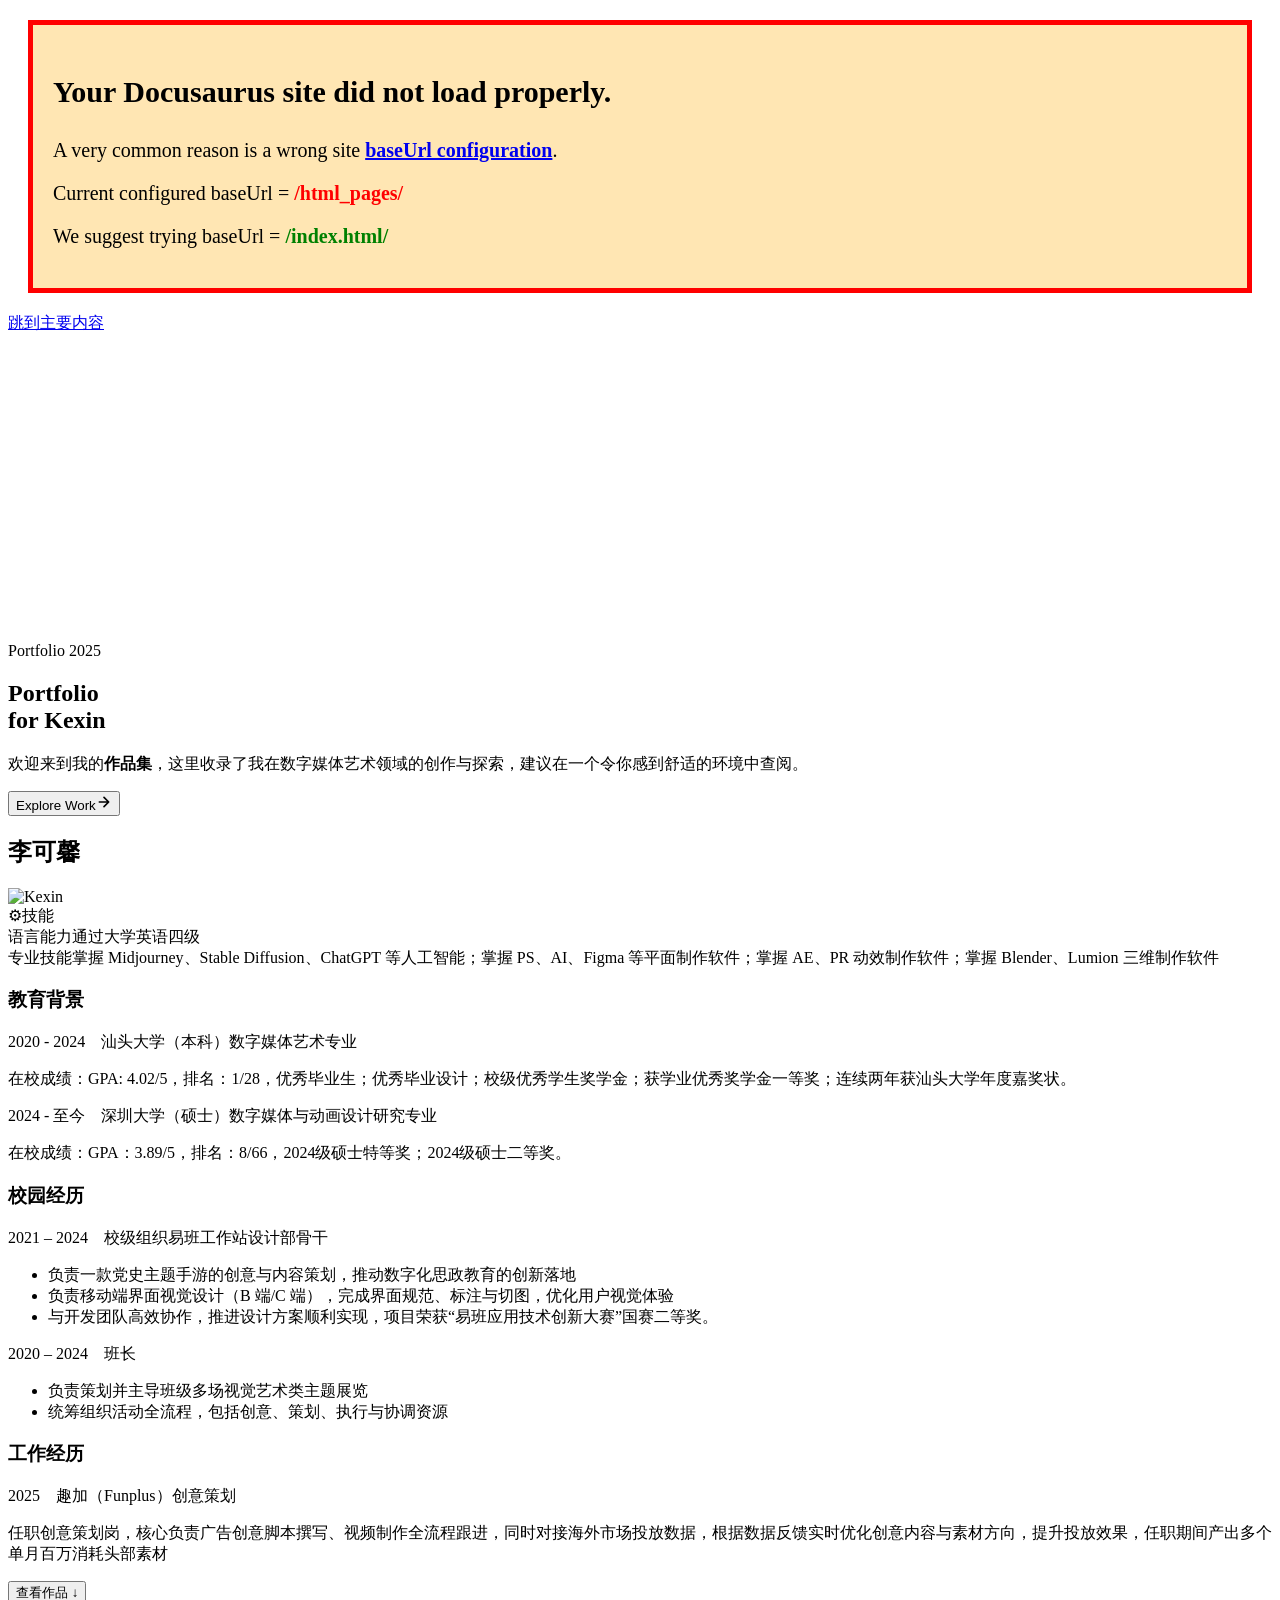
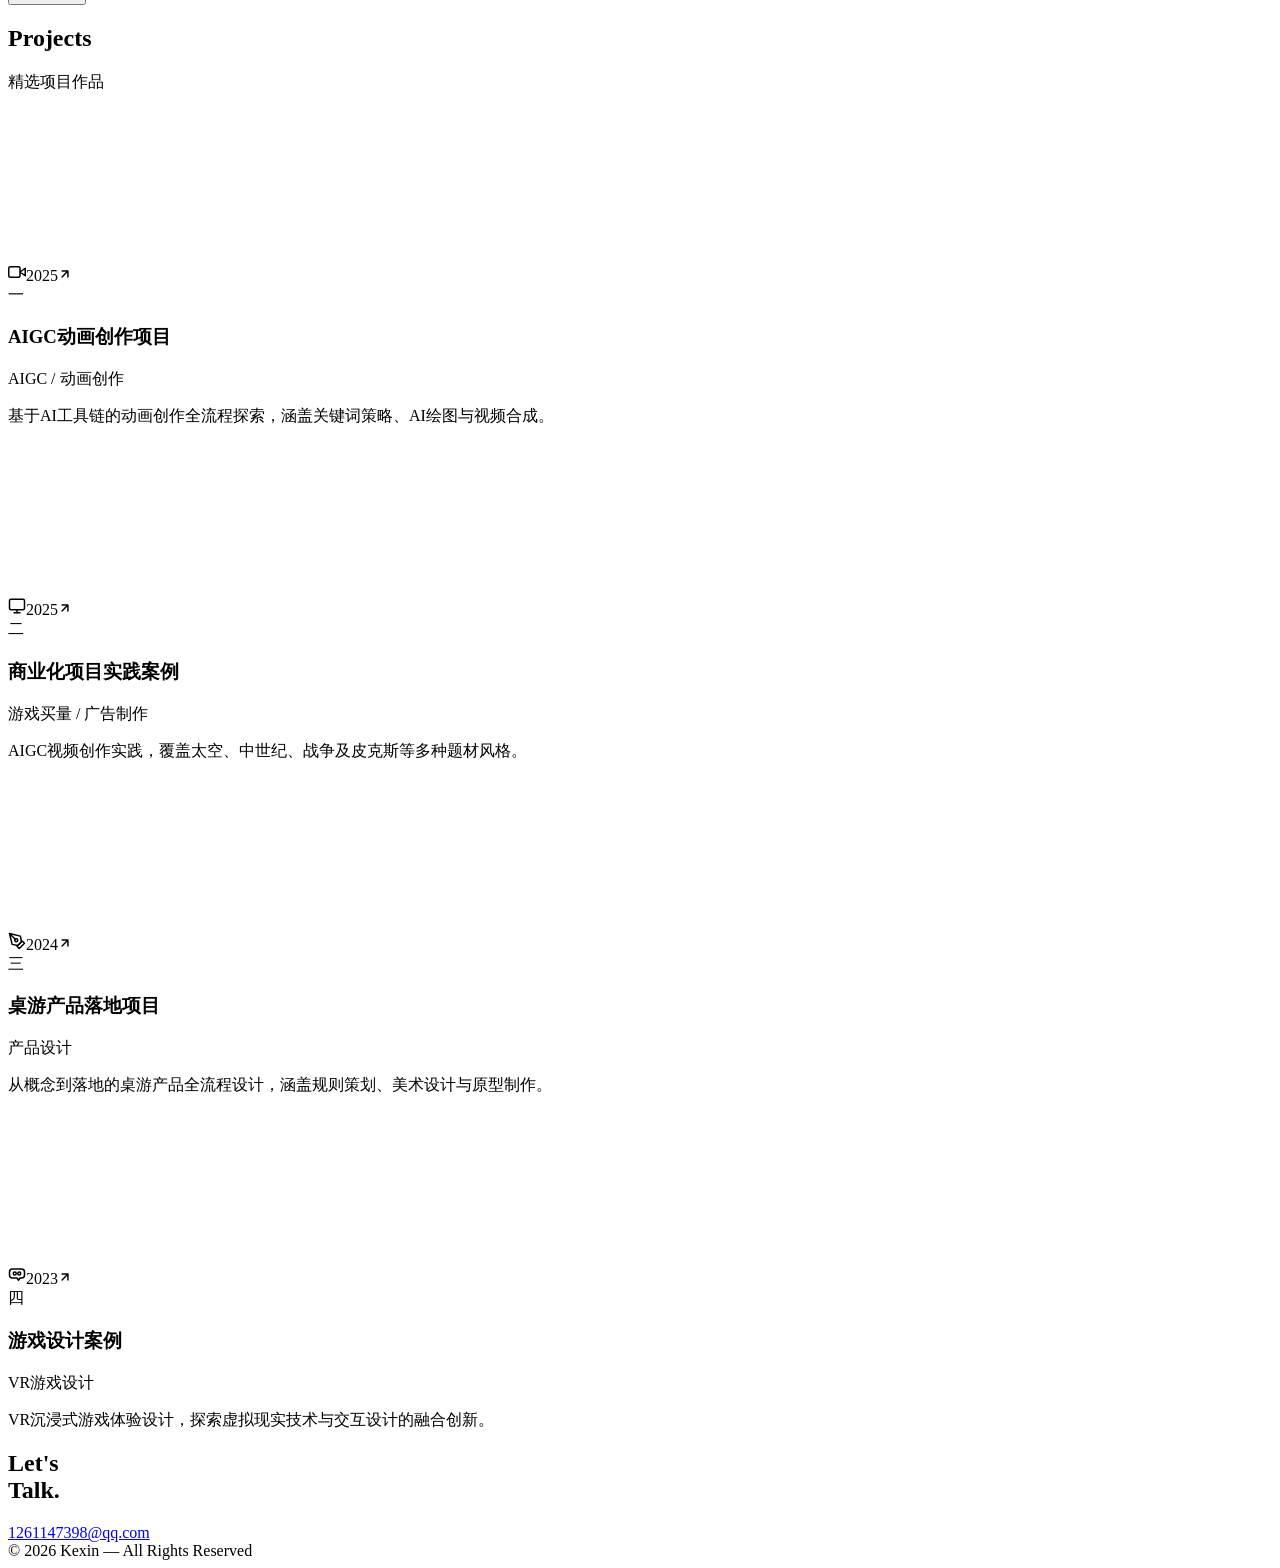
==== commit 8532137a: "Update site" ====
--- a/index.html
+++ b/index.html
@@ -3,14 +3,14 @@
 <head>
 <meta charset="UTF-8">
 <meta name="generator" content="Docusaurus v3.9.2">
-<title data-rh="true">Portfolio | Portfolio — Kexin</title><meta data-rh="true" name="viewport" content="width=device-width,initial-scale=1"><meta data-rh="true" name="twitter:card" content="summary_large_image"><meta data-rh="true" property="og:url" content="https://matthew031097-qxsolution.github.io/html_pages/"><meta data-rh="true" property="og:locale" content="zh_Hans"><meta data-rh="true" name="docusaurus_locale" content="zh-Hans"><meta data-rh="true" name="docusaurus_tag" content="default"><meta data-rh="true" name="docsearch:language" content="zh-Hans"><meta data-rh="true" name="docsearch:docusaurus_tag" content="default"><meta data-rh="true" property="og:title" content="Portfolio | Portfolio — Kexin"><meta data-rh="true" name="description" content="Kexin 作品集 — 数字媒体艺术"><meta data-rh="true" property="og:description" content="Kexin 作品集 — 数字媒体艺术"><link data-rh="true" rel="icon" href="/html_pages/img/favicon.ico"><link data-rh="true" rel="canonical" href="https://matthew031097-qxsolution.github.io/html_pages/"><link data-rh="true" rel="alternate" href="https://matthew031097-qxsolution.github.io/html_pages/" hreflang="zh-Hans"><link data-rh="true" rel="alternate" href="https://matthew031097-qxsolution.github.io/html_pages/" hreflang="x-default"><script data-rh="true">function insertBanner(){var n=document.createElement("div");n.id="__docusaurus-base-url-issue-banner-container";n.innerHTML='\n<div id="__docusaurus-base-url-issue-banner" style="border: thick solid red; background-color: rgb(255, 230, 179); margin: 20px; padding: 20px; font-size: 20px;">\n   <p style="font-weight: bold; font-size: 30px;">Your Docusaurus site did not load properly.</p>\n   <p>A very common reason is a wrong site <a href="https://docusaurus.io/docs/docusaurus.config.js/#baseUrl" style="font-weight: bold;">baseUrl configuration</a>.</p>\n   <p>Current configured baseUrl = <span style="font-weight: bold; color: red;">/html_pages/</span> </p>\n   <p>We suggest trying baseUrl = <span id="__docusaurus-base-url-issue-banner-suggestion-container" style="font-weight: bold; color: green;"></span></p>\n</div>\n',document.body.prepend(n);var e=document.getElementById("__docusaurus-base-url-issue-banner-suggestion-container"),s=window.location.pathname,o="/"===s.substr(-1)?s:s+"/";e.innerHTML=o}document.addEventListener("DOMContentLoaded",function(){void 0===window.docusaurus&&insertBanner()})</script><link rel="stylesheet" href="/html_pages/assets/css/styles.9569f35e.css">
-<script src="/html_pages/assets/js/runtime~main.8bda7c51.js" defer="defer"></script>
+<title data-rh="true">Portfolio | Portfolio — Kexin</title><meta data-rh="true" name="viewport" content="width=device-width,initial-scale=1"><meta data-rh="true" name="twitter:card" content="summary_large_image"><meta data-rh="true" property="og:url" content="https://matthew031097-qxsolution.github.io/html_pages/"><meta data-rh="true" property="og:locale" content="zh_Hans"><meta data-rh="true" name="docusaurus_locale" content="zh-Hans"><meta data-rh="true" name="docusaurus_tag" content="default"><meta data-rh="true" name="docsearch:language" content="zh-Hans"><meta data-rh="true" name="docsearch:docusaurus_tag" content="default"><meta data-rh="true" property="og:title" content="Portfolio | Portfolio — Kexin"><meta data-rh="true" name="description" content="Kexin 作品集 — 数字媒体艺术"><meta data-rh="true" property="og:description" content="Kexin 作品集 — 数字媒体艺术"><link data-rh="true" rel="icon" href="/html_pages/img/favicon.ico"><link data-rh="true" rel="canonical" href="https://matthew031097-qxsolution.github.io/html_pages/"><link data-rh="true" rel="alternate" href="https://matthew031097-qxsolution.github.io/html_pages/" hreflang="zh-Hans"><link data-rh="true" rel="alternate" href="https://matthew031097-qxsolution.github.io/html_pages/" hreflang="x-default"><script data-rh="true">function insertBanner(){var n=document.createElement("div");n.id="__docusaurus-base-url-issue-banner-container";n.innerHTML='\n<div id="__docusaurus-base-url-issue-banner" style="border: thick solid red; background-color: rgb(255, 230, 179); margin: 20px; padding: 20px; font-size: 20px;">\n   <p style="font-weight: bold; font-size: 30px;">Your Docusaurus site did not load properly.</p>\n   <p>A very common reason is a wrong site <a href="https://docusaurus.io/docs/docusaurus.config.js/#baseUrl" style="font-weight: bold;">baseUrl configuration</a>.</p>\n   <p>Current configured baseUrl = <span style="font-weight: bold; color: red;">/html_pages/</span> </p>\n   <p>We suggest trying baseUrl = <span id="__docusaurus-base-url-issue-banner-suggestion-container" style="font-weight: bold; color: green;"></span></p>\n</div>\n',document.body.prepend(n);var e=document.getElementById("__docusaurus-base-url-issue-banner-suggestion-container"),s=window.location.pathname,o="/"===s.substr(-1)?s:s+"/";e.innerHTML=o}document.addEventListener("DOMContentLoaded",function(){void 0===window.docusaurus&&insertBanner()})</script><link rel="stylesheet" href="/html_pages/assets/css/styles.73ce9f13.css">
+<script src="/html_pages/assets/js/runtime~main.6635627f.js" defer="defer"></script>
 <script src="/html_pages/assets/js/main.c417ea3f.js" defer="defer"></script>
 </head>
 <body class="navigation-with-keyboard">
 <svg style="display: none;"><defs>
 <symbol id="theme-svg-external-link" viewBox="0 0 24 24"><path fill="currentColor" d="M21 13v10h-21v-19h12v2h-10v15h17v-8h2zm3-12h-10.988l4.035 4-6.977 7.07 2.828 2.828 6.977-7.07 4.125 4.172v-11z"/></symbol>
 </defs></svg>
-<script>document.documentElement.setAttribute("data-theme","dark"),document.documentElement.setAttribute("data-theme-choice","dark"),function(){try{const c=new URLSearchParams(window.location.search).entries();for(var[t,e]of c)if(t.startsWith("docusaurus-data-")){var a=t.replace("docusaurus-data-","data-");document.documentElement.setAttribute(a,e)}}catch(t){}}()</script><div id="__docusaurus"><link rel="preload" as="image" href="/html_pages/img/profile.jpg"><div role="region" aria-label="跳到主要内容"><a class="skipToContent_fXgn" href="#__docusaurus_skipToContent_fallback">跳到主要内容</a></div><nav aria-label="主导航" class="theme-layout-navbar navbar navbar--fixed-top navbarHideable_m1mJ navbar--dark"><div class="navbar__inner"><div class="theme-layout-navbar-left navbar__items"><a class="navbar__brand" href="/html_pages/"><b class="navbar__title text--truncate"></b></a></div><div class="theme-layout-navbar-right navbar__items navbar__items--right"><div class="navbarSearchContainer_Bca1"></div></div></div><div role="presentation" class="navbar-sidebar__backdrop"></div></nav><div id="__docusaurus_skipToContent_fallback" class="theme-layout-main main-wrapper mainWrapper_z2l0"><canvas class="mouseTracker_mrbi"></canvas><main class="mainPage_M_yH"><section class="hero_aEcG" id="hero"><canvas class="particleCanvas_UQOo"></canvas><div class="heroContent_mKPX"><div class="heroLabel_P419"><span class="heroDot_jhYh"></span><span>Portfolio 2025</span></div><h1 class="heroTitle_qg2I">Portfolio<br>for Kexin</h1><p class="heroSubtext_Dtnw">欢迎来到我的<strong>作品集</strong>，这里收录了我在数字媒体艺术领域的创作与探索，建议在一个令你感到舒适的环境中查阅。</p><button class="exploreBtn_I2B4">Explore Work<svg width="16" height="16" viewBox="0 0 24 24" fill="none" stroke="currentColor" stroke-width="2.5" stroke-linecap="round" stroke-linejoin="round"><path d="M5 12h14M12 5l7 7-7 7"></path></svg></button></div><div class="heroBottomGradient_NmKK"></div></section><section class="about_CzAF" id="about"><div class="aboutInner_gQUu"><div class="profileCol_pmCe"><h2 class="profileName_qNOI">李可馨</h2><div class="profileImageWrap_mUFa"><img src="/html_pages/img/profile.jpg" alt="Kexin"></div><div class="skillsSection_SvNf"><div class="skillsSectionHeader_x8on"><span class="skillsIcon_xFsC">⚙</span><span class="skillsLabel_ac9o">技能</span></div><div class="skillItem_VTgF"><span class="skillItemLabel_ahK8">语言能力</span><span class="skillItemText_N7ho">通过大学英语四级</span></div><div class="skillItem_VTgF"><span class="skillItemLabel_ahK8">专业技能</span><span class="skillItemText_N7ho">掌握 Midjourney、Stable Diffusion、ChatGPT 等人工智能；掌握 PS、AI、Figma 等平面制作软件；掌握 AE、PR 动效制作软件；掌握 Blender、Lumion 三维制作软件</span></div></div></div><div class="experienceCol_WhZn"><div class="timelineLine_u2vq"><div class="timelineConnectLine_WToQ"></div><div class="sectionHeader_Gahl"><span class="sectionDot_hnNC"></span><h3 class="sectionTitle_Ut5p">教育背景</h3></div><div class="expCard_x4Ta undefined"><div class="expHeader_VZZY"><span class="expCompany_IkWY">2020 - 2024<!-- -->    <!-- -->汕头大学（本科）</span><span class="expDate_DdcZ">数字媒体艺术专业</span></div><p class="expDesc_ljco">在校成绩：GPA: 4.02/5，排名：1/28，优秀毕业生；优秀毕业设计；校级优秀学生奖学金；获学业优秀奖学金一等奖；连续两年获汕头大学年度嘉奖状。</p></div><div class="expCard_x4Ta"><div class="expHeader_VZZY"><span class="expCompany_IkWY">2024 - 至今<!-- -->    <!-- -->深圳大学（硕士）</span><span class="expDate_DdcZ">数字媒体与动画设计研究专业</span></div><p class="expDesc_ljco">在校成绩：GPA：3.89/5，排名：8/66，2024级硕士特等奖；2024级硕士二等奖。</p></div><div class="sectionHeader_Gahl"><span class="sectionDot_hnNC"></span><h3 class="sectionTitle_Ut5p">校园经历</h3></div><div class="expCard_x4Ta undefined"><div class="expHeader_VZZY"><span class="expCompany_IkWY">2021 – 2024<!-- -->    <!-- -->校级组织易班工作站</span><span class="expDate_DdcZ">设计部骨干</span></div><ul class="expDetails_iS7A"><li>负责一款党史主题手游的创意与内容策划，推动数字化思政教育的创新落地</li><li>负责移动端界面视觉设计（B 端/C 端），完成界面规范、标注与切图，优化用户视觉体验</li><li>与开发团队高效协作，推进设计方案顺利实现，项目荣获“易班应用技术创新大赛”国赛二等奖。</li></ul></div><div class="expCard_x4Ta"><div class="expHeader_VZZY"><span class="expCompany_IkWY">2020 – 2024<!-- -->    </span><span class="expDate_DdcZ">班长</span></div><ul class="expDetails_iS7A"><li>负责策划并主导班级多场视觉艺术类主题展览</li><li>统筹组织活动全流程，包括创意、策划、执行与协调资源</li></ul></div><div class="sectionHeader_Gahl"><span class="sectionDot_hnNC"></span><h3 class="sectionTitle_Ut5p">工作经历</h3></div><div class="expCard_x4Ta undefined"><div class="expHeader_VZZY"><span class="expCompany_IkWY">2025<!-- -->    <!-- -->趣加（Funplus）</span><span class="expDate_DdcZ">创意策划</span></div><p class="expDesc_ljco">任职创意策划岗，核心负责广告创意脚本撰写、视频制作全流程跟进，同时对接海外市场投放数据，根据数据反馈实时优化创意内容与素材方向，提升投放效果，任职期间产出多个单月百万消耗头部素材</p></div></div><button class="nextBtn_fI5g">查看作品 ↓</button></div></div></section><section class="projectsOverview_seFD" id="projects-overview"><div class="projectsOverviewInner_Qnsc"><div class="projectsOverviewHeader_WwrH"><h2 class="projectsOverviewTitle_QBc8">Projects</h2><p class="projectsOverviewSub_QeZy">精选项目作品</p></div><div class="projectCardsGrid_WnPI"><div class="projectCard_rxxI" role="button" tabindex="0"><div class="projectCardPreview_n7IG"><video class="projectCardVideo_JmxF" src="/html_pages/videos/initial.mp4" muted="" loop="" playsinline="" preload="auto"></video></div><div class="projectCardContent_LUb7"><div class="projectCardTop_kf_g"><span class="projectCardIcon_kWvn"><svg width="18" height="18" viewBox="0 0 24 24" fill="none" stroke="currentColor" stroke-width="2" stroke-linecap="round" stroke-linejoin="round"><polygon points="23 7 16 12 23 17 23 7"></polygon><rect x="1" y="5" width="15" height="14" rx="2" ry="2"></rect></svg></span><span class="projectCardYear_rDNM">2025</span><span class="projectCardArrow_U4vM"><svg width="14" height="14" viewBox="0 0 24 24" fill="none" stroke="currentColor" stroke-width="2.5" stroke-linecap="round" stroke-linejoin="round"><path d="M7 17L17 7M17 7H7M17 7v10"></path></svg></span></div><h3 class="projectCardTitle_e26y">AIGC动画创作项目</h3><span class="projectCardCategory_FPKK">AIGC / 动画创作</span><p class="projectCardDesc__A2k">基于AI工具链的动画创作全流程探索，涵盖关键词策略、AI绘图与视频合成。</p></div></div><div class="projectCard_rxxI" role="button" tabindex="0"><div class="projectCardPreview_n7IG"><video class="projectCardVideo_JmxF" src="/html_pages/videos/taikong-1.mp4" muted="" loop="" playsinline="" preload="auto"></video></div><div class="projectCardContent_LUb7"><div class="projectCardTop_kf_g"><span class="projectCardIcon_kWvn"><svg width="18" height="18" viewBox="0 0 24 24" fill="none" stroke="currentColor" stroke-width="2" stroke-linecap="round" stroke-linejoin="round"><rect x="2" y="3" width="20" height="14" rx="2" ry="2"></rect><line x1="8" y1="21" x2="16" y2="21"></line><line x1="12" y1="17" x2="12" y2="21"></line></svg></span><span class="projectCardYear_rDNM">2025</span><span class="projectCardArrow_U4vM"><svg width="14" height="14" viewBox="0 0 24 24" fill="none" stroke="currentColor" stroke-width="2.5" stroke-linecap="round" stroke-linejoin="round"><path d="M7 17L17 7M17 7H7M17 7v10"></path></svg></span></div><h3 class="projectCardTitle_e26y">商业化项目实践案例</h3><span class="projectCardCategory_FPKK">游戏买量 / 广告制作</span><p class="projectCardDesc__A2k">AIGC视频创作实践，覆盖太空、中世纪、战争及皮克斯等多种题材风格。</p></div></div><div class="projectCard_rxxI" role="button" tabindex="0"><div class="projectCardPreview_n7IG"><video class="projectCardVideo_JmxF" src="/html_pages/videos/lab-2.mp4" muted="" loop="" playsinline="" preload="auto"></video></div><div class="projectCardContent_LUb7"><div class="projectCardTop_kf_g"><span class="projectCardIcon_kWvn"><svg width="18" height="18" viewBox="0 0 24 24" fill="none" stroke="currentColor" stroke-width="2" stroke-linecap="round" stroke-linejoin="round"><path d="M12 19l7-7 3 3-7 7-3-3z"></path><path d="M18 13l-1.5-7.5L2 2l3.5 14.5L13 18l5-5z"></path><path d="M2 2l7.586 7.586"></path><circle cx="11" cy="11" r="2"></circle></svg></span><span class="projectCardYear_rDNM">2024</span><span class="projectCardArrow_U4vM"><svg width="14" height="14" viewBox="0 0 24 24" fill="none" stroke="currentColor" stroke-width="2.5" stroke-linecap="round" stroke-linejoin="round"><path d="M7 17L17 7M17 7H7M17 7v10"></path></svg></span></div><h3 class="projectCardTitle_e26y">桌游产品落地项目</h3><span class="projectCardCategory_FPKK">桌游产品设计</span><p class="projectCardDesc__A2k">从概念到落地的桌游产品全流程设计，涵盖规则策划、美术设计与原型制作。</p></div></div><div class="projectCard_rxxI" role="button" tabindex="0"><div class="projectCardPreview_n7IG"><video class="projectCardVideo_JmxF" src="/html_pages/videos/vr.mp4" muted="" loop="" playsinline="" preload="auto"></video></div><div class="projectCardContent_LUb7"><div class="projectCardTop_kf_g"><span class="projectCardIcon_kWvn"><svg width="18" height="18" viewBox="0 0 24 24" fill="none" stroke="currentColor" stroke-width="2" stroke-linecap="round" stroke-linejoin="round"><path d="M2 8a4 4 0 0 1 4-4h12a4 4 0 0 1 4 4v4a4 4 0 0 1-4 4h-2l-2 3-2-3H6a4 4 0 0 1-4-4V8z"></path><circle cx="9" cy="10" r="2"></circle><circle cx="15" cy="10" r="2"></circle></svg></span><span class="projectCardYear_rDNM">2024</span><span class="projectCardArrow_U4vM"><svg width="14" height="14" viewBox="0 0 24 24" fill="none" stroke="currentColor" stroke-width="2.5" stroke-linecap="round" stroke-linejoin="round"><path d="M7 17L17 7M17 7H7M17 7v10"></path></svg></span></div><h3 class="projectCardTitle_e26y">VR游戏设计项目</h3><span class="projectCardCategory_FPKK">VR游戏设计</span><p class="projectCardDesc__A2k">VR沉浸式游戏体验设计，探索虚拟现实技术与交互设计的融合创新。</p></div></div></div></div></section><section class="contactSection_YNcE" id="contact"><div class="contactInner_isXo"><h2 class="contactTitle_ARcI">Let&#x27;s<br>Talk.</h2><a href="mailto:1261147398@qq.com" class="contactEmail_DNIO">1261147398@qq.com</a></div></section></main></div><footer class="theme-layout-footer footer footer--dark"><div class="container container-fluid"><div class="footer__bottom text--center"><div class="footer__copyright">© 2026 Kexin — All Rights Reserved</div></div></div></footer></div>
+<script>document.documentElement.setAttribute("data-theme","dark"),document.documentElement.setAttribute("data-theme-choice","dark"),function(){try{const c=new URLSearchParams(window.location.search).entries();for(var[t,e]of c)if(t.startsWith("docusaurus-data-")){var a=t.replace("docusaurus-data-","data-");document.documentElement.setAttribute(a,e)}}catch(t){}}()</script><div id="__docusaurus"><link rel="preload" as="image" href="/html_pages/img/profile.jpg"><div role="region" aria-label="跳到主要内容"><a class="skipToContent_fXgn" href="#__docusaurus_skipToContent_fallback">跳到主要内容</a></div><nav aria-label="主导航" class="theme-layout-navbar navbar navbar--fixed-top navbarHideable_m1mJ navbar--dark"><div class="navbar__inner"><div class="theme-layout-navbar-left navbar__items"><a class="navbar__brand" href="/html_pages/"><b class="navbar__title text--truncate"></b></a></div><div class="theme-layout-navbar-right navbar__items navbar__items--right"><div class="navbarSearchContainer_Bca1"></div></div></div><div role="presentation" class="navbar-sidebar__backdrop"></div></nav><div id="__docusaurus_skipToContent_fallback" class="theme-layout-main main-wrapper mainWrapper_z2l0"><canvas class="mouseTracker_mrbi"></canvas><main class="mainPage_M_yH"><section class="hero_aEcG" id="hero"><canvas class="particleCanvas_UQOo"></canvas><div class="heroContent_mKPX"><div class="heroLabel_P419"><span class="heroDot_jhYh"></span><span>Portfolio 2025</span></div><h1 class="heroTitle_qg2I">Portfolio<br>for Kexin</h1><p class="heroSubtext_Dtnw">欢迎来到我的<strong>作品集</strong>，这里收录了我在数字媒体艺术领域的创作与探索，建议在一个令你感到舒适的环境中查阅。</p><button class="exploreBtn_I2B4">Explore Work<svg width="16" height="16" viewBox="0 0 24 24" fill="none" stroke="currentColor" stroke-width="2.5" stroke-linecap="round" stroke-linejoin="round"><path d="M5 12h14M12 5l7 7-7 7"></path></svg></button></div><div class="heroBottomGradient_NmKK"></div></section><section class="about_CzAF" id="about"><div class="aboutInner_gQUu"><div class="profileCol_pmCe"><h2 class="profileName_qNOI">李可馨</h2><div class="profileImageWrap_mUFa"><img src="/html_pages/img/profile.jpg" alt="Kexin"></div><div class="skillsSection_SvNf"><div class="skillsSectionHeader_x8on"><span class="skillsIcon_xFsC">⚙</span><span class="skillsLabel_ac9o">技能</span></div><div class="skillItem_VTgF"><span class="skillItemLabel_ahK8">语言能力</span><span class="skillItemText_N7ho">通过大学英语四级</span></div><div class="skillItem_VTgF"><span class="skillItemLabel_ahK8">专业技能</span><span class="skillItemText_N7ho">掌握 Midjourney、Stable Diffusion、ChatGPT 等人工智能；掌握 PS、AI、Figma 等平面制作软件；掌握 AE、PR 动效制作软件；掌握 Blender、Lumion 三维制作软件</span></div></div></div><div class="experienceCol_WhZn"><div class="timelineLine_u2vq"><div class="timelineConnectLine_WToQ"></div><div class="sectionHeader_Gahl"><span class="sectionDot_hnNC"></span><h3 class="sectionTitle_Ut5p">教育背景</h3></div><div class="expCard_x4Ta undefined"><div class="expHeader_VZZY"><span class="expCompany_IkWY">2020 - 2024<!-- -->    <!-- -->汕头大学（本科）</span><span class="expDate_DdcZ">数字媒体艺术专业</span></div><p class="expDesc_ljco">在校成绩：GPA: 4.02/5，排名：1/28，优秀毕业生；优秀毕业设计；校级优秀学生奖学金；获学业优秀奖学金一等奖；连续两年获汕头大学年度嘉奖状。</p></div><div class="expCard_x4Ta"><div class="expHeader_VZZY"><span class="expCompany_IkWY">2024 - 至今<!-- -->    <!-- -->深圳大学（硕士）</span><span class="expDate_DdcZ">数字媒体与动画设计研究专业</span></div><p class="expDesc_ljco">在校成绩：GPA：3.89/5，排名：8/66，2024级硕士特等奖；2024级硕士二等奖。</p></div><div class="sectionHeader_Gahl"><span class="sectionDot_hnNC"></span><h3 class="sectionTitle_Ut5p">校园经历</h3></div><div class="expCard_x4Ta undefined"><div class="expHeader_VZZY"><span class="expCompany_IkWY">2021 – 2024<!-- -->    <!-- -->校级组织易班工作站</span><span class="expDate_DdcZ">设计部骨干</span></div><ul class="expDetails_iS7A"><li>负责一款党史主题手游的创意与内容策划，推动数字化思政教育的创新落地</li><li>负责移动端界面视觉设计（B 端/C 端），完成界面规范、标注与切图，优化用户视觉体验</li><li>与开发团队高效协作，推进设计方案顺利实现，项目荣获“易班应用技术创新大赛”国赛二等奖。</li></ul></div><div class="expCard_x4Ta"><div class="expHeader_VZZY"><span class="expCompany_IkWY">2020 – 2024<!-- -->    </span><span class="expDate_DdcZ">班长</span></div><ul class="expDetails_iS7A"><li>负责策划并主导班级多场视觉艺术类主题展览</li><li>统筹组织活动全流程，包括创意、策划、执行与协调资源</li></ul></div><div class="sectionHeader_Gahl"><span class="sectionDot_hnNC"></span><h3 class="sectionTitle_Ut5p">工作经历</h3></div><div class="expCard_x4Ta undefined"><div class="expHeader_VZZY"><span class="expCompany_IkWY">2025<!-- -->    <!-- -->趣加（Funplus）</span><span class="expDate_DdcZ">创意策划</span></div><p class="expDesc_ljco">任职创意策划岗，核心负责广告创意脚本撰写、视频制作全流程跟进，同时对接海外市场投放数据，根据数据反馈实时优化创意内容与素材方向，提升投放效果，任职期间产出多个单月百万消耗头部素材</p></div></div><button class="nextBtn_fI5g">查看作品 ↓</button></div></div></section><section class="projectsOverview_seFD" id="projects-overview"><div class="projectsOverviewInner_Qnsc"><div class="projectsOverviewHeader_WwrH"><h2 class="projectsOverviewTitle_QBc8">Projects</h2><p class="projectsOverviewSub_QeZy">精选项目作品</p></div><div class="projectCardsGrid_WnPI"><div class="projectCard_rxxI" role="button" tabindex="0"><div class="projectCardPreview_n7IG"><video class="projectCardVideo_JmxF" src="/html_pages/videos/initial.mp4" muted="" loop="" playsinline="" preload="auto"></video></div><div class="projectCardContent_LUb7"><div class="projectCardTop_kf_g"><span class="projectCardIcon_kWvn"><svg width="18" height="18" viewBox="0 0 24 24" fill="none" stroke="currentColor" stroke-width="2" stroke-linecap="round" stroke-linejoin="round"><polygon points="23 7 16 12 23 17 23 7"></polygon><rect x="1" y="5" width="15" height="14" rx="2" ry="2"></rect></svg></span><span class="projectCardYear_rDNM">2025</span><span class="projectCardArrow_U4vM"><svg width="14" height="14" viewBox="0 0 24 24" fill="none" stroke="currentColor" stroke-width="2.5" stroke-linecap="round" stroke-linejoin="round"><path d="M7 17L17 7M17 7H7M17 7v10"></path></svg></span></div><span class="projectCardLabel_V0Y3">一</span><h3 class="projectCardTitle_e26y">AIGC动画创作项目</h3><span class="projectCardCategory_FPKK">AIGC / 动画创作</span><p class="projectCardDesc__A2k">基于AI工具链的动画创作全流程探索，涵盖关键词策略、AI绘图与视频合成。</p></div></div><div class="projectCard_rxxI" role="button" tabindex="0"><div class="projectCardPreview_n7IG"><video class="projectCardVideo_JmxF" src="/html_pages/videos/taikong-1.mp4" muted="" loop="" playsinline="" preload="auto"></video></div><div class="projectCardContent_LUb7"><div class="projectCardTop_kf_g"><span class="projectCardIcon_kWvn"><svg width="18" height="18" viewBox="0 0 24 24" fill="none" stroke="currentColor" stroke-width="2" stroke-linecap="round" stroke-linejoin="round"><rect x="2" y="3" width="20" height="14" rx="2" ry="2"></rect><line x1="8" y1="21" x2="16" y2="21"></line><line x1="12" y1="17" x2="12" y2="21"></line></svg></span><span class="projectCardYear_rDNM">2025</span><span class="projectCardArrow_U4vM"><svg width="14" height="14" viewBox="0 0 24 24" fill="none" stroke="currentColor" stroke-width="2.5" stroke-linecap="round" stroke-linejoin="round"><path d="M7 17L17 7M17 7H7M17 7v10"></path></svg></span></div><span class="projectCardLabel_V0Y3">二</span><h3 class="projectCardTitle_e26y">商业化项目实践案例</h3><span class="projectCardCategory_FPKK">游戏买量 / 广告制作</span><p class="projectCardDesc__A2k">AIGC视频创作实践，覆盖太空、中世纪、战争及皮克斯等多种题材风格。</p></div></div><div class="projectCard_rxxI" role="button" tabindex="0"><div class="projectCardPreview_n7IG"><video class="projectCardVideo_JmxF" src="/html_pages/videos/lab-2.mp4" muted="" loop="" playsinline="" preload="auto"></video></div><div class="projectCardContent_LUb7"><div class="projectCardTop_kf_g"><span class="projectCardIcon_kWvn"><svg width="18" height="18" viewBox="0 0 24 24" fill="none" stroke="currentColor" stroke-width="2" stroke-linecap="round" stroke-linejoin="round"><path d="M12 19l7-7 3 3-7 7-3-3z"></path><path d="M18 13l-1.5-7.5L2 2l3.5 14.5L13 18l5-5z"></path><path d="M2 2l7.586 7.586"></path><circle cx="11" cy="11" r="2"></circle></svg></span><span class="projectCardYear_rDNM">2024</span><span class="projectCardArrow_U4vM"><svg width="14" height="14" viewBox="0 0 24 24" fill="none" stroke="currentColor" stroke-width="2.5" stroke-linecap="round" stroke-linejoin="round"><path d="M7 17L17 7M17 7H7M17 7v10"></path></svg></span></div><span class="projectCardLabel_V0Y3">三</span><h3 class="projectCardTitle_e26y">桌游产品落地项目</h3><span class="projectCardCategory_FPKK">产品设计</span><p class="projectCardDesc__A2k">从概念到落地的桌游产品全流程设计，涵盖规则策划、美术设计与原型制作。</p></div></div><div class="projectCard_rxxI" role="button" tabindex="0"><div class="projectCardPreview_n7IG"><video class="projectCardVideo_JmxF" src="/html_pages/videos/vr.mp4" muted="" loop="" playsinline="" preload="auto"></video></div><div class="projectCardContent_LUb7"><div class="projectCardTop_kf_g"><span class="projectCardIcon_kWvn"><svg width="18" height="18" viewBox="0 0 24 24" fill="none" stroke="currentColor" stroke-width="2" stroke-linecap="round" stroke-linejoin="round"><path d="M2 8a4 4 0 0 1 4-4h12a4 4 0 0 1 4 4v4a4 4 0 0 1-4 4h-2l-2 3-2-3H6a4 4 0 0 1-4-4V8z"></path><circle cx="9" cy="10" r="2"></circle><circle cx="15" cy="10" r="2"></circle></svg></span><span class="projectCardYear_rDNM">2023</span><span class="projectCardArrow_U4vM"><svg width="14" height="14" viewBox="0 0 24 24" fill="none" stroke="currentColor" stroke-width="2.5" stroke-linecap="round" stroke-linejoin="round"><path d="M7 17L17 7M17 7H7M17 7v10"></path></svg></span></div><span class="projectCardLabel_V0Y3">四</span><h3 class="projectCardTitle_e26y">游戏设计案例</h3><span class="projectCardCategory_FPKK">VR游戏设计</span><p class="projectCardDesc__A2k">VR沉浸式游戏体验设计，探索虚拟现实技术与交互设计的融合创新。</p></div></div></div></div></section><section class="contactSection_YNcE" id="contact"><div class="contactInner_isXo"><h2 class="contactTitle_ARcI">Let&#x27;s<br>Talk.</h2><a href="mailto:1261147398@qq.com" class="contactEmail_DNIO">1261147398@qq.com</a></div></section></main></div><footer class="theme-layout-footer footer footer--dark"><div class="container container-fluid"><div class="footer__bottom text--center"><div class="footer__copyright">© 2026 Kexin — All Rights Reserved</div></div></div></footer></div>
 </body>
 </html>
